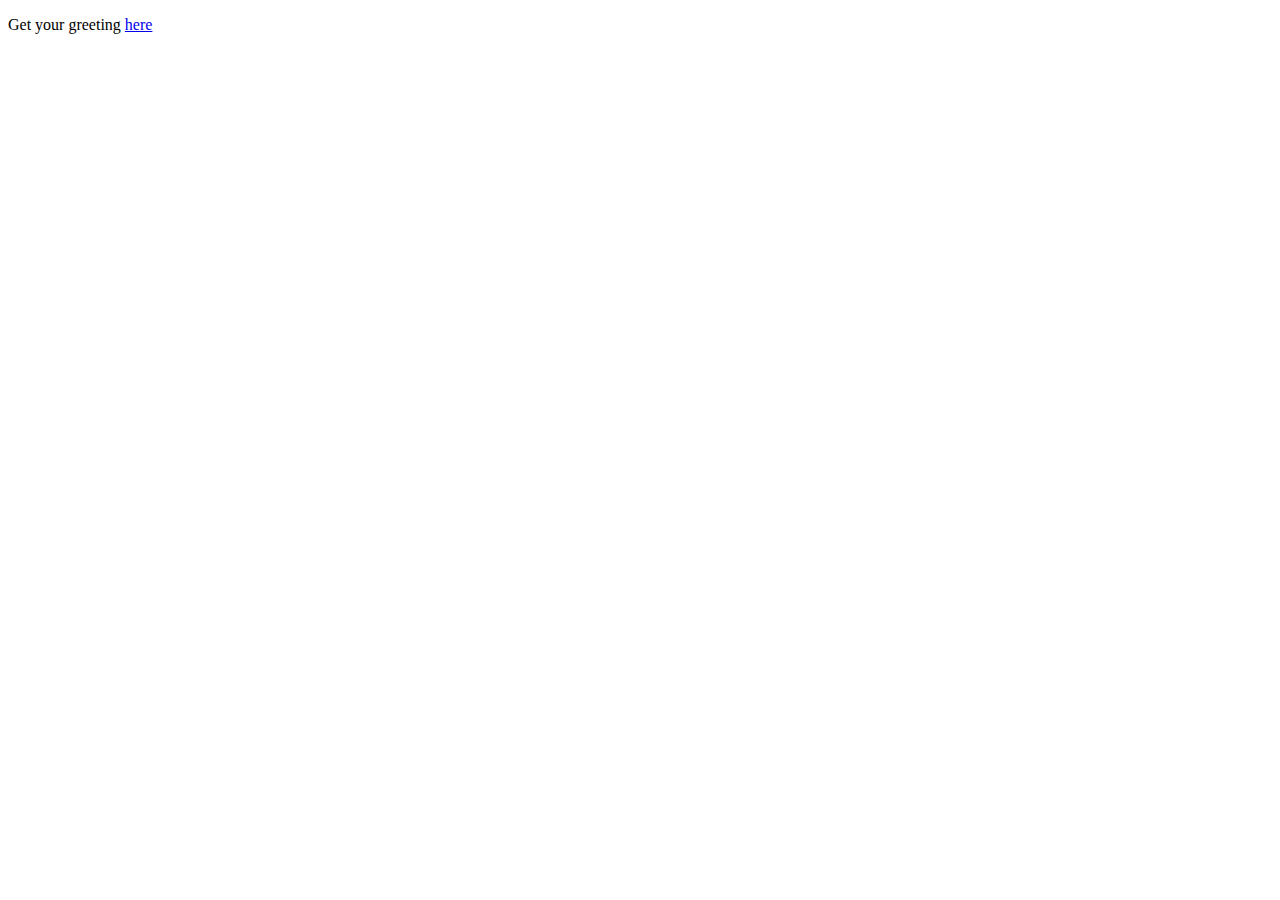
==== src/main/resources/static/index.html @ f2038336 "init" ====
<!DOCTYPE HTML>
<html>
<head>
    <title>Getting Started: Serving Web Content</title>
    <meta http-equiv="Content-Type" content="text/html; charset=UTF-8" />
</head>
<body>
<p>Get your greeting <a href="/greeting">here</a></p>
</body>
</html>
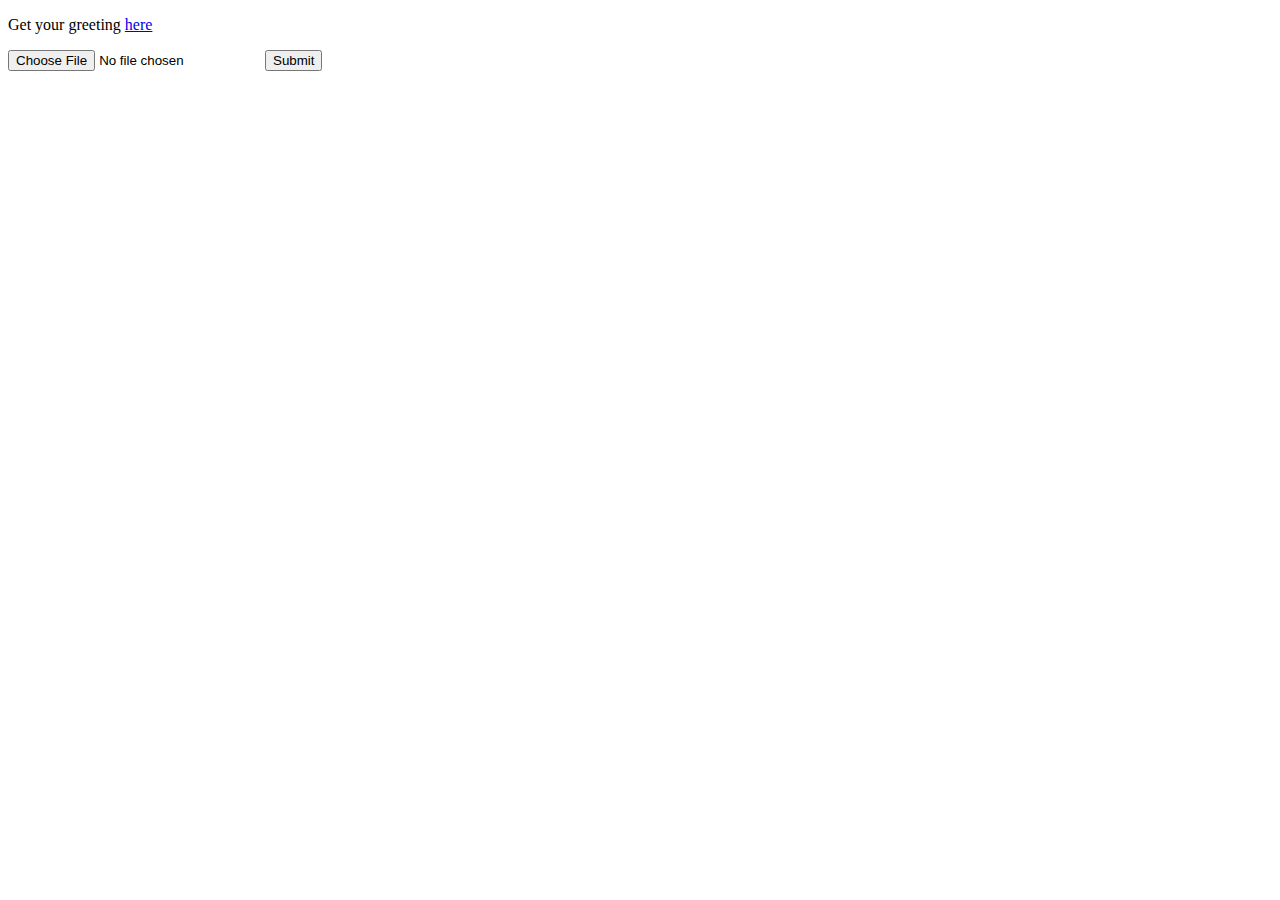
==== commit f9bb0df9: "new function commit" ====
--- a/src/main/resources/static/index.html
+++ b/src/main/resources/static/index.html
@@ -6,5 +6,11 @@
 </head>
 <body>
 <p>Get your greeting <a href="/greeting">here</a></p>
+
+<form method="post" action="/order/import" enctype="multipart/form-data">
+    <input type="file" name="file" />
+    <input type="submit" />
+</form>
+
 </body>
 </html>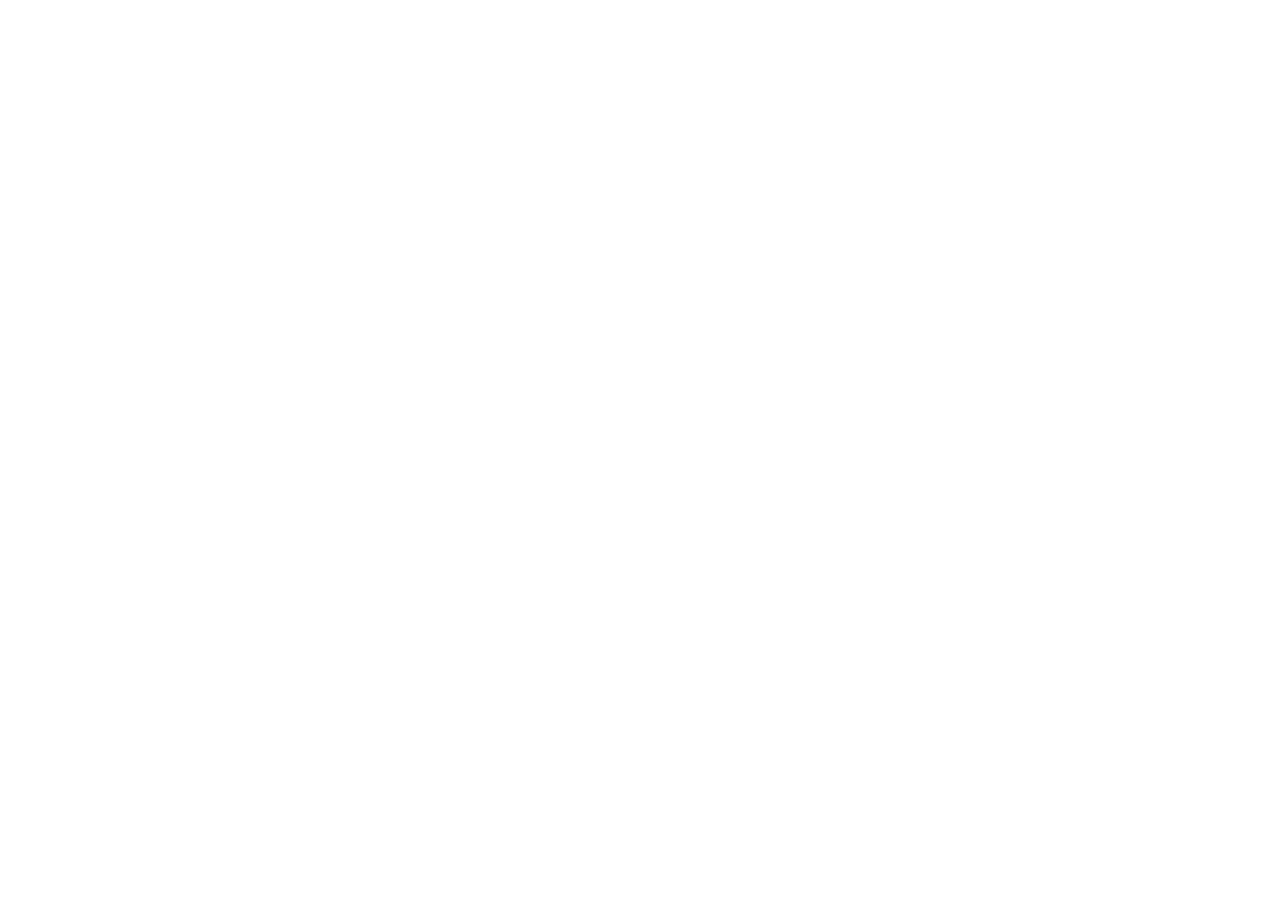
==== commit 1b5c47ec: "web" ====
--- a/src/main/resources/static/index.html
+++ b/src/main/resources/static/index.html
@@ -1,16 +1,17 @@
-<!DOCTYPE HTML>
+<!DOCTYPE html>
 <html>
+
 <head>
-    <title>Getting Started: Serving Web Content</title>
-    <meta http-equiv="Content-Type" content="text/html; charset=UTF-8" />
+    <meta charset="UTF-8">
+    <title>物流信息模板</title>
+    <link rel="stylesheet" href="./animate.min.css" />
+    <link rel="stylesheet" href="./main.css" />
 </head>
+
 <body>
-<p>Get your greeting <a href="/greeting">here</a></p>
+    <div id="app"></div>
+    <script src="./vendor.js"></script>
+    <script src="./main.js"></script>
+</body>
 
-<form method="post" action="/order/import" enctype="multipart/form-data">
-    <input type="file" name="file" />
-    <input type="submit" />
-</form>
-
-</body>
-</html>+</html>
--- a/src/main/resources/static/main.css
+++ b/src/main/resources/static/main.css
@@ -0,0 +1 @@
+body,div,h5,h6,html,li,p,ul{margin:0;padding:0}#app #rightWrap,#app .right-box{box-sizing:border-box;padding:20px 20px 0;position:absolute;right:0;bottom:0;overflow-y:auto}#app{height:100%}#app .login-box{height:100%;display:-ms-flexbox;display:flex;-ms-flex-align:center;align-items:center;-ms-flex-pack:center;justify-content:center}#app #leftMenu{position:absolute;top:0;left:0;bottom:0;background:#333;width:200px;box-sizing:border-box}#app #logo{display:block;margin:20px auto;transition:all 1s}#app #logo:hover{transform:rotate(360deg)}#app #rightWrap{top:0;left:200px}#app .right-box{top:73px;left:0}#app #rightWrap .ant-menu-submenu{float:right}#app .chart-box{margin-top:30px}#app .ege{display:inline-block;margin-top:10px}#app .ege a{color:#009688;font-size:16px}#app .lastPic{display:block;margin:16% auto 0}#app .ani-box{text-align:center;font-size:20px}#app .doclist{line-height:40px}#app .progress-wrap{width:600px;margin:0 auto}#app .carousel-wrap,#app .carousel-wrap img{width:350px;height:220px}#app .progress-wrap .ant-progress-line{margin:10px 0}#app .progress-wrap .ant-progress-circle{margin:60px 30px}#app .carousel-wrap{margin:0 auto}/*! normalize.css v7.0.0 | MIT License | github.com/necolas/normalize.css */button,hr,input{overflow:visible}audio,canvas,progress,video{display:inline-block}*,:after,:before,legend{box-sizing:border-box}a:focus,abbr[title]{text-decoration:underline}a,a:active,a:hover{outline:0;text-decoration:none}.anticon,progress,sub,sup{vertical-align:baseline}.anticon,button,select{text-transform:none}html{line-height:1.15;-ms-text-size-adjust:100%;-webkit-text-size-adjust:100%}article,aside,details,figcaption,figure,footer,header,main,menu,nav,section{display:block}h1{font-size:2em}hr{box-sizing:content-box;height:0}code,kbd,pre,samp{font-size:1em}a{-webkit-text-decoration-skip:objects;color:#108ee9;background:0 0;cursor:pointer;transition:color .3s ease}abbr[title]{border-bottom:none;text-decoration:underline dotted}b,strong{font-weight:bolder}dfn{font-style:italic}mark{background-color:#ff0;color:#000}small{font-size:80%}sub,sup{font-size:75%;line-height:0;position:relative}sub{bottom:-.25em}sup{top:-.5em}audio:not([controls]){display:none;height:0}img{border-style:none}svg:not(:root){overflow:hidden}button,input,optgroup,select,textarea{font-family:sans-serif;font-size:100%;line-height:1.15;margin:0}[type=reset],[type=submit],button,html [type=button]{-webkit-appearance:button}[type=button]::-moz-focus-inner,[type=reset]::-moz-focus-inner,[type=submit]::-moz-focus-inner,button::-moz-focus-inner{border-style:none;padding:0}[type=button]:-moz-focusring,[type=reset]:-moz-focusring,[type=submit]:-moz-focusring,button:-moz-focusring{outline:ButtonText dotted 1px}legend{color:inherit;display:table;max-width:100%;white-space:normal}textarea{overflow:auto}[type=checkbox],[type=radio]{box-sizing:border-box;padding:0}[type=number]::-webkit-inner-spin-button,[type=number]::-webkit-outer-spin-button{height:auto}[type=search]{-webkit-appearance:textfield;outline-offset:-2px}[type=search]::-webkit-search-cancel-button,[type=search]::-webkit-search-decoration{-webkit-appearance:none}::-webkit-file-upload-button{-webkit-appearance:button;font:inherit}summary{display:list-item}[hidden],template{display:none}@font-face{font-family:"Helvetica Neue For Number";src:local("Helvetica Neue");unicode-range:U+30-39}*{-webkit-tap-highlight-color:transparent}body,html{width:100%;height:100%}body{font-family:"Helvetica Neue For Number",-apple-system,BlinkMacSystemFont,"Segoe UI",Roboto,"PingFang SC","Hiragino Sans GB","Microsoft YaHei","Helvetica Neue",Helvetica,Arial,sans-serif;font-size:12px;line-height:1.5;color:rgba(0,0,0,.65);background-color:#fff}article,aside,blockquote,body,button,code,dd,details,div,dl,dt,fieldset,figcaption,figure,footer,form,h1,h2,h3,h4,h5,h6,header,hgroup,hr,input,legend,li,menu,nav,ol,p,pre,section,td,textarea,th,ul{margin:0;padding:0}button,input,select,textarea{font-family:inherit;font-size:inherit;line-height:inherit;color:inherit}input[type=text],textarea{-webkit-appearance:none}ol,ul{list-style:none}input::-ms-clear,input::-ms-reveal{display:none}::-moz-selection{background:#108ee9;color:#fff}::selection{background:#108ee9;color:#fff}h1,h2,h3,h4,h5,h6{color:rgba(0,0,0,.85);font-weight:500}a:focus{-webkit-text-decoration-skip:ink;text-decoration-skip:ink}a:hover{color:#49a9ee}a:active{color:#0e77ca}a[disabled]{color:rgba(0,0,0,.25);cursor:not-allowed;pointer-events:none}.ant-divider{margin:0 6px;display:inline-block;height:8px;width:1px;background:#ccc}code,kbd,pre,samp{font-family:Consolas,Menlo,Courier,monospace}.clearfix{zoom:1}.clearfix:after,.clearfix:before{content:" ";display:table}.clearfix:after{clear:both;visibility:hidden;font-size:0;height:0}@font-face{font-family:anticon;src:url('https://at.alicdn.com/t/font_zck90zmlh7hf47vi.eot');src:url('https://at.alicdn.com/t/font_zck90zmlh7hf47vi.eot?#iefix') format('embedded-opentype'),url('https://at.alicdn.com/t/font_zck90zmlh7hf47vi.woff') format('woff'),url('https://at.alicdn.com/t/font_zck90zmlh7hf47vi.ttf') format('truetype'),url('https://at.alicdn.com/t/font_zck90zmlh7hf47vi.svg#iconfont') format('svg')}.anticon{display:inline-block;font-style:normal;text-align:center;line-height:1;text-rendering:optimizeLegibility;-webkit-font-smoothing:antialiased;-moz-osx-font-smoothing:grayscale}.anticon:before{display:block;font-family:anticon!important}.anticon-step-forward:before{content:"\e600"}.anticon-step-backward:before{content:"\e601"}.anticon-forward:before{content:"\e602"}.anticon-backward:before{content:"\e603"}.anticon-caret-right:before{content:"\e604"}.anticon-caret-left:before{content:"\e605"}.anticon-caret-down:before{content:"\e606"}.anticon-caret-up:before{content:"\e607"}.anticon-caret-circle-right:before,.anticon-circle-right:before,.anticon-right-circle:before{content:"\e608"}.anticon-caret-circle-left:before,.anticon-circle-left:before,.anticon-left-circle:before{content:"\e609"}.anticon-caret-circle-up:before,.anticon-circle-up:before,.anticon-up-circle:before{content:"\e60a"}.anticon-caret-circle-down:before,.anticon-circle-down:before,.anticon-down-circle:before{content:"\e60b"}.anticon-right-circle-o:before{content:"\e60c"}.anticon-circle-o-right:before{content:"\e60c"}.anticon-caret-circle-o-right:before{content:"\e60c"}.anticon-left-circle-o:before{content:"\e60d"}.anticon-circle-o-left:before{content:"\e60d"}.anticon-caret-circle-o-left:before{content:"\e60d"}.anticon-up-circle-o:before{content:"\e60e"}.anticon-circle-o-up:before{content:"\e60e"}.anticon-caret-circle-o-up:before{content:"\e60e"}.anticon-down-circle-o:before{content:"\e60f"}.anticon-circle-o-down:before{content:"\e60f"}.anticon-caret-circle-o-down:before{content:"\e60f"}.anticon-verticle-left:before{content:"\e610"}.anticon-verticle-right:before{content:"\e611"}.anticon-rollback:before{content:"\e612"}.anticon-retweet:before{content:"\e613"}.anticon-shrink:before{content:"\e614"}.anticon-arrow-salt:before,.anticon-arrows-alt:before{content:"\e615"}.anticon-reload:before{content:"\e616"}.anticon-double-right:before{content:"\e617"}.anticon-double-left:before{content:"\e618"}.anticon-arrow-down:before{content:"\e619"}.anticon-arrow-up:before{content:"\e61a"}.anticon-arrow-right:before{content:"\e61b"}.anticon-arrow-left:before{content:"\e61c"}.anticon-down:before{content:"\e61d"}.anticon-up:before{content:"\e61e"}.anticon-right:before{content:"\e61f"}.anticon-left:before{content:"\e620"}.anticon-minus-square-o:before{content:"\e621"}.anticon-minus-circle:before{content:"\e622"}.anticon-minus-circle-o:before{content:"\e623"}.anticon-minus:before{content:"\e624"}.anticon-plus-circle-o:before{content:"\e625"}.anticon-plus-circle:before{content:"\e626"}.anticon-plus:before{content:"\e627"}.anticon-info-circle:before{content:"\e628"}.anticon-info-circle-o:before{content:"\e629"}.anticon-info:before{content:"\e62a"}.anticon-exclamation:before{content:"\e62b"}.anticon-exclamation-circle:before{content:"\e62c"}.anticon-exclamation-circle-o:before{content:"\e62d"}.anticon-close-circle:before,.anticon-cross-circle:before{content:"\e62e"}.anticon-close-circle-o:before,.anticon-cross-circle-o:before{content:"\e62f"}.anticon-check-circle:before{content:"\e630"}.anticon-check-circle-o:before{content:"\e631"}.anticon-check:before{content:"\e632"}.anticon-close:before,.anticon-cross:before{content:"\e633"}.anticon-customer-service:before,.anticon-customerservice:before{content:"\e634"}.anticon-credit-card:before{content:"\e635"}.anticon-code-o:before{content:"\e636"}.anticon-book:before{content:"\e637"}.anticon-bars:before{content:"\e639"}.anticon-question:before{content:"\e63a"}.anticon-question-circle:before{content:"\e63b"}.anticon-question-circle-o:before{content:"\e63c"}.anticon-pause:before{content:"\e63d"}.anticon-pause-circle:before{content:"\e63e"}.anticon-pause-circle-o:before{content:"\e63f"}.anticon-clock-circle:before{content:"\e640"}.anticon-clock-circle-o:before{content:"\e641"}.anticon-swap:before{content:"\e642"}.anticon-swap-left:before{content:"\e643"}.anticon-swap-right:before{content:"\e644"}.anticon-plus-square-o:before{content:"\e645"}.anticon-frown-circle:before,.anticon-frown:before{content:"\e646"}.anticon-ellipsis:before{content:"\e647"}.anticon-copy:before{content:"\e648"}.anticon-menu-fold:before{content:"\e658"}.anticon-mail:before{content:"\e659"}.anticon-logout:before{content:"\e65a"}.anticon-link:before{content:"\e65b"}.anticon-area-chart:before{content:"\e65c"}.anticon-line-chart:before{content:"\e65d"}.anticon-home:before{content:"\e65e"}.anticon-laptop:before{content:"\e65f"}.anticon-star:before{content:"\e660"}.anticon-star-o:before{content:"\e661"}.anticon-folder:before{content:"\e662"}.anticon-filter:before{content:"\e663"}.anticon-file:before{content:"\e664"}.anticon-exception:before{content:"\e665"}.anticon-meh-circle:before,.anticon-meh:before{content:"\e666"}.anticon-meh-o:before{content:"\e667"}.anticon-shopping-cart:before{content:"\e668"}.anticon-save:before{content:"\e669"}.anticon-user:before{content:"\e66a"}.anticon-video-camera:before{content:"\e66b"}.anticon-to-top:before{content:"\e66c"}.anticon-team:before{content:"\e66d"}.anticon-tablet:before{content:"\e66e"}.anticon-solution:before{content:"\e66f"}.anticon-search:before{content:"\e670"}.anticon-share-alt:before{content:"\e671"}.anticon-setting:before{content:"\e672"}.anticon-poweroff:before{content:"\e6d5"}.anticon-picture:before{content:"\e674"}.anticon-phone:before{content:"\e675"}.anticon-paper-clip:before{content:"\e676"}.anticon-notification:before{content:"\e677"}.anticon-mobile:before{content:"\e678"}.anticon-menu-unfold:before{content:"\e679"}.anticon-inbox:before{content:"\e67a"}.anticon-lock:before{content:"\e67b"}.anticon-qrcode:before{content:"\e67c"}.anticon-play-circle:before{content:"\e6d0"}.anticon-play-circle-o:before{content:"\e6d1"}.anticon-tag:before{content:"\e6d2"}.anticon-tag-o:before{content:"\e6d3"}.anticon-tags:before{content:"\e67d"}.anticon-tags-o:before{content:"\e67e"}.anticon-cloud-o:before{content:"\e67f"}.anticon-cloud:before{content:"\e680"}.anticon-cloud-upload:before{content:"\e681"}.anticon-cloud-download:before{content:"\e682"}.anticon-cloud-download-o:before{content:"\e683"}.anticon-cloud-upload-o:before{content:"\e684"}.anticon-environment:before{content:"\e685"}.anticon-environment-o:before{content:"\e686"}.anticon-eye:before{content:"\e687"}.anticon-eye-o:before{content:"\e688"}.anticon-camera:before{content:"\e689"}.anticon-camera-o:before{content:"\e68a"}.anticon-windows:before{content:"\e68b"}.anticon-apple:before{content:"\e68c"}.anticon-apple-o:before{content:"\e6d4"}.anticon-android:before{content:"\e938"}.anticon-android-o:before{content:"\e68d"}.anticon-aliwangwang:before{content:"\e68e"}.anticon-aliwangwang-o:before{content:"\e68f"}.anticon-export:before{content:"\e691"}.anticon-edit:before{content:"\e692"}.anticon-circle-down-o:before{content:"\e693"}.anticon-circle-down-:before{content:"\e694"}.anticon-appstore-o:before{content:"\e695"}.anticon-appstore:before{content:"\e696"}.anticon-scan:before{content:"\e697"}.anticon-file-text:before{content:"\e698"}.anticon-folder-open:before{content:"\e699"}.anticon-hdd:before{content:"\e69a"}.anticon-ie:before{content:"\e69b"}.anticon-file-jpg:before{content:"\e69c"}.anticon-like:before{content:"\e64c"}.anticon-like-o:before{content:"\e69d"}.anticon-dislike:before{content:"\e64b"}.anticon-dislike-o:before{content:"\e69e"}.anticon-delete:before{content:"\e69f"}.anticon-enter:before{content:"\e6a0"}.anticon-pushpin-o:before{content:"\e6a1"}.anticon-pushpin:before{content:"\e6a2"}.anticon-heart:before{content:"\e6a3"}.anticon-heart-o:before{content:"\e6a4"}.anticon-pay-circle:before{content:"\e6a5"}.anticon-pay-circle-o:before{content:"\e6a6"}.anticon-smile-circle:before,.anticon-smile:before{content:"\e6a7"}.anticon-smile-o:before{content:"\e6a8"}.anticon-frown-o:before{content:"\e6a9"}.anticon-calculator:before{content:"\e6aa"}.anticon-message:before{content:"\e6ab"}.anticon-chrome:before{content:"\e6ac"}.anticon-github:before{content:"\e6ad"}.anticon-file-unknown:before{content:"\e6af"}.anticon-file-excel:before{content:"\e6b0"}.anticon-file-ppt:before{content:"\e6b1"}.anticon-file-word:before{content:"\e6b2"}.anticon-file-pdf:before{content:"\e6b3"}.anticon-desktop:before{content:"\e6b4"}.anticon-upload:before{content:"\e6b6"}.anticon-download:before{content:"\e6b7"}.anticon-pie-chart:before{content:"\e6b8"}.anticon-unlock:before{content:"\e6ba"}.anticon-calendar:before{content:"\e6bb"}.anticon-windows-o:before{content:"\e6bc"}.anticon-dot-chart:before{content:"\e6bd"}.anticon-bar-chart:before{content:"\e6be"}.anticon-code:before{content:"\e6bf"}.anticon-api:before{content:"\e951"}.anticon-plus-square:before{content:"\e6c0"}.anticon-minus-square:before{content:"\e6c1"}.anticon-close-square:before{content:"\e6c2"}.anticon-close-square-o:before{content:"\e6c3"}.anticon-check-square:before{content:"\e6c4"}.anticon-check-square-o:before{content:"\e6c5"}.anticon-fast-backward:before{content:"\e6c6"}.anticon-fast-forward:before{content:"\e6c7"}.anticon-up-square:before{content:"\e6c8"}.anticon-down-square:before{content:"\e6c9"}.anticon-left-square:before{content:"\e6ca"}.anticon-right-square:before{content:"\e6cb"}.anticon-right-square-o:before{content:"\e6cc"}.anticon-left-square-o:before{content:"\e6cd"}.anticon-down-square-o:before{content:"\e6ce"}.anticon-up-square-o:before{content:"\e6cf"}.anticon-loading:before{content:"\e64d"}.anticon-loading-3-quarters:before{content:"\e6ae"}.anticon-bulb:before{content:"\e649"}.anticon-select:before{content:"\e64a"}.anticon-addfile:before,.anticon-file-add:before{content:"\e910"}.anticon-addfolder:before,.anticon-folder-add:before{content:"\e914"}.anticon-switcher:before{content:"\e913"}.anticon-rocket:before{content:"\e90f"}.anticon-dingding:before{content:"\e923"}.anticon-dingding-o:before{content:"\e925"}.anticon-bell:before{content:"\e64e"}.anticon-disconnect:before{content:"\e64f"}.anticon-database:before{content:"\e650"}.anticon-compass:before{content:"\e6db"}.anticon-barcode:before{content:"\e652"}.anticon-hourglass:before{content:"\e653"}.anticon-key:before{content:"\e654"}.anticon-flag:before{content:"\e655"}.anticon-layout:before{content:"\e656"}.anticon-login:before{content:"\e657"}.anticon-printer:before{content:"\e673"}.anticon-sound:before{content:"\e6e9"}.anticon-usb:before{content:"\e6d7"}.anticon-skin:before{content:"\e6d8"}.anticon-tool:before{content:"\e6d9"}.anticon-sync:before{content:"\e6da"}.anticon-wifi:before{content:"\e6d6"}.anticon-car:before{content:"\e6dc"}.anticon-copyright:before{content:"\e6de"}.anticon-schedule:before{content:"\e6df"}.anticon-user-add:before{content:"\e6ed"}.anticon-user-delete:before{content:"\e6e0"}.anticon-usergroup-add:before{content:"\e6dd"}.anticon-usergroup-delete:before{content:"\e6e1"}.anticon-man:before{content:"\e6e2"}.anticon-woman:before{content:"\e6ec"}.anticon-shop:before{content:"\e6e3"}.anticon-gift:before{content:"\e6e4"}.anticon-idcard:before{content:"\e6e5"}.anticon-medicine-box:before{content:"\e6e6"}.anticon-red-envelope:before{content:"\e6e7"}.anticon-coffee:before{content:"\e6e8"}.anticon-trademark:before{content:"\e651"}.anticon-safety:before{content:"\e6ea"}.anticon-wallet:before{content:"\e6eb"}.anticon-bank:before{content:"\e6ee"}.anticon-trophy:before{content:"\e6ef"}.anticon-contacts:before{content:"\e6f0"}.anticon-global:before{content:"\e6f1"}.anticon-shake:before{content:"\e94f"}.anticon-fork:before{content:"\e6f2"}.anticon-spin:before{display:inline-block;animation:loadingCircle 1s infinite linear}.fade-appear,.fade-enter,.fade-leave{animation-timing-function:linear;animation-duration:.2s;animation-fill-mode:both;animation-play-state:paused}.fade-appear.fade-appear-active,.fade-enter.fade-enter-active{animation-name:antFadeIn;animation-play-state:running}.fade-leave.fade-leave-active{animation-name:antFadeOut;animation-play-state:running;pointer-events:none}.fade-appear,.fade-enter{opacity:0}@keyframes antFadeIn{0%{opacity:0}100%{opacity:1}}@keyframes antFadeOut{0%{opacity:1}100%{opacity:0}}.move-up-appear,.move-up-enter,.move-up-leave{animation-duration:.2s;animation-fill-mode:both;animation-play-state:paused}.move-up-appear.move-up-appear-active,.move-up-enter.move-up-enter-active{animation-name:antMoveUpIn;animation-play-state:running}.move-up-leave.move-up-leave-active{animation-name:antMoveUpOut;animation-play-state:running;pointer-events:none}.move-up-appear,.move-up-enter{opacity:0;animation-timing-function:cubic-bezier(.08,.82,.17,1)}.move-up-leave{animation-timing-function:cubic-bezier(.6,.04,.98,.34)}.move-down-appear,.move-down-enter,.move-down-leave{animation-duration:.2s;animation-fill-mode:both;animation-play-state:paused}.move-down-appear.move-down-appear-active,.move-down-enter.move-down-enter-active{animation-name:antMoveDownIn;animation-play-state:running}.move-down-leave.move-down-leave-active{animation-name:antMoveDownOut;animation-play-state:running;pointer-events:none}.move-down-appear,.move-down-enter{opacity:0;animation-timing-function:cubic-bezier(.08,.82,.17,1)}.move-down-leave{animation-timing-function:cubic-bezier(.6,.04,.98,.34)}.move-left-appear,.move-left-enter,.move-left-leave{animation-duration:.2s;animation-fill-mode:both;animation-play-state:paused}.move-left-appear.move-left-appear-active,.move-left-enter.move-left-enter-active{animation-name:antMoveLeftIn;animation-play-state:running}.move-left-leave.move-left-leave-active{animation-name:antMoveLeftOut;animation-play-state:running;pointer-events:none}.move-left-appear,.move-left-enter{opacity:0;animation-timing-function:cubic-bezier(.08,.82,.17,1)}.move-left-leave{animation-timing-function:cubic-bezier(.6,.04,.98,.34)}.move-right-appear,.move-right-enter,.move-right-leave{animation-duration:.2s;animation-fill-mode:both;animation-play-state:paused}.move-right-appear.move-right-appear-active,.move-right-enter.move-right-enter-active{animation-name:antMoveRightIn;animation-play-state:running}.move-right-leave.move-right-leave-active{animation-name:antMoveRightOut;animation-play-state:running;pointer-events:none}.move-right-appear,.move-right-enter{opacity:0;animation-timing-function:cubic-bezier(.08,.82,.17,1)}.move-right-leave{animation-timing-function:cubic-bezier(.6,.04,.98,.34)}@keyframes antMoveDownIn{0%{transform-origin:0 0;transform:translateY(100%);opacity:0}100%{transform-origin:0 0;transform:translateY(0);opacity:1}}@keyframes antMoveDownOut{0%{transform-origin:0 0;transform:translateY(0);opacity:1}100%{transform-origin:0 0;transform:translateY(100%);opacity:0}}@keyframes antMoveLeftIn{0%{transform-origin:0 0;transform:translateX(-100%);opacity:0}100%{transform-origin:0 0;transform:translateX(0);opacity:1}}@keyframes antMoveLeftOut{0%{transform-origin:0 0;transform:translateX(0);opacity:1}100%{transform-origin:0 0;transform:translateX(-100%);opacity:0}}@keyframes antMoveRightIn{0%{opacity:0;transform-origin:0 0;transform:translateX(100%)}100%{opacity:1;transform-origin:0 0;transform:translateX(0)}}@keyframes antMoveRightOut{0%{transform-origin:0 0;transform:translateX(0);opacity:1}100%{transform-origin:0 0;transform:translateX(100%);opacity:0}}@keyframes antMoveUpIn{0%{transform-origin:0 0;transform:translateY(-100%);opacity:0}100%{transform-origin:0 0;transform:translateY(0);opacity:1}}@keyframes antMoveUpOut{0%{transform-origin:0 0;transform:translateY(0);opacity:1}100%{transform-origin:0 0;transform:translateY(-100%);opacity:0}}@keyframes loadingCircle{0%{transform-origin:50% 50%;transform:rotate(0)}100%{transform-origin:50% 50%;transform:rotate(360deg)}}.slide-up-appear,.slide-up-enter,.slide-up-leave{animation-duration:.2s;animation-fill-mode:both;animation-play-state:paused}.slide-up-appear.slide-up-appear-active,.slide-up-enter.slide-up-enter-active{animation-name:antSlideUpIn;animation-play-state:running}.slide-up-leave.slide-up-leave-active{animation-name:antSlideUpOut;animation-play-state:running;pointer-events:none}.slide-up-appear,.slide-up-enter{opacity:0;animation-timing-function:cubic-bezier(.23,1,.32,1)}.slide-up-leave{animation-timing-function:cubic-bezier(.755,.05,.855,.06)}.slide-down-appear,.slide-down-enter,.slide-down-leave{animation-duration:.2s;animation-fill-mode:both;animation-play-state:paused}.slide-down-appear.slide-down-appear-active,.slide-down-enter.slide-down-enter-active{animation-name:antSlideDownIn;animation-play-state:running}.slide-down-leave.slide-down-leave-active{animation-name:antSlideDownOut;animation-play-state:running;pointer-events:none}.slide-down-appear,.slide-down-enter{opacity:0;animation-timing-function:cubic-bezier(.23,1,.32,1)}.slide-down-leave{animation-timing-function:cubic-bezier(.755,.05,.855,.06)}.slide-left-appear,.slide-left-enter,.slide-left-leave{animation-duration:.2s;animation-fill-mode:both;animation-play-state:paused}.slide-left-appear.slide-left-appear-active,.slide-left-enter.slide-left-enter-active{animation-name:antSlideLeftIn;animation-play-state:running}.slide-left-leave.slide-left-leave-active{animation-name:antSlideLeftOut;animation-play-state:running;pointer-events:none}.slide-left-appear,.slide-left-enter{opacity:0;animation-timing-function:cubic-bezier(.23,1,.32,1)}.slide-left-leave{animation-timing-function:cubic-bezier(.755,.05,.855,.06)}.slide-right-appear,.slide-right-enter,.slide-right-leave{animation-duration:.2s;animation-fill-mode:both;animation-play-state:paused}.slide-right-appear.slide-right-appear-active,.slide-right-enter.slide-right-enter-active{animation-name:antSlideRightIn;animation-play-state:running}.slide-right-leave.slide-right-leave-active{animation-name:antSlideRightOut;animation-play-state:running;pointer-events:none}.slide-right-appear,.slide-right-enter{opacity:0;animation-timing-function:cubic-bezier(.23,1,.32,1)}.slide-right-leave{animation-timing-function:cubic-bezier(.755,.05,.855,.06)}@keyframes antSlideUpIn{0%{opacity:0;transform-origin:0 0;transform:scaleY(.8)}100%{opacity:1;transform-origin:0 0;transform:scaleY(1)}}@keyframes antSlideUpOut{0%{opacity:1;transform-origin:0 0;transform:scaleY(1)}100%{opacity:0;transform-origin:0 0;transform:scaleY(.8)}}@keyframes antSlideDownIn{0%{opacity:0;transform-origin:100% 100%;transform:scaleY(.8)}100%{opacity:1;transform-origin:100% 100%;transform:scaleY(1)}}@keyframes antSlideDownOut{0%{opacity:1;transform-origin:100% 100%;transform:scaleY(1)}100%{opacity:0;transform-origin:100% 100%;transform:scaleY(.8)}}@keyframes antSlideLeftIn{0%{opacity:0;transform-origin:0 0;transform:scaleX(.8)}100%{opacity:1;transform-origin:0 0;transform:scaleX(1)}}@keyframes antSlideLeftOut{0%{opacity:1;transform-origin:0 0;transform:scaleX(1)}100%{opacity:0;transform-origin:0 0;transform:scaleX(.8)}}@keyframes antSlideRightIn{0%{opacity:0;transform-origin:100% 0;transform:scaleX(.8)}100%{opacity:1;transform-origin:100% 0;transform:scaleX(1)}}@keyframes antSlideRightOut{0%{opacity:1;transform-origin:100% 0;transform:scaleX(1)}100%{opacity:0;transform-origin:100% 0;transform:scaleX(.8)}}.swing-appear,.swing-enter{animation-duration:.2s;animation-fill-mode:both;animation-play-state:paused}.swing-appear.swing-appear-active,.swing-enter.swing-enter-active{animation-name:antSwingIn;animation-play-state:running}@keyframes antSwingIn{0%,100%{transform:translateX(0)}20%{transform:translateX(-10px)}40%{transform:translateX(10px)}60%{transform:translateX(-5px)}80%{transform:translateX(5px)}}.zoom-appear,.zoom-enter,.zoom-leave{animation-duration:.2s;animation-fill-mode:both;animation-play-state:paused}.zoom-appear.zoom-appear-active,.zoom-enter.zoom-enter-active{animation-name:antZoomIn;animation-play-state:running}.zoom-leave.zoom-leave-active{animation-name:antZoomOut;animation-play-state:running;pointer-events:none}.zoom-appear,.zoom-enter{transform:scale(0);animation-timing-function:cubic-bezier(.08,.82,.17,1)}.zoom-leave{animation-timing-function:cubic-bezier(.78,.14,.15,.86)}.zoom-big-appear,.zoom-big-enter,.zoom-big-leave{animation-duration:.2s;animation-fill-mode:both;animation-play-state:paused}.zoom-big-appear.zoom-big-appear-active,.zoom-big-enter.zoom-big-enter-active{animation-name:antZoomBigIn;animation-play-state:running}.zoom-big-leave.zoom-big-leave-active{animation-name:antZoomBigOut;animation-play-state:running;pointer-events:none}.zoom-big-appear,.zoom-big-enter{transform:scale(0);animation-timing-function:cubic-bezier(.08,.82,.17,1)}.zoom-big-leave{animation-timing-function:cubic-bezier(.78,.14,.15,.86)}.zoom-big-fast-appear,.zoom-big-fast-enter,.zoom-big-fast-leave{animation-duration:.1s;animation-fill-mode:both;animation-play-state:paused}.zoom-big-fast-appear.zoom-big-fast-appear-active,.zoom-big-fast-enter.zoom-big-fast-enter-active{animation-name:antZoomBigIn;animation-play-state:running}.zoom-big-fast-leave.zoom-big-fast-leave-active{animation-name:antZoomBigOut;animation-play-state:running;pointer-events:none}.zoom-big-fast-appear,.zoom-big-fast-enter{transform:scale(0);animation-timing-function:cubic-bezier(.08,.82,.17,1)}.zoom-big-fast-leave{animation-timing-function:cubic-bezier(.78,.14,.15,.86)}.zoom-up-appear,.zoom-up-enter,.zoom-up-leave{animation-duration:.2s;animation-fill-mode:both;animation-play-state:paused}.zoom-up-appear.zoom-up-appear-active,.zoom-up-enter.zoom-up-enter-active{animation-name:antZoomUpIn;animation-play-state:running}.zoom-up-leave.zoom-up-leave-active{animation-name:antZoomUpOut;animation-play-state:running;pointer-events:none}.zoom-up-appear,.zoom-up-enter{transform:scale(0);animation-timing-function:cubic-bezier(.08,.82,.17,1)}.zoom-up-leave{animation-timing-function:cubic-bezier(.78,.14,.15,.86)}.zoom-down-appear,.zoom-down-enter,.zoom-down-leave{animation-duration:.2s;animation-fill-mode:both;animation-play-state:paused}.zoom-down-appear.zoom-down-appear-active,.zoom-down-enter.zoom-down-enter-active{animation-name:antZoomDownIn;animation-play-state:running}.zoom-down-leave.zoom-down-leave-active{animation-name:antZoomDownOut;animation-play-state:running;pointer-events:none}.zoom-down-appear,.zoom-down-enter{transform:scale(0);animation-timing-function:cubic-bezier(.08,.82,.17,1)}.zoom-down-leave{animation-timing-function:cubic-bezier(.78,.14,.15,.86)}.zoom-left-appear,.zoom-left-enter,.zoom-left-leave{animation-duration:.2s;animation-fill-mode:both;animation-play-state:paused}.zoom-left-appear.zoom-left-appear-active,.zoom-left-enter.zoom-left-enter-active{animation-name:antZoomLeftIn;animation-play-state:running}.zoom-left-leave.zoom-left-leave-active{animation-name:antZoomLeftOut;animation-play-state:running;pointer-events:none}.zoom-left-appear,.zoom-left-enter{transform:scale(0);animation-timing-function:cubic-bezier(.08,.82,.17,1)}.zoom-left-leave{animation-timing-function:cubic-bezier(.78,.14,.15,.86)}.zoom-right-appear,.zoom-right-enter,.zoom-right-leave{animation-duration:.2s;animation-fill-mode:both;animation-play-state:paused}.zoom-right-appear.zoom-right-appear-active,.zoom-right-enter.zoom-right-enter-active{animation-name:antZoomRightIn;animation-play-state:running}.zoom-right-leave.zoom-right-leave-active{animation-name:antZoomRightOut;animation-play-state:running;pointer-events:none}.zoom-right-appear,.zoom-right-enter{transform:scale(0);animation-timing-function:cubic-bezier(.08,.82,.17,1)}.zoom-right-leave{animation-timing-function:cubic-bezier(.78,.14,.15,.86)}@keyframes antZoomIn{0%{opacity:0;transform:scale(.2)}100%{opacity:1;transform:scale(1)}}@keyframes antZoomOut{0%{transform:scale(1)}100%{opacity:0;transform:scale(.2)}}@keyframes antZoomBigIn{0%{opacity:0;transform:scale(.8)}100%{transform:scale(1)}}@keyframes antZoomBigOut{0%{transform:scale(1)}100%{opacity:0;transform:scale(.8)}}@keyframes antZoomUpIn{0%{opacity:0;transform-origin:50% 0;transform:scale(.8)}100%{transform-origin:50% 0;transform:scale(1)}}@keyframes antZoomUpOut{0%{transform-origin:50% 0;transform:scale(1)}100%{opacity:0;transform-origin:50% 0;transform:scale(.8)}}@keyframes antZoomLeftIn{0%{opacity:0;transform-origin:0 50%;transform:scale(.8)}100%{transform-origin:0 50%;transform:scale(1)}}@keyframes antZoomLeftOut{0%{transform-origin:0 50%;transform:scale(1)}100%{opacity:0;transform-origin:0 50%;transform:scale(.8)}}@keyframes antZoomRightIn{0%{opacity:0;transform-origin:100% 50%;transform:scale(.8)}100%{transform-origin:100% 50%;transform:scale(1)}}@keyframes antZoomRightOut{0%{transform-origin:100% 50%;transform:scale(1)}100%{opacity:0;transform-origin:100% 50%;transform:scale(.8)}}@keyframes antZoomDownIn{0%{opacity:0;transform-origin:50% 100%;transform:scale(.8)}100%{transform-origin:50% 100%;transform:scale(1)}}@keyframes antZoomDownOut{0%{transform-origin:50% 100%;transform:scale(1)}100%{opacity:0;transform-origin:50% 100%;transform:scale(.8)}}.ant-motion-collapse{overflow:hidden}.ant-motion-collapse-active{transition:height .15s cubic-bezier(.645,.045,.355,1),opacity .15s cubic-bezier(.645,.045,.355,1)!important}.ant-menu,.ant-menu:not(.ant-menu-inline) .ant-menu-submenu-open{z-index:1050}.ant-menu{outline:0;margin-bottom:0;padding-left:0;list-style:none;box-shadow:0 1px 6px rgba(0,0,0,.2);color:rgba(0,0,0,.65);background:#fff;line-height:46px;transition:background .3s,width .2s}.ant-menu-hidden{display:none}.ant-menu-item-group-list{margin:0;padding:0}.ant-menu-item-group-title{color:rgba(0,0,0,.43);font-size:12px;line-height:1.5;padding:8px 16px;transition:all .3s}.ant-menu-item,.ant-menu-submenu,.ant-menu-submenu-title{cursor:pointer}.ant-menu-submenu,.ant-menu-submenu-inline{transition:border-color .3s cubic-bezier(.645,.045,.355,1),background .3s cubic-bezier(.645,.045,.355,1),padding .15s cubic-bezier(.645,.045,.355,1)}.ant-menu-item,.ant-menu-submenu-title{transition:color .3s cubic-bezier(.645,.045,.355,1),border-color .3s cubic-bezier(.645,.045,.355,1),background .3s cubic-bezier(.645,.045,.355,1),padding .15s cubic-bezier(.645,.045,.355,1)}.ant-menu-item:active,.ant-menu-submenu-title:active{background:#ecf6fd}.ant-menu-submenu .ant-menu-sub{cursor:initial;transition:background .3s cubic-bezier(.645,.045,.355,1),padding .3s cubic-bezier(.645,.045,.355,1)}.ant-menu-item-disabled,.ant-menu-item-disabled>.ant-menu-submenu-title,.ant-menu-submenu-disabled,.ant-menu-submenu-disabled>.ant-menu-submenu-title{cursor:not-allowed;color:rgba(0,0,0,.25)!important}.ant-menu-item>a{display:block;color:rgba(0,0,0,.65)}.ant-menu-item-active,.ant-menu-item-selected,.ant-menu-item-selected>a,.ant-menu-item-selected>a:hover,.ant-menu-item:hover,.ant-menu-item>a:hover,.ant-menu-submenu-active,.ant-menu-submenu-title:hover,.ant-menu-vertical .ant-menu-submenu-selected,.ant-menu-vertical .ant-menu-submenu-selected>a,.ant-menu:not(.ant-menu-inline) .ant-menu-submenu-open{color:#108ee9}.ant-menu-item>a:focus{text-decoration:none}.ant-menu-item>a:before{position:absolute;background-color:transparent;width:100%;height:100%;top:0;left:0;bottom:0;right:0;content:''}.ant-menu-item-divider{height:1px;overflow:hidden;background-color:#e9e9e9;line-height:0}.ant-menu-horizontal .ant-menu-item,.ant-menu-horizontal .ant-menu-submenu{margin-top:-1px}.ant-menu-horizontal>.ant-menu-item-active,.ant-menu-horizontal>.ant-menu-item:hover,.ant-menu-horizontal>.ant-menu-submenu .ant-menu-submenu-title:hover{background-color:transparent}.ant-menu:not(.ant-menu-horizontal) .ant-menu-item-selected{background-color:#ecf6fd}.ant-menu-horizontal,.ant-menu-inline,.ant-menu-vertical{z-index:auto}.ant-menu-inline,.ant-menu-vertical{border-right:1px solid #e9e9e9}.ant-menu-inline .ant-menu-item,.ant-menu-vertical .ant-menu-item{margin-left:-1px;left:1px;position:relative;z-index:1}.ant-menu-inline .ant-menu-item:after,.ant-menu-vertical .ant-menu-item:after{content:"";position:absolute;right:0;top:0;bottom:0;border-right:3px solid #108ee9;transform:scaleY(.0001);opacity:0;transition:transform .15s cubic-bezier(.215,.61,.355,1),opacity .15s cubic-bezier(.215,.61,.355,1)}.ant-menu-vertical.ant-menu-sub .ant-menu-item{border-right:0;margin-left:0;left:0}.ant-menu-vertical.ant-menu-sub .ant-menu-item:after{border-right:0}.ant-menu-vertical.ant-menu-sub>.ant-menu-item:first-child{border-radius:4px 4px 0 0}.ant-menu-vertical.ant-menu-sub>.ant-menu-item-group:last-child>.ant-menu-item-group-list:last-child>.ant-menu-item:last-child,.ant-menu-vertical.ant-menu-sub>.ant-menu-item:last-child{border-radius:0 0 4px 4px}.ant-menu-vertical.ant-menu-sub>.ant-menu-item:only-child{border-radius:4px}.ant-menu-inline{width:100%}.ant-menu-inline .ant-menu-item-selected:after,.ant-menu-inline .ant-menu-selected:after{transition:transform .15s cubic-bezier(.645,.045,.355,1),opacity .15s cubic-bezier(.645,.045,.355,1);opacity:1;transform:scaleY(1)}.ant-menu-submenu-horizontal>.ant-menu{top:100%;left:0;position:absolute;min-width:100%;margin-top:7px;z-index:1050}.ant-menu-submenu-vertical{z-index:1}.ant-menu-submenu-vertical>.ant-menu{top:0;left:100%;position:absolute;min-width:160px;margin-left:4px;z-index:1050}.ant-menu-item,.ant-menu-submenu-title{margin:0;padding:0 20px;position:relative;display:block;white-space:nowrap}.ant-menu-item .anticon,.ant-menu-submenu-title .anticon{min-width:14px;margin-right:8px;transition:font-size .15s cubic-bezier(.215,.61,.355,1),margin .3s cubic-bezier(.645,.045,.355,1)}.ant-menu-item .anticon+span,.ant-menu-submenu-title .anticon+span{transition:opacity .3s cubic-bezier(.645,.045,.355,1),width .3s cubic-bezier(.645,.045,.355,1);opacity:1}.ant-menu>.ant-menu-item-divider{height:1px;margin:1px 0;overflow:hidden;padding:0;line-height:0;background-color:#e9e9e9}.ant-menu-submenu{position:relative}.ant-menu-submenu-inline>.ant-menu-submenu-title:after,.ant-menu-submenu-vertical>.ant-menu-submenu-title:after{font-family:anticon!important;font-style:normal;vertical-align:baseline;text-align:center;text-transform:none;text-rendering:auto;position:absolute;content:"\e61d";right:16px}.ant-menu-submenu>.ant-menu{background-color:#fff;border-radius:4px}.ant-menu-submenu>.ant-menu-submenu-title:after{transition:transform .3s cubic-bezier(.645,.045,.355,1)}.ant-menu-submenu-vertical>.ant-menu-submenu-title:after{-ms-filter:"progid:DXImageTransform.Microsoft.BasicImage(rotation=3)";transform:rotate(270deg) scale(.75)}.ant-menu-submenu-inline>.ant-menu-submenu-title:after{top:0;display:inline-block;font-size:12px;font-size:8px\9;transform:scale(.66666667) rotate(0);-ms-filter:"progid:DXImageTransform.Microsoft.Matrix(sizingMethod='auto expand', M11=1, M12=0, M21=0, M22=1)";zoom:1}:root .ant-menu-submenu-inline>.ant-menu-submenu-title:after{-webkit-filter:none;filter:none;font-size:12px}.ant-menu-submenu-open.ant-menu-submenu-inline>.ant-menu-submenu-title:after{-ms-filter:"progid:DXImageTransform.Microsoft.BasicImage(rotation=1)";transform:rotate(180deg) scale(.75)}.ant-menu-horizontal{border:0;border-bottom:1px solid #e9e9e9;box-shadow:none;z-index:0}.ant-menu-horizontal>.ant-menu-item,.ant-menu-horizontal>.ant-menu-submenu{position:relative;top:1px;float:left;border-bottom:2px solid transparent}.ant-menu-horizontal>.ant-menu-item-active,.ant-menu-horizontal>.ant-menu-item-open,.ant-menu-horizontal>.ant-menu-item-selected,.ant-menu-horizontal>.ant-menu-item:hover,.ant-menu-horizontal>.ant-menu-submenu-active,.ant-menu-horizontal>.ant-menu-submenu-open,.ant-menu-horizontal>.ant-menu-submenu-selected,.ant-menu-horizontal>.ant-menu-submenu:hover{border-bottom:2px solid #108ee9;color:#108ee9}.ant-menu-horizontal>.ant-menu-item>a,.ant-menu-horizontal>.ant-menu-submenu>a{display:block;color:rgba(0,0,0,.65)}.ant-menu-horizontal>.ant-menu-item>a:hover,.ant-menu-horizontal>.ant-menu-submenu>a:hover{color:#108ee9}.ant-menu-horizontal:after{content:"\20";display:block;height:0;clear:both}.ant-menu-inline .ant-menu-item,.ant-menu-inline .ant-menu-submenu-title,.ant-menu-vertical .ant-menu-item,.ant-menu-vertical .ant-menu-submenu-title{padding:0 16px;font-size:12px;line-height:42px;height:42px;overflow:hidden;text-overflow:ellipsis}.ant-menu-inline-collapsed{width:64px}.ant-menu-inline-collapsed>.ant-menu-item,.ant-menu-inline-collapsed>.ant-menu-item-group>.ant-menu-item-group-list>.ant-menu-item,.ant-menu-inline-collapsed>.ant-menu-submenu>.ant-menu-submenu-title{left:0;text-overflow:clip;padding:0 24px!important}.ant-menu-inline-collapsed>.ant-menu-item-group>.ant-menu-item-group-list>.ant-menu-item:after,.ant-menu-inline-collapsed>.ant-menu-item:after,.ant-menu-inline-collapsed>.ant-menu-submenu>.ant-menu-submenu-title:after{display:none}.ant-menu-inline-collapsed>.ant-menu-item .anticon,.ant-menu-inline-collapsed>.ant-menu-item-group>.ant-menu-item-group-list>.ant-menu-item .anticon,.ant-menu-inline-collapsed>.ant-menu-submenu>.ant-menu-submenu-title .anticon{font-size:16px;line-height:42px;margin:0}.ant-menu-inline-collapsed>.ant-menu-item .anticon+span,.ant-menu-inline-collapsed>.ant-menu-item-group>.ant-menu-item-group-list>.ant-menu-item .anticon+span,.ant-menu-inline-collapsed>.ant-menu-submenu>.ant-menu-submenu-title .anticon+span{max-width:0;display:inline-block;opacity:0}.ant-menu-inline-collapsed-tooltip{pointer-events:none}.ant-menu-inline-collapsed-tooltip .anticon{display:none}.ant-menu-inline-collapsed-tooltip a{color:rgba(255,255,255,.91)}.ant-menu-inline-collapsed .ant-menu-item-group-title{overflow:hidden;white-space:nowrap;text-overflow:ellipsis;padding-left:4px;padding-right:4px}.ant-menu-item-group-list .ant-menu-item,.ant-menu-item-group-list .ant-menu-submenu-title{padding:0 16px 0 28px}.ant-menu-vertical.ant-menu-sub{border-right:0;padding:0;transform-origin:0 0}.ant-menu-vertical.ant-menu-sub>.ant-menu-item,.ant-menu-vertical.ant-menu-sub>.ant-menu-submenu{transform-origin:0 0}.ant-menu-root.ant-menu-inline,.ant-menu-root.ant-menu-vertical{box-shadow:none}.ant-menu-sub.ant-menu-inline{padding:0;border:0;box-shadow:none;border-radius:0}.ant-menu-sub.ant-menu-inline>.ant-menu-item,.ant-menu-sub.ant-menu-inline>.ant-menu-submenu>.ant-menu-submenu-title{line-height:42px;height:42px;list-style-type:disc;list-style-position:inside}.ant-menu-sub.ant-menu-inline .ant-menu-item-group-title{padding-left:32px}.ant-menu-item-disabled,.ant-menu-submenu-disabled{background:0 0;border-color:transparent!important}.ant-menu-item-disabled>a,.ant-menu-submenu-disabled>a{color:rgba(0,0,0,.25)!important;pointer-events:none}.ant-menu-dark,.ant-menu-dark .ant-menu-sub{color:rgba(255,255,255,.67);background:#404040}.ant-menu-dark .ant-menu-inline.ant-menu-sub{background:#333}.ant-menu-dark.ant-menu-horizontal{border-bottom-color:#404040}.ant-menu-dark.ant-menu-horizontal>.ant-menu-item,.ant-menu-dark.ant-menu-horizontal>.ant-menu-submenu{border-color:#404040;border-bottom:0}.ant-menu-dark .ant-menu-item-selected,.ant-menu-dark .ant-menu-item-selected:after,.ant-menu-dark.ant-menu-inline,.ant-menu-dark.ant-menu-inline .ant-menu-item:after,.ant-menu-dark.ant-menu-vertical,.ant-menu-dark.ant-menu-vertical .ant-menu-item:after{border-right:0}.ant-menu-dark .ant-menu-item,.ant-menu-dark .ant-menu-item-group-title,.ant-menu-dark .ant-menu-item>a{color:rgba(255,255,255,.67)}.ant-menu-dark.ant-menu-inline .ant-menu-item,.ant-menu-dark.ant-menu-vertical .ant-menu-item{border-right:0;margin-left:0;left:0}.ant-menu-dark .ant-menu-item-active,.ant-menu-dark .ant-menu-item:hover,.ant-menu-dark .ant-menu-submenu-active,.ant-menu-dark .ant-menu-submenu-selected,.ant-menu-dark .ant-menu-submenu-title:hover,.ant-menu-dark:not(.ant-menu-inline) .ant-menu-submenu-open{background-color:transparent;color:#fff}.ant-menu-dark .ant-menu-item-active>a,.ant-menu-dark .ant-menu-item-selected,.ant-menu-dark .ant-menu-item:hover>a,.ant-menu-dark .ant-menu-submenu-active>a,.ant-menu-dark .ant-menu-submenu-selected>a,.ant-menu-dark .ant-menu-submenu-title:hover>a,.ant-menu-dark:not(.ant-menu-inline) .ant-menu-submenu-open>a{color:#fff}.ant-menu-dark .ant-menu-item-selected>a,.ant-menu-dark .ant-menu-item-selected>a:hover{color:#fff}.ant-menu.ant-menu-dark .ant-menu-item-selected{background-color:#108ee9}.ant-menu-dark .ant-menu-item-disabled,.ant-menu-dark .ant-menu-item-disabled>a,.ant-menu-dark .ant-menu-submenu-disabled,.ant-menu-dark .ant-menu-submenu-disabled>a{opacity:.8;color:rgba(255,255,255,.35)!important}.ant-menu-dark .ant-menu-item-disabled>.ant-menu-submenu-title,.ant-menu-dark .ant-menu-submenu-disabled>.ant-menu-submenu-title{color:rgba(255,255,255,.35)!important}.ant-tooltip{position:absolute;z-index:1060;display:block;visibility:visible;font-size:12px;line-height:1.5}.ant-tooltip-hidden{display:none}.ant-tooltip-placement-top,.ant-tooltip-placement-topLeft,.ant-tooltip-placement-topRight{padding-bottom:8px}.ant-tooltip-placement-right,.ant-tooltip-placement-rightBottom,.ant-tooltip-placement-rightTop{padding-left:8px}.ant-tooltip-placement-bottom,.ant-tooltip-placement-bottomLeft,.ant-tooltip-placement-bottomRight{padding-top:8px}.ant-tooltip-placement-left,.ant-tooltip-placement-leftBottom,.ant-tooltip-placement-leftTop{padding-right:8px}.ant-tooltip-inner{max-width:250px;padding:8px 10px;color:#fff;text-align:left;text-decoration:none;background-color:rgba(0,0,0,.75);border-radius:4px;box-shadow:0 1px 6px rgba(0,0,0,.2);min-height:34px}.ant-tooltip-arrow{position:absolute;width:0;height:0;border-color:transparent;border-style:solid}.ant-tooltip-placement-top .ant-tooltip-arrow,.ant-tooltip-placement-topLeft .ant-tooltip-arrow,.ant-tooltip-placement-topRight .ant-tooltip-arrow{bottom:3px;border-width:5px 5px 0;border-top-color:rgba(0,0,0,.75)}.ant-tooltip-placement-leftBottom .ant-tooltip-arrow,.ant-tooltip-placement-rightBottom .ant-tooltip-arrow{bottom:8px}.ant-tooltip-placement-top .ant-tooltip-arrow{left:50%;margin-left:-5px}.ant-tooltip-placement-topLeft .ant-tooltip-arrow{left:16px}.ant-tooltip-placement-topRight .ant-tooltip-arrow{right:16px}.ant-tooltip-placement-right .ant-tooltip-arrow,.ant-tooltip-placement-rightBottom .ant-tooltip-arrow,.ant-tooltip-placement-rightTop .ant-tooltip-arrow{left:3px;border-width:5px 5px 5px 0;border-right-color:rgba(0,0,0,.75)}.ant-tooltip-placement-right .ant-tooltip-arrow{top:50%;margin-top:-5px}.ant-tooltip-placement-rightTop .ant-tooltip-arrow{top:8px}.ant-tooltip-placement-left .ant-tooltip-arrow,.ant-tooltip-placement-leftBottom .ant-tooltip-arrow,.ant-tooltip-placement-leftTop .ant-tooltip-arrow{right:3px;border-width:5px 0 5px 5px;border-left-color:rgba(0,0,0,.75)}.ant-tooltip-placement-left .ant-tooltip-arrow{top:50%;margin-top:-5px}.ant-tooltip-placement-leftTop .ant-tooltip-arrow{top:8px}.ant-tooltip-placement-bottom .ant-tooltip-arrow,.ant-tooltip-placement-bottomLeft .ant-tooltip-arrow,.ant-tooltip-placement-bottomRight .ant-tooltip-arrow{top:3px;border-width:0 5px 5px;border-bottom-color:rgba(0,0,0,.75)}.ant-tooltip-placement-bottom .ant-tooltip-arrow{left:50%;margin-left:-5px}.ant-tooltip-placement-bottomLeft .ant-tooltip-arrow{left:16px}.ant-tooltip-placement-bottomRight .ant-tooltip-arrow{right:16px}.ant-upload{font-size:12px;outline:0}.ant-upload-btn{display:block;width:100%;outline:0}.ant-upload input[type=file]{cursor:pointer}.ant-upload.ant-upload-select{display:inline-block}.ant-upload.ant-upload-select-picture-card{border:1px dashed #d9d9d9;width:96px;height:96px;border-radius:4px;background-color:#fbfbfb;text-align:center;cursor:pointer;transition:border-color .3s ease;display:inline-block;vertical-align:top;margin-right:8px;margin-bottom:8px}.ant-upload.ant-upload-select-picture-card>.ant-upload{display:block;width:100%;height:100%;padding:20px 0}.ant-upload.ant-upload-select-picture-card:hover{border-color:#108ee9}.ant-upload.ant-upload-drag{border:1px dashed #d9d9d9;transition:border-color .3s ease;cursor:pointer;border-radius:4px;text-align:center;width:100%;height:100%;position:relative}.ant-upload.ant-upload-drag.ant-upload-drag-hover:not(.ant-upload-disabled){border:2px dashed #49a9ee}.ant-upload.ant-upload-drag.ant-upload-disabled{cursor:not-allowed}.ant-upload.ant-upload-drag .ant-upload-btn{display:table;height:100%}.ant-upload.ant-upload-drag .ant-upload-drag-container{display:table-cell;vertical-align:middle}.ant-upload.ant-upload-drag:not(.ant-upload-disabled):hover{border-color:#49a9ee}.ant-upload.ant-upload-drag p.ant-upload-drag-icon{height:60px;margin-bottom:24px}.ant-upload.ant-upload-drag p.ant-upload-drag-icon .anticon{font-size:80px;margin-top:-5px;color:#49a9ee}.ant-upload.ant-upload-drag p.ant-upload-text{font-size:14px}.ant-upload.ant-upload-drag p.ant-upload-hint{font-size:12px;color:rgba(0,0,0,.43)}.ant-upload.ant-upload-drag .anticon-plus{font-size:30px;transition:all .3s ease;color:rgba(0,0,0,.25)}.ant-upload.ant-upload-drag .anticon-plus:hover,.ant-upload.ant-upload-drag:hover .anticon-plus{color:rgba(0,0,0,.43)}.ant-upload-list{overflow:hidden}.ant-upload-list-item{overflow:hidden;margin-top:8px;font-size:12px;position:relative;height:24px}.ant-upload-list-item-name{overflow:hidden;text-overflow:ellipsis;white-space:nowrap;padding-left:16px;width:100%;display:inline-block}.ant-upload-list-item-info{line-height:24px;padding:0 12px 0 4px;transition:background-color .3s}.ant-upload-list-item-info .anticon-loading,.ant-upload-list-item-info .anticon-paper-clip{margin-right:4px;font-size:12px;color:rgba(0,0,0,.43);position:absolute;top:5.5px}.ant-upload-list-item .anticon-cross{display:inline-block;font-size:12px;font-size:10px\9;transform:scale(.83333333) rotate(0);-ms-filter:"progid:DXImageTransform.Microsoft.Matrix(sizingMethod='auto expand', M11=1, M12=0, M21=0, M22=1)";zoom:1;transition:all .3s;opacity:0;cursor:pointer;position:absolute;top:0;right:4px;color:rgba(0,0,0,.43);line-height:24px}:root .ant-upload-list-item .anticon-cross{-webkit-filter:none;filter:none;font-size:12px}.ant-upload-list-item .anticon-cross:hover{color:rgba(0,0,0,.65)}.ant-upload-list-item:hover .ant-upload-list-item-info{background-color:#ecf6fd}.ant-upload-list-picture .ant-upload-list-item:hover,.ant-upload-list-picture .ant-upload-list-item:hover .ant-upload-list-item-info,.ant-upload-list-picture-card .ant-upload-list-item:hover,.ant-upload-list-picture-card .ant-upload-list-item:hover .ant-upload-list-item-info{background:0 0}.ant-upload-list-item:hover .anticon-cross{opacity:1}.ant-upload-list-item-error,.ant-upload-list-item-error .ant-upload-list-item-name,.ant-upload-list-item-error .anticon-paper-clip{color:#f04134}.ant-upload-list-item-error .anticon-cross{opacity:1;color:#f04134!important}.ant-upload-list-item-progress{line-height:0;font-size:12px;position:absolute;width:100%;bottom:0}.ant-upload-list-picture .ant-upload-list-item,.ant-upload-list-picture-card .ant-upload-list-item{padding:8px;border-radius:4px;border:1px solid #d9d9d9;height:66px;position:relative}.ant-upload-list-picture .ant-upload-list-item-error,.ant-upload-list-picture-card .ant-upload-list-item-error{border-color:#f04134}.ant-upload-list-picture .ant-upload-list-item-info,.ant-upload-list-picture-card .ant-upload-list-item-info{padding:0}.ant-upload-list-picture .ant-upload-list-item-uploading,.ant-upload-list-picture-card .ant-upload-list-item-uploading{border-style:dashed}.ant-upload-list-picture .ant-upload-list-item-thumbnail,.ant-upload-list-picture-card .ant-upload-list-item-thumbnail{width:48px;height:48px;position:absolute;top:8px;left:8px}.ant-upload-list-picture .ant-upload-list-item-thumbnail img,.ant-upload-list-picture-card .ant-upload-list-item-thumbnail img{width:48px;height:48px;display:block;overflow:hidden;border-radius:4px}.ant-upload-list-picture .ant-upload-list-item-thumbnail.anticon:before,.ant-upload-list-picture-card .ant-upload-list-item-thumbnail.anticon:before{line-height:48px;font-size:24px;color:rgba(0,0,0,.43)}.ant-upload-list-picture .ant-upload-list-item-name,.ant-upload-list-picture-card .ant-upload-list-item-name{overflow:hidden;text-overflow:ellipsis;white-space:nowrap;margin:0 0 0 8px;line-height:44px;transition:all .3s;padding-left:48px;padding-right:8px;max-width:100%;display:inline-block;box-sizing:border-box}.ant-upload-list-picture .ant-upload-list-item-uploading .ant-upload-list-item-name,.ant-upload-list-picture-card .ant-upload-list-item-uploading .ant-upload-list-item-name{line-height:28px}.ant-upload-list-picture .ant-upload-list-item-progress,.ant-upload-list-picture-card .ant-upload-list-item-progress{padding-left:56px;margin-top:0;bottom:24px;width:calc(100% - 24px)}.ant-upload-list-picture .anticon-cross,.ant-upload-list-picture-card .anticon-cross{position:absolute;right:8px;top:8px;line-height:1}.ant-upload-list-picture-card{display:inline}.ant-upload-list-picture-card .ant-upload-list-item{float:left;width:96px;height:96px;margin:0 8px 8px 0}.ant-upload-list-picture-card .ant-upload-list-item-info{height:100%;position:relative;overflow:hidden}.ant-upload-list-picture-card .ant-upload-list-item-info:before{content:' ';position:absolute;z-index:1;background-color:rgba(0,0,0,.5);transition:all .3s;width:100%;height:100%;opacity:0}.ant-upload-list-picture-card .ant-upload-list-item:hover .ant-upload-list-item-info:before{opacity:1}.ant-upload-list-picture-card .ant-upload-list-item-actions{position:absolute;left:50%;top:50%;transform:translate(-50%,-50%);z-index:10;white-space:nowrap;opacity:0;transition:all .3s}.ant-upload-list-picture-card .ant-upload-list-item-actions .anticon-delete,.ant-upload-list-picture-card .ant-upload-list-item-actions .anticon-eye-o{z-index:10;transition:all .3s;cursor:pointer;font-size:16px;width:16px;color:rgba(255,255,255,.91);margin:0 4px}.ant-upload-list-picture-card .ant-upload-list-item-actions .anticon-delete:hover,.ant-upload-list-picture-card .ant-upload-list-item-actions .anticon-eye-o:hover{color:#fff}.ant-upload-list-picture-card .ant-upload-list-item-actions:hover,.ant-upload-list-picture-card .ant-upload-list-item-info:hover+.ant-upload-list-item-actions{opacity:1}.ant-upload-list-picture-card .ant-upload-list-item-thumbnail,.ant-upload-list-picture-card .ant-upload-list-item-thumbnail img{display:block;width:100%;height:100%;position:static}.ant-upload-list-picture-card .ant-upload-list-item-name,.ant-upload-list-picture-card .ant-upload-list-item-uploading .ant-upload-list-item-info .anticon-delete,.ant-upload-list-picture-card .ant-upload-list-item-uploading .ant-upload-list-item-info .anticon-eye-o,.ant-upload-list-picture-card .ant-upload-list-item-uploading .ant-upload-list-item-info:before{display:none}.ant-upload-list-picture-card .ant-upload-list-item-uploading.ant-upload-list-item{background-color:#fbfbfb}.ant-upload-list-picture-card .ant-upload-list-item-uploading .ant-upload-list-item-info{height:auto}.ant-upload-list-picture-card .ant-upload-list-item-uploading-text{margin-top:18px;color:rgba(0,0,0,.43)}.ant-upload-list-picture-card .ant-upload-list-item-progress{padding-left:0;bottom:32px}.ant-upload-list .ant-upload-success-icon{color:#00a854;font-weight:700}.ant-upload-list .ant-upload-animate-enter,.ant-upload-list .ant-upload-animate-inline-enter,.ant-upload-list .ant-upload-animate-inline-leave,.ant-upload-list .ant-upload-animate-leave{animation-duration:.3s;animation-fill-mode:cubic-bezier(.78,.14,.15,.86)}.ant-upload-list .ant-upload-animate-enter{animation-name:uploadAnimateIn}.ant-upload-list .ant-upload-animate-leave{animation-name:uploadAnimateOut}.ant-upload-list .ant-upload-animate-inline-enter{animation-name:uploadAnimateInlineIn}.ant-upload-list .ant-upload-animate-inline-leave{animation-name:uploadAnimateInlineOut}@keyframes uploadAnimateIn{from{height:0;margin:0;opacity:0;padding:0}}@keyframes uploadAnimateOut{to{height:0;margin:0;padding:0;opacity:0}}@keyframes uploadAnimateInlineIn{from{width:0;height:0;margin:0;opacity:0;padding:0}}@keyframes uploadAnimateInlineOut{to{width:0;height:0;margin:0;padding:0;opacity:0}}.ant-progress-inner,.ant-progress-text{vertical-align:middle;display:inline-block}.ant-progress,.ant-progress-inner,.ant-progress-outer,.ant-progress-text{display:inline-block}.ant-progress-line{width:100%;font-size:12px;position:relative}.ant-progress-outer{width:100%;margin-right:0;padding-right:0}.ant-progress-show-info .ant-progress-outer{padding-right:2.75em;margin-right:-2.75em}.ant-progress-inner{width:100%;background-color:#f7f7f7;border-radius:100px}.ant-progress-circle-trail{stroke:#f7f7f7}.ant-progress-circle-path{stroke:#108ee9;animation:ant-progress-appear .3s}.ant-progress-bg{border-radius:100px;background-color:#108ee9;transition:all .4s cubic-bezier(.08,.82,.17,1) 0s;position:relative}.ant-progress-text{word-break:normal;width:2em;text-align:left;font-size:1em;margin-left:.75em}.ant-progress-text .anticon{font-size:12px}.ant-progress-status-active .ant-progress-bg:before{content:"";opacity:0;position:absolute;top:0;left:0;right:0;bottom:0;background:#fff;border-radius:10px;animation:ant-progress-active 2.4s cubic-bezier(.23,1,.32,1) infinite}.ant-progress-status-exception .ant-progress-bg{background-color:#f04134}.ant-progress-status-exception .ant-progress-text{color:#f04134}.ant-progress-status-exception .ant-progress-circle-path{stroke:#f04134}.ant-progress-status-success .ant-progress-bg{background-color:#00a854}.ant-progress-status-success .ant-progress-text{color:#00a854}.ant-progress-status-success .ant-progress-circle-path{stroke:#00a854}.ant-progress-circle .ant-progress-inner{position:relative;line-height:1;background-color:transparent}.ant-progress-circle .ant-progress-text{display:block;position:absolute;width:100%;text-align:center;line-height:1;top:50%;transform:translateY(-50%);left:0;font-family:tahoma;margin:0}.ant-progress-circle .ant-progress-text .anticon{font-size:1.16666667em}.ant-progress-circle .ant-progress-status-exception .ant-progress-text{color:#f04134}.ant-progress-circle .ant-progress-status-success .ant-progress-text{color:#00a854}@keyframes ant-progress-appear{0%{opacity:0}100%{opacity:1}}@keyframes ant-progress-active{0%{opacity:.1;width:0}20%{opacity:.5;width:0}100%{opacity:0;width:100%}}.ant-btn{display:inline-block;margin-bottom:0;font-weight:500;text-align:center;-ms-touch-action:manipulation;touch-action:manipulation;cursor:pointer;background-image:none;border:1px solid #d9d9d9;white-space:nowrap;line-height:1.15;padding:0 15px;font-size:12px;border-radius:4px;height:28px;-webkit-user-select:none;-moz-user-select:none;-ms-user-select:none;user-select:none;transition:all .3s cubic-bezier(.645,.045,.355,1);position:relative;color:rgba(0,0,0,.65);background-color:#fff}.ant-btn>.anticon{line-height:1}.ant-btn,.ant-btn:active,.ant-btn:focus{outline:0}.ant-btn:not([disabled]):hover{text-decoration:none}.ant-btn:not([disabled]):active{outline:0;transition:none}.ant-btn.disabled,.ant-btn[disabled]{cursor:not-allowed}.ant-btn.disabled>*,.ant-btn[disabled]>*{pointer-events:none}.ant-btn-lg{padding:0 15px;font-size:14px;border-radius:4px;height:32px}.ant-btn-sm{padding:0 7px;font-size:12px;border-radius:4px;height:22px}.ant-btn>a:only-child{color:currentColor}.ant-btn>a:only-child:after{content:'';position:absolute;top:0;left:0;bottom:0;right:0;background:0 0}.ant-btn:focus,.ant-btn:hover{color:#108ee9;background-color:#fff;border-color:#108ee9}.ant-btn:focus>a:only-child,.ant-btn:hover>a:only-child{color:currentColor}.ant-btn:focus>a:only-child:after,.ant-btn:hover>a:only-child:after{content:'';position:absolute;top:0;left:0;bottom:0;right:0;background:0 0}.ant-btn.active,.ant-btn:active{color:#0e77ca;background-color:#fff;border-color:#0e77ca}.ant-btn.active>a:only-child,.ant-btn:active>a:only-child{color:currentColor}.ant-btn.active>a:only-child:after,.ant-btn:active>a:only-child:after{content:'';position:absolute;top:0;left:0;bottom:0;right:0;background:0 0}.ant-btn.disabled,.ant-btn.disabled.active,.ant-btn.disabled:active,.ant-btn.disabled:focus,.ant-btn.disabled:hover,.ant-btn[disabled],.ant-btn[disabled].active,.ant-btn[disabled]:active,.ant-btn[disabled]:focus,.ant-btn[disabled]:hover{color:rgba(0,0,0,.25);background-color:#f7f7f7;border-color:#d9d9d9}.ant-btn.disabled.active>a:only-child,.ant-btn.disabled:active>a:only-child,.ant-btn.disabled:focus>a:only-child,.ant-btn.disabled:hover>a:only-child,.ant-btn.disabled>a:only-child,.ant-btn[disabled].active>a:only-child,.ant-btn[disabled]:active>a:only-child,.ant-btn[disabled]:focus>a:only-child,.ant-btn[disabled]:hover>a:only-child,.ant-btn[disabled]>a:only-child{color:currentColor}.ant-btn.disabled.active>a:only-child:after,.ant-btn.disabled:active>a:only-child:after,.ant-btn.disabled:focus>a:only-child:after,.ant-btn.disabled:hover>a:only-child:after,.ant-btn.disabled>a:only-child:after,.ant-btn[disabled].active>a:only-child:after,.ant-btn[disabled]:active>a:only-child:after,.ant-btn[disabled]:focus>a:only-child:after,.ant-btn[disabled]:hover>a:only-child:after,.ant-btn[disabled]>a:only-child:after{content:'';position:absolute;top:0;left:0;bottom:0;right:0;background:0 0}.ant-btn.active,.ant-btn:active,.ant-btn:focus,.ant-btn:hover{background:#fff}.ant-btn>i,.ant-btn>span{pointer-events:none}.ant-btn-primary{color:#fff;background-color:#108ee9;border-color:#108ee9}.ant-btn-primary>a:only-child{color:currentColor}.ant-btn-primary>a:only-child:after{content:'';position:absolute;top:0;left:0;bottom:0;right:0;background:0 0}.ant-btn-primary:focus,.ant-btn-primary:hover{color:#fff;background-color:#49a9ee;border-color:#49a9ee}.ant-btn-primary:focus>a:only-child,.ant-btn-primary:hover>a:only-child{color:currentColor}.ant-btn-primary:focus>a:only-child:after,.ant-btn-primary:hover>a:only-child:after{content:'';position:absolute;top:0;left:0;bottom:0;right:0;background:0 0}.ant-btn-primary.active,.ant-btn-primary:active{color:#fff;background-color:#0e77ca;border-color:#0e77ca}.ant-btn-primary.active>a:only-child,.ant-btn-primary:active>a:only-child{color:currentColor}.ant-btn-primary.active>a:only-child:after,.ant-btn-primary:active>a:only-child:after{content:'';position:absolute;top:0;left:0;bottom:0;right:0;background:0 0}.ant-btn-primary.disabled,.ant-btn-primary.disabled.active,.ant-btn-primary.disabled:active,.ant-btn-primary.disabled:focus,.ant-btn-primary.disabled:hover,.ant-btn-primary[disabled],.ant-btn-primary[disabled].active,.ant-btn-primary[disabled]:active,.ant-btn-primary[disabled]:focus,.ant-btn-primary[disabled]:hover{color:rgba(0,0,0,.25);background-color:#f7f7f7;border-color:#d9d9d9}.ant-btn-primary.disabled.active>a:only-child,.ant-btn-primary.disabled:active>a:only-child,.ant-btn-primary.disabled:focus>a:only-child,.ant-btn-primary.disabled:hover>a:only-child,.ant-btn-primary.disabled>a:only-child,.ant-btn-primary[disabled].active>a:only-child,.ant-btn-primary[disabled]:active>a:only-child,.ant-btn-primary[disabled]:focus>a:only-child,.ant-btn-primary[disabled]:hover>a:only-child,.ant-btn-primary[disabled]>a:only-child{color:currentColor}.ant-btn-primary.disabled.active>a:only-child:after,.ant-btn-primary.disabled:active>a:only-child:after,.ant-btn-primary.disabled:focus>a:only-child:after,.ant-btn-primary.disabled:hover>a:only-child:after,.ant-btn-primary.disabled>a:only-child:after,.ant-btn-primary[disabled].active>a:only-child:after,.ant-btn-primary[disabled]:active>a:only-child:after,.ant-btn-primary[disabled]:focus>a:only-child:after,.ant-btn-primary[disabled]:hover>a:only-child:after,.ant-btn-primary[disabled]>a:only-child:after{content:'';position:absolute;top:0;left:0;bottom:0;right:0;background:0 0}.ant-btn-group .ant-btn-primary:not(:first-child):not(:last-child){border-right-color:#0e77ca;border-left-color:#0e77ca}.ant-btn-group .ant-btn-primary:not(:first-child):not(:last-child):disabled{border-color:#d9d9d9}.ant-btn-group .ant-btn-primary:first-child:not(:last-child){border-right-color:#0e77ca}.ant-btn-group .ant-btn-primary:first-child:not(:last-child)[disabled]{border-right-color:#d9d9d9}.ant-btn-group .ant-btn-primary+.ant-btn-primary,.ant-btn-group .ant-btn-primary:last-child:not(:first-child){border-left-color:#0e77ca}.ant-btn-group .ant-btn-primary+.ant-btn-primary[disabled],.ant-btn-group .ant-btn-primary:last-child:not(:first-child)[disabled]{border-left-color:#d9d9d9}.ant-btn-ghost{color:rgba(0,0,0,.65);background-color:transparent;border-color:#d9d9d9}.ant-btn-ghost>a:only-child{color:currentColor}.ant-btn-ghost>a:only-child:after{content:'';position:absolute;top:0;left:0;bottom:0;right:0;background:0 0}.ant-btn-ghost:focus,.ant-btn-ghost:hover{color:#108ee9;background-color:transparent;border-color:#108ee9}.ant-btn-ghost:focus>a:only-child,.ant-btn-ghost:hover>a:only-child{color:currentColor}.ant-btn-ghost:focus>a:only-child:after,.ant-btn-ghost:hover>a:only-child:after{content:'';position:absolute;top:0;left:0;bottom:0;right:0;background:0 0}.ant-btn-ghost.active,.ant-btn-ghost:active{color:#0e77ca;background-color:transparent;border-color:#0e77ca}.ant-btn-ghost.active>a:only-child,.ant-btn-ghost:active>a:only-child{color:currentColor}.ant-btn-ghost.active>a:only-child:after,.ant-btn-ghost:active>a:only-child:after{content:'';position:absolute;top:0;left:0;bottom:0;right:0;background:0 0}.ant-btn-ghost.disabled,.ant-btn-ghost.disabled.active,.ant-btn-ghost.disabled:active,.ant-btn-ghost.disabled:focus,.ant-btn-ghost.disabled:hover,.ant-btn-ghost[disabled],.ant-btn-ghost[disabled].active,.ant-btn-ghost[disabled]:active,.ant-btn-ghost[disabled]:focus,.ant-btn-ghost[disabled]:hover{color:rgba(0,0,0,.25);background-color:#f7f7f7;border-color:#d9d9d9}.ant-btn-ghost.disabled.active>a:only-child,.ant-btn-ghost.disabled:active>a:only-child,.ant-btn-ghost.disabled:focus>a:only-child,.ant-btn-ghost.disabled:hover>a:only-child,.ant-btn-ghost.disabled>a:only-child,.ant-btn-ghost[disabled].active>a:only-child,.ant-btn-ghost[disabled]:active>a:only-child,.ant-btn-ghost[disabled]:focus>a:only-child,.ant-btn-ghost[disabled]:hover>a:only-child,.ant-btn-ghost[disabled]>a:only-child{color:currentColor}.ant-btn-ghost.disabled.active>a:only-child:after,.ant-btn-ghost.disabled:active>a:only-child:after,.ant-btn-ghost.disabled:focus>a:only-child:after,.ant-btn-ghost.disabled:hover>a:only-child:after,.ant-btn-ghost.disabled>a:only-child:after,.ant-btn-ghost[disabled].active>a:only-child:after,.ant-btn-ghost[disabled]:active>a:only-child:after,.ant-btn-ghost[disabled]:focus>a:only-child:after,.ant-btn-ghost[disabled]:hover>a:only-child:after,.ant-btn-ghost[disabled]>a:only-child:after{content:'';position:absolute;top:0;left:0;bottom:0;right:0;background:0 0}.ant-btn-dashed{color:rgba(0,0,0,.65);background-color:#fff;border-color:#d9d9d9;border-style:dashed}.ant-btn-dashed>a:only-child{color:currentColor}.ant-btn-dashed>a:only-child:after{content:'';position:absolute;top:0;left:0;bottom:0;right:0;background:0 0}.ant-btn-dashed:focus,.ant-btn-dashed:hover{color:#108ee9;background-color:#fff;border-color:#108ee9}.ant-btn-dashed:focus>a:only-child,.ant-btn-dashed:hover>a:only-child{color:currentColor}.ant-btn-dashed:focus>a:only-child:after,.ant-btn-dashed:hover>a:only-child:after{content:'';position:absolute;top:0;left:0;bottom:0;right:0;background:0 0}.ant-btn-dashed.active,.ant-btn-dashed:active{color:#0e77ca;background-color:#fff;border-color:#0e77ca}.ant-btn-dashed.active>a:only-child,.ant-btn-dashed:active>a:only-child{color:currentColor}.ant-btn-dashed.active>a:only-child:after,.ant-btn-dashed:active>a:only-child:after{content:'';position:absolute;top:0;left:0;bottom:0;right:0;background:0 0}.ant-btn-dashed.disabled,.ant-btn-dashed.disabled.active,.ant-btn-dashed.disabled:active,.ant-btn-dashed.disabled:focus,.ant-btn-dashed.disabled:hover,.ant-btn-dashed[disabled],.ant-btn-dashed[disabled].active,.ant-btn-dashed[disabled]:active,.ant-btn-dashed[disabled]:focus,.ant-btn-dashed[disabled]:hover{color:rgba(0,0,0,.25);background-color:#f7f7f7;border-color:#d9d9d9}.ant-btn-dashed.disabled.active>a:only-child,.ant-btn-dashed.disabled:active>a:only-child,.ant-btn-dashed.disabled:focus>a:only-child,.ant-btn-dashed.disabled:hover>a:only-child,.ant-btn-dashed.disabled>a:only-child,.ant-btn-dashed[disabled].active>a:only-child,.ant-btn-dashed[disabled]:active>a:only-child,.ant-btn-dashed[disabled]:focus>a:only-child,.ant-btn-dashed[disabled]:hover>a:only-child,.ant-btn-dashed[disabled]>a:only-child{color:currentColor}.ant-btn-dashed.disabled.active>a:only-child:after,.ant-btn-dashed.disabled:active>a:only-child:after,.ant-btn-dashed.disabled:focus>a:only-child:after,.ant-btn-dashed.disabled:hover>a:only-child:after,.ant-btn-dashed.disabled>a:only-child:after,.ant-btn-dashed[disabled].active>a:only-child:after,.ant-btn-dashed[disabled]:active>a:only-child:after,.ant-btn-dashed[disabled]:focus>a:only-child:after,.ant-btn-dashed[disabled]:hover>a:only-child:after,.ant-btn-dashed[disabled]>a:only-child:after{content:'';position:absolute;top:0;left:0;bottom:0;right:0;background:0 0}.ant-btn-danger{color:#f04134;background-color:#f7f7f7;border-color:#d9d9d9}.ant-btn-danger>a:only-child{color:currentColor}.ant-btn-danger>a:only-child:after{content:'';position:absolute;top:0;left:0;bottom:0;right:0;background:0 0}.ant-btn-danger:focus,.ant-btn-danger:hover{color:#fff;background-color:#f04134;border-color:#f04134}.ant-btn-danger:focus>a:only-child,.ant-btn-danger:hover>a:only-child{color:currentColor}.ant-btn-danger:focus>a:only-child:after,.ant-btn-danger:hover>a:only-child:after{content:'';position:absolute;top:0;left:0;bottom:0;right:0;background:0 0}.ant-btn-danger.active,.ant-btn-danger:active{color:#fff;background-color:#d73435;border-color:#d73435}.ant-btn-danger.active>a:only-child,.ant-btn-danger:active>a:only-child{color:currentColor}.ant-btn-danger.active>a:only-child:after,.ant-btn-danger:active>a:only-child:after{content:'';position:absolute;top:0;left:0;bottom:0;right:0;background:0 0}.ant-btn-danger.disabled,.ant-btn-danger.disabled.active,.ant-btn-danger.disabled:active,.ant-btn-danger.disabled:focus,.ant-btn-danger.disabled:hover,.ant-btn-danger[disabled],.ant-btn-danger[disabled].active,.ant-btn-danger[disabled]:active,.ant-btn-danger[disabled]:focus,.ant-btn-danger[disabled]:hover{color:rgba(0,0,0,.25);background-color:#f7f7f7;border-color:#d9d9d9}.ant-btn-danger.disabled.active>a:only-child,.ant-btn-danger.disabled:active>a:only-child,.ant-btn-danger.disabled:focus>a:only-child,.ant-btn-danger.disabled:hover>a:only-child,.ant-btn-danger.disabled>a:only-child,.ant-btn-danger[disabled].active>a:only-child,.ant-btn-danger[disabled]:active>a:only-child,.ant-btn-danger[disabled]:focus>a:only-child,.ant-btn-danger[disabled]:hover>a:only-child,.ant-btn-danger[disabled]>a:only-child{color:currentColor}.ant-btn-danger.disabled.active>a:only-child:after,.ant-btn-danger.disabled:active>a:only-child:after,.ant-btn-danger.disabled:focus>a:only-child:after,.ant-btn-danger.disabled:hover>a:only-child:after,.ant-btn-danger.disabled>a:only-child:after,.ant-btn-danger[disabled].active>a:only-child:after,.ant-btn-danger[disabled]:active>a:only-child:after,.ant-btn-danger[disabled]:focus>a:only-child:after,.ant-btn-danger[disabled]:hover>a:only-child:after,.ant-btn-danger[disabled]>a:only-child:after{content:'';position:absolute;top:0;left:0;bottom:0;right:0;background:0 0}.ant-btn-clicked:after,.ant-btn:before{top:-1px;left:-1px;bottom:-1px;right:-1px;content:''}.ant-btn-circle,.ant-btn-circle-outline{width:28px;padding:0;font-size:14px;border-radius:50%;height:28px}.ant-btn-circle-outline.ant-btn-lg,.ant-btn-circle.ant-btn-lg{width:32px;padding:0;font-size:16px;border-radius:50%;height:32px}.ant-btn-circle-outline.ant-btn-sm,.ant-btn-circle.ant-btn-sm{width:22px;padding:0;font-size:12px;border-radius:50%;height:22px}.ant-btn:before{position:absolute;background:#fff;opacity:.35;border-radius:inherit;z-index:1;transition:opacity .2s;pointer-events:none;display:none}.ant-btn .anticon{transition:margin-left .3s cubic-bezier(.645,.045,.355,1)}.ant-btn.ant-btn-loading:before{display:block}.ant-btn.ant-btn-loading:not(.ant-btn-circle):not(.ant-btn-circle-outline):not(.ant-btn-icon-only){padding-left:29px;pointer-events:none;position:relative}.ant-btn.ant-btn-loading:not(.ant-btn-circle):not(.ant-btn-circle-outline):not(.ant-btn-icon-only) .anticon{margin-left:-14px}.ant-btn-sm.ant-btn-loading:not(.ant-btn-circle):not(.ant-btn-circle-outline):not(.ant-btn-icon-only){padding-left:24px}.ant-btn-sm.ant-btn-loading:not(.ant-btn-circle):not(.ant-btn-circle-outline):not(.ant-btn-icon-only) .anticon{margin-left:-17px}.ant-btn-group{position:relative;display:inline-block}.ant-btn-group>.ant-btn{position:relative;z-index:1}.ant-btn-group>.ant-btn.active,.ant-btn-group>.ant-btn:active,.ant-btn-group>.ant-btn:focus,.ant-btn-group>.ant-btn:hover{z-index:2}.ant-btn-group>.ant-btn:disabled{z-index:0}.ant-btn-group-lg>.ant-btn{padding:0 15px;font-size:14px;border-radius:4px;height:32px}.ant-btn-group-sm>.ant-btn{padding:0 7px;font-size:12px;border-radius:4px;height:22px}.ant-btn-group>.ant-btn-group:first-child:not(:last-child)>.ant-btn:last-child,.ant-btn-group>.ant-btn:first-child:not(:last-child){border-bottom-right-radius:0;border-top-right-radius:0;padding-right:8px}.ant-btn-group>.ant-btn-group:last-child:not(:first-child)>.ant-btn:first-child,.ant-btn-group>.ant-btn:last-child:not(:first-child){border-bottom-left-radius:0;border-top-left-radius:0;padding-left:8px}.ant-btn-group-sm>.ant-btn>.anticon{font-size:12px}.ant-btn+.ant-btn-group,.ant-btn-group .ant-btn+.ant-btn,.ant-btn-group+.ant-btn,.ant-btn-group+.ant-btn-group{margin-left:-1px}.ant-btn-group .ant-btn:not(:first-child):not(:last-child){border-radius:0;padding-left:8px;padding-right:8px}.ant-btn-group>.ant-btn:first-child{margin-left:0}.ant-btn-group>.ant-btn-group{float:left}.ant-btn-group>.ant-btn-group:not(:first-child):not(:last-child)>.ant-btn{border-radius:0}.ant-btn:not(.ant-btn-circle):not(.ant-btn-circle-outline).ant-btn-icon-only{padding-left:8px;padding-right:8px}.ant-btn:active>span,.ant-btn:focus>span{position:relative}.ant-btn>.anticon+span,.ant-btn>span+.anticon{margin-left:.5em}.ant-btn-clicked:after{position:absolute;border-radius:inherit;border:0 solid #108ee9;opacity:.4;animation:buttonEffect .4s;display:block}.ant-btn-danger.ant-btn-clicked:after{border-color:#f04134}.ant-btn-background-ghost{background:0 0!important;border-color:#fff;color:#fff}.ant-btn-background-ghost.ant-btn-primary{color:#108ee9;background-color:transparent;border-color:#108ee9}.ant-btn-background-ghost.ant-btn-primary>a:only-child{color:currentColor}.ant-btn-background-ghost.ant-btn-primary>a:only-child:after{content:'';position:absolute;top:0;left:0;bottom:0;right:0;background:0 0}.ant-btn-background-ghost.ant-btn-primary:focus,.ant-btn-background-ghost.ant-btn-primary:hover{color:#49a9ee;background-color:transparent;border-color:#49a9ee}.ant-btn-background-ghost.ant-btn-primary:focus>a:only-child,.ant-btn-background-ghost.ant-btn-primary:hover>a:only-child{color:currentColor}.ant-btn-background-ghost.ant-btn-primary:focus>a:only-child:after,.ant-btn-background-ghost.ant-btn-primary:hover>a:only-child:after{content:'';position:absolute;top:0;left:0;bottom:0;right:0;background:0 0}.ant-btn-background-ghost.ant-btn-primary.active,.ant-btn-background-ghost.ant-btn-primary:active{color:#0e77ca;background-color:transparent;border-color:#0e77ca}.ant-btn-background-ghost.ant-btn-primary.active>a:only-child,.ant-btn-background-ghost.ant-btn-primary:active>a:only-child{color:currentColor}.ant-btn-background-ghost.ant-btn-primary.active>a:only-child:after,.ant-btn-background-ghost.ant-btn-primary:active>a:only-child:after{content:'';position:absolute;top:0;left:0;bottom:0;right:0;background:0 0}.ant-btn-background-ghost.ant-btn-primary.disabled,.ant-btn-background-ghost.ant-btn-primary.disabled.active,.ant-btn-background-ghost.ant-btn-primary.disabled:active,.ant-btn-background-ghost.ant-btn-primary.disabled:focus,.ant-btn-background-ghost.ant-btn-primary.disabled:hover,.ant-btn-background-ghost.ant-btn-primary[disabled],.ant-btn-background-ghost.ant-btn-primary[disabled].active,.ant-btn-background-ghost.ant-btn-primary[disabled]:active,.ant-btn-background-ghost.ant-btn-primary[disabled]:focus,.ant-btn-background-ghost.ant-btn-primary[disabled]:hover{color:rgba(0,0,0,.25);background-color:#f7f7f7;border-color:#d9d9d9}.ant-btn-background-ghost.ant-btn-primary.disabled.active>a:only-child,.ant-btn-background-ghost.ant-btn-primary.disabled:active>a:only-child,.ant-btn-background-ghost.ant-btn-primary.disabled:focus>a:only-child,.ant-btn-background-ghost.ant-btn-primary.disabled:hover>a:only-child,.ant-btn-background-ghost.ant-btn-primary.disabled>a:only-child,.ant-btn-background-ghost.ant-btn-primary[disabled].active>a:only-child,.ant-btn-background-ghost.ant-btn-primary[disabled]:active>a:only-child,.ant-btn-background-ghost.ant-btn-primary[disabled]:focus>a:only-child,.ant-btn-background-ghost.ant-btn-primary[disabled]:hover>a:only-child,.ant-btn-background-ghost.ant-btn-primary[disabled]>a:only-child{color:currentColor}.ant-btn-background-ghost.ant-btn-primary.disabled.active>a:only-child:after,.ant-btn-background-ghost.ant-btn-primary.disabled:active>a:only-child:after,.ant-btn-background-ghost.ant-btn-primary.disabled:focus>a:only-child:after,.ant-btn-background-ghost.ant-btn-primary.disabled:hover>a:only-child:after,.ant-btn-background-ghost.ant-btn-primary.disabled>a:only-child:after,.ant-btn-background-ghost.ant-btn-primary[disabled].active>a:only-child:after,.ant-btn-background-ghost.ant-btn-primary[disabled]:active>a:only-child:after,.ant-btn-background-ghost.ant-btn-primary[disabled]:focus>a:only-child:after,.ant-btn-background-ghost.ant-btn-primary[disabled]:hover>a:only-child:after,.ant-btn-background-ghost.ant-btn-primary[disabled]>a:only-child:after{content:'';position:absolute;top:0;left:0;bottom:0;right:0;background:0 0}.ant-btn-background-ghost.ant-btn-danger{color:#f04134;background-color:transparent;border-color:#f04134}.ant-btn-background-ghost.ant-btn-danger>a:only-child{color:currentColor}.ant-btn-background-ghost.ant-btn-danger>a:only-child:after{content:'';position:absolute;top:0;left:0;bottom:0;right:0;background:0 0}.ant-btn-background-ghost.ant-btn-danger:focus,.ant-btn-background-ghost.ant-btn-danger:hover{color:#f46e65;background-color:transparent;border-color:#f46e65}.ant-btn-background-ghost.ant-btn-danger:focus>a:only-child,.ant-btn-background-ghost.ant-btn-danger:hover>a:only-child{color:currentColor}.ant-btn-background-ghost.ant-btn-danger:focus>a:only-child:after,.ant-btn-background-ghost.ant-btn-danger:hover>a:only-child:after{content:'';position:absolute;top:0;left:0;bottom:0;right:0;background:0 0}.ant-btn-background-ghost.ant-btn-danger.active,.ant-btn-background-ghost.ant-btn-danger:active{color:#d73435;background-color:transparent;border-color:#d73435}.ant-btn-background-ghost.ant-btn-danger.active>a:only-child,.ant-btn-background-ghost.ant-btn-danger:active>a:only-child{color:currentColor}.ant-btn-background-ghost.ant-btn-danger.active>a:only-child:after,.ant-btn-background-ghost.ant-btn-danger:active>a:only-child:after{content:'';position:absolute;top:0;left:0;bottom:0;right:0;background:0 0}.ant-btn-background-ghost.ant-btn-danger.disabled,.ant-btn-background-ghost.ant-btn-danger.disabled.active,.ant-btn-background-ghost.ant-btn-danger.disabled:active,.ant-btn-background-ghost.ant-btn-danger.disabled:focus,.ant-btn-background-ghost.ant-btn-danger.disabled:hover,.ant-btn-background-ghost.ant-btn-danger[disabled],.ant-btn-background-ghost.ant-btn-danger[disabled].active,.ant-btn-background-ghost.ant-btn-danger[disabled]:active,.ant-btn-background-ghost.ant-btn-danger[disabled]:focus,.ant-btn-background-ghost.ant-btn-danger[disabled]:hover{color:rgba(0,0,0,.25);background-color:#f7f7f7;border-color:#d9d9d9}.ant-btn-background-ghost.ant-btn-danger.disabled.active>a:only-child,.ant-btn-background-ghost.ant-btn-danger.disabled:active>a:only-child,.ant-btn-background-ghost.ant-btn-danger.disabled:focus>a:only-child,.ant-btn-background-ghost.ant-btn-danger.disabled:hover>a:only-child,.ant-btn-background-ghost.ant-btn-danger.disabled>a:only-child,.ant-btn-background-ghost.ant-btn-danger[disabled].active>a:only-child,.ant-btn-background-ghost.ant-btn-danger[disabled]:active>a:only-child,.ant-btn-background-ghost.ant-btn-danger[disabled]:focus>a:only-child,.ant-btn-background-ghost.ant-btn-danger[disabled]:hover>a:only-child,.ant-btn-background-ghost.ant-btn-danger[disabled]>a:only-child{color:currentColor}.ant-btn-background-ghost.ant-btn-danger.disabled.active>a:only-child:after,.ant-btn-background-ghost.ant-btn-danger.disabled:active>a:only-child:after,.ant-btn-background-ghost.ant-btn-danger.disabled:focus>a:only-child:after,.ant-btn-background-ghost.ant-btn-danger.disabled:hover>a:only-child:after,.ant-btn-background-ghost.ant-btn-danger.disabled>a:only-child:after,.ant-btn-background-ghost.ant-btn-danger[disabled].active>a:only-child:after,.ant-btn-background-ghost.ant-btn-danger[disabled]:active>a:only-child:after,.ant-btn-background-ghost.ant-btn-danger[disabled]:focus>a:only-child:after,.ant-btn-background-ghost.ant-btn-danger[disabled]:hover>a:only-child:after,.ant-btn-background-ghost.ant-btn-danger[disabled]>a:only-child:after{content:'';position:absolute;top:0;left:0;bottom:0;right:0;background:0 0}@keyframes buttonEffect{to{opacity:0;top:-6px;left:-6px;bottom:-6px;right:-6px;border-width:6px}}.ant-table,.ant-table table{border-radius:4px 4px 0 0;overflow:hidden}.ant-table-wrapper{zoom:1}.ant-table-wrapper:after,.ant-table-wrapper:before{content:" ";display:table}.ant-table-wrapper:after{clear:both;visibility:hidden;font-size:0;height:0}.ant-table{font-size:12px;color:rgba(0,0,0,.65);position:relative}.ant-table-body{transition:opacity .3s ease}.ant-table table{width:100%;border-collapse:separate;border-spacing:0;text-align:left}.ant-table-thead>tr>th{background:#f7f7f7;font-weight:500;transition:background .3s ease;text-align:left;color:rgba(0,0,0,.85)}.ant-table-thead>tr>th[colspan]{text-align:center}.ant-table-thead>tr>th .ant-table-filter-icon,.ant-table-thead>tr>th .anticon-filter{position:relative;margin-left:4px;font-size:12px;cursor:pointer;color:#999;transition:all .3s;width:14px}.ant-table-thead>tr>th .ant-table-filter-icon:hover,.ant-table-thead>tr>th .anticon-filter:hover{color:rgba(0,0,0,.65)}.ant-table-thead>tr>th .ant-table-filter-icon:after,.ant-table-thead>tr>th .anticon-filter:after{content:'';position:absolute;width:14px;height:50px;left:0;top:-19px}.ant-table-thead>tr>th .ant-table-filter-selected.anticon-filter{color:#108ee9}.ant-table-tbody>tr>td{border-bottom:1px solid #e9e9e9;transition:all .3s}.ant-table-tbody>tr,.ant-table-thead>tr{transition:all .3s}.ant-table-tbody>tr.ant-table-row-hover>td,.ant-table-tbody>tr:hover>td,.ant-table-thead>tr.ant-table-row-hover>td,.ant-table-thead>tr:hover>td{background:#ecf6fd}.ant-table-thead>tr:hover{background:0 0}.ant-table-footer{padding:16px 8px;background:#f7f7f7;border-radius:0 0 4px 4px;position:relative}.ant-table-footer:before{content:'';height:1px;background:#f7f7f7;position:absolute;top:-1px;width:100%;left:0}.ant-table-loading,.ant-table-title{position:relative}.ant-table.ant-table-bordered .ant-table-footer{border:1px solid #e9e9e9}.ant-table-title{padding:16px 0;top:1px;border-radius:4px 4px 0 0}.ant-table.ant-table-bordered .ant-table-title{border:1px solid #e9e9e9;padding-left:8px;padding-right:8px}.ant-table-title+.ant-table-content{position:relative;border-radius:4px 4px 0 0;overflow:hidden}.ant-table-bordered .ant-table-title+.ant-table-content,.ant-table-bordered .ant-table-title+.ant-table-content table,.ant-table-without-column-header .ant-table-title+.ant-table-content,.ant-table-without-column-header table{border-radius:0}.ant-table-tbody>tr.ant-table-row-selected{background:#fafafa}.ant-table-thead>tr>th.ant-table-column-sort{background:#eee}.ant-table-tbody>tr>td,.ant-table-thead>tr>th{padding:16px 8px;word-break:break-all}.ant-table-thead>tr>th.ant-table-selection-column-custom{padding-left:16px;padding-right:0}.ant-table-tbody>tr>td.ant-table-selection-column,.ant-table-thead>tr>th.ant-table-selection-column{text-align:center;min-width:62px;width:62px}.ant-table-tbody>tr>td.ant-table-selection-column .ant-radio-wrapper,.ant-table-thead>tr>th.ant-table-selection-column .ant-radio-wrapper{margin-right:0}.ant-table-expand-icon-th,.ant-table-row-expand-icon-cell{text-align:center;min-width:50px;width:50px}.ant-table-header{background:#f7f7f7;overflow:hidden}.ant-table-header table{border-radius:4px 4px 0 0}.ant-table-loading .ant-table-body{background:#fff;opacity:.5}.ant-table-loading .ant-table-spin-holder{height:20px;line-height:20px;left:50%;top:50%;margin-left:-30px;position:absolute}.ant-table-loading .ant-table-with-pagination{margin-top:-20px}.ant-table-loading .ant-table-without-pagination{margin-top:10px}.ant-table-middle .ant-table-footer,.ant-table-middle .ant-table-tbody>tr>td,.ant-table-middle .ant-table-thead>tr>th,.ant-table-middle .ant-table-title{padding:10px 8px}.ant-table-middle .ant-table-column-sorter-up:after{top:-13px;height:13px}.ant-table-middle .ant-table-column-sorter-down:after{bottom:-11px;height:13px}.ant-table-middle .ant-table-thead>tr>th .ant-table-filter-icon:after,.ant-table-middle .ant-table-thead>tr>th .anticon-filter:after{height:38px;top:-13px}.ant-table-small{border:1px solid #e9e9e9;border-radius:4px}.ant-table-small .ant-table-body>table,.ant-table-small .ant-table-header>table{border:0;padding:0 8px}.ant-table-small .ant-table-thead>tr>th{background:#fff;border-bottom:1px solid #e9e9e9}.ant-table-small .ant-table-tbody>tr>td{padding:6px 8px}.ant-table-small .ant-table-footer,.ant-table-small .ant-table-thead>tr>th,.ant-table-small .ant-table-title{padding:10px 8px}.ant-table-small .ant-table-title{border-bottom:1px solid #e9e9e9;top:0}.ant-table-small .ant-table-header{background:#fff}.ant-table-small .ant-table-placeholder,.ant-table-small .ant-table-row:last-child td{border-bottom:0}.ant-table-small .ant-table-column-sorter-up:after{top:-14px;height:13px}.ant-table-small .ant-table-column-sorter-down:after{bottom:-11px;height:13px}.ant-table-small .ant-table-thead>tr>th .ant-table-filter-icon:after,.ant-table-small .ant-table-thead>tr>th .anticon-filter:after{height:39px;top:-14px}.ant-table-column-sorter{position:relative;margin-left:4px;display:inline-block;width:14px;vertical-align:middle;text-align:center}.ant-table-column-sorter-down,.ant-table-column-sorter-up{line-height:4px;display:block;width:14px;height:6px;cursor:pointer}.ant-table-column-sorter-down:hover .anticon,.ant-table-column-sorter-up:hover .anticon{color:rgba(0,0,0,.65)}.ant-table-column-sorter-down.on .anticon-caret-down,.ant-table-column-sorter-down.on .anticon-caret-up,.ant-table-column-sorter-up.on .anticon-caret-down,.ant-table-column-sorter-up.on .anticon-caret-up{color:#108ee9}.ant-table-column-sorter-down:after,.ant-table-column-sorter-up:after{position:absolute;content:'';height:20px;width:14px;left:0}.ant-table-column-sorter-up:after{top:-19px}.ant-table-column-sorter-down:after{bottom:-17px}.ant-table-column-sorter .anticon-caret-down,.ant-table-column-sorter .anticon-caret-up{display:inline-block;font-size:12px;font-size:8px\9;transform:scale(.66666667) rotate(0);-ms-filter:"progid:DXImageTransform.Microsoft.Matrix(sizingMethod='auto expand', M11=1, M12=0, M21=0, M22=1)";zoom:1;line-height:4px;height:4px;color:#999;transition:all .3s}:root .ant-table-column-sorter .anticon-caret-down,:root .ant-table-column-sorter .anticon-caret-up{-webkit-filter:none;filter:none;font-size:12px}.ant-table-bordered .ant-table-body>table,.ant-table-bordered .ant-table-fixed-left table,.ant-table-bordered .ant-table-fixed-right table,.ant-table-bordered .ant-table-header>table{border:1px solid #e9e9e9;border-right:0;border-bottom:0}.ant-table-bordered.ant-table-empty .ant-table-placeholder{border-left:1px solid #e9e9e9;border-right:1px solid #e9e9e9}.ant-table-bordered.ant-table-fixed-header .ant-table-header>table{border-bottom:0}.ant-table-bordered.ant-table-fixed-header .ant-table-body>table{border-top:0;border-top-left-radius:0;border-top-right-radius:0}.ant-table-bordered.ant-table-fixed-header .ant-table-body-inner>table{border-top:0}.ant-table-bordered.ant-table-fixed-header .ant-table-placeholder{border:0}.ant-table-bordered .ant-table-thead>tr>th{border-bottom:1px solid #e9e9e9}.ant-table-bordered .ant-table-tbody>tr>td,.ant-table-bordered .ant-table-thead>tr>th{border-right:1px solid #e9e9e9}.ant-table-bordered.ant-table-small{border-right:0}.ant-table-bordered.ant-table-small .ant-table-body>table,.ant-table-bordered.ant-table-small .ant-table-fixed-left table,.ant-table-bordered.ant-table-small .ant-table-fixed-right table,.ant-table-bordered.ant-table-small .ant-table-header>table{border:0;padding:0}.ant-table-bordered.ant-table-small .ant-table-title{border:0;border-bottom:1px solid #e9e9e9;border-right:1px solid #e9e9e9}.ant-table-bordered.ant-table-small .ant-table-footer{border:0;border-top:1px solid #e9e9e9;border-right:1px solid #e9e9e9}.ant-table-bordered.ant-table-small .ant-table-footer:before{display:none}.ant-table-bordered.ant-table-small .ant-table-placeholder{border-left:0;border-bottom:0}.ant-table-placeholder{position:relative;padding:16px 8px;background:#fff;border-bottom:1px solid #e9e9e9;text-align:center;font-size:12px;color:rgba(0,0,0,.43);z-index:1}.ant-table-placeholder .anticon{margin-right:4px}.ant-table-pagination.ant-pagination{margin:16px 0;float:right}.ant-table-filter-dropdown{min-width:96px;margin-left:-8px;background:#fff;border-radius:4px;box-shadow:0 1px 6px rgba(0,0,0,.2)}.ant-table-filter-dropdown .ant-dropdown-menu{border:0;box-shadow:none;border-radius:4px 4px 0 0}.ant-table-filter-dropdown .ant-dropdown-menu-without-submenu{max-height:400px;overflow-x:hidden}.ant-table-filter-dropdown .ant-dropdown-menu-item>label+span{padding-right:0}.ant-table-filter-dropdown .ant-dropdown-menu-sub{border-radius:4px;box-shadow:0 1px 6px rgba(0,0,0,.2)}.ant-table-filter-dropdown .ant-dropdown-menu .ant-dropdown-submenu-contain-selected .ant-dropdown-menu-submenu-title:after{color:#108ee9;font-weight:700;text-shadow:0 0 2px #d2eafb}.ant-table-filter-dropdown .ant-dropdown-menu-item{overflow:hidden}.ant-table-filter-dropdown>.ant-dropdown-menu>.ant-dropdown-menu-item:last-child,.ant-table-filter-dropdown>.ant-dropdown-menu>.ant-dropdown-menu-submenu:last-child .ant-dropdown-menu-submenu-title{border-radius:0}.ant-table-filter-dropdown-btns{overflow:hidden;padding:7px 8px;border-top:1px solid #e9e9e9}.ant-table-filter-dropdown-link{color:#108ee9}.ant-table-filter-dropdown-link:hover{color:#49a9ee}.ant-table-filter-dropdown-link:active{color:#0e77ca}.ant-table-filter-dropdown-link.confirm{float:left}.ant-table-filter-dropdown-link.clear{float:right}.ant-table-selection-select-all-custom{margin-right:4px!important}.ant-table-selection .anticon-down{color:#999;transition:all .3s}.ant-table-selection-menu{min-width:96px;margin-top:5px;margin-left:-30px;background:#fff;border-radius:4px;box-shadow:0 1px 6px rgba(0,0,0,.2)}.ant-table-selection-menu .ant-action-down{color:#999}.ant-table-selection-down{cursor:pointer;padding:0;display:inline-block;line-height:1}.ant-table-selection-down:hover .anticon-down{color:#666}.ant-table-row-expand-icon{cursor:pointer;display:inline-block;width:17px;height:17px;text-align:center;line-height:14px;border:1px solid #e9e9e9;-webkit-user-select:none;-moz-user-select:none;-ms-user-select:none;user-select:none;background:#fff}.ant-table-row-expanded:after{content:'-'}.ant-table-row-collapsed:after{content:'+'}.ant-table-row-spaced{visibility:hidden}.ant-table-row-spaced:after{content:'.'}.ant-table-row[class*=ant-table-row-level-0] .ant-table-selection-column>span{display:inline-block}tr.ant-table-expanded-row,tr.ant-table-expanded-row:hover{background:#fbfbfb}.ant-table .ant-table-row-indent+.ant-table-row-expand-icon{margin-right:8px}.ant-table-scroll{overflow:auto;overflow-x:hidden}.ant-table-scroll table{width:auto;min-width:100%}.ant-table-body-inner{height:100%}.ant-table-fixed-header>.ant-table-content>.ant-table-scroll>.ant-table-body{position:relative;background:#fff}.ant-table-fixed-header .ant-table-body-inner{overflow:scroll}.ant-table-fixed-header .ant-table-scroll .ant-table-header{overflow:scroll;padding-bottom:20px;margin-bottom:-20px}.ant-table-fixed-left,.ant-table-fixed-right{position:absolute;top:0;overflow:hidden;transition:box-shadow .3s ease}.ant-table-fixed-left table,.ant-table-fixed-right table{width:auto;background:#fff}.ant-table-fixed-header .ant-table-fixed-left .ant-table-body-outer .ant-table-fixed,.ant-table-fixed-header .ant-table-fixed-right .ant-table-body-outer .ant-table-fixed{border-radius:0}.ant-table-fixed-left{left:0;box-shadow:6px 0 6px -4px rgba(0,0,0,.2)}.ant-table-fixed-left .ant-table-header{overflow-y:hidden}.ant-table-fixed-left .ant-table-body-inner{margin-right:-20px;padding-right:20px}.ant-table-fixed-header .ant-table-fixed-left .ant-table-body-inner{padding-right:0}.ant-table-fixed-left,.ant-table-fixed-left table{border-radius:4px 0 0}.ant-table-fixed-right{right:0;box-shadow:-6px 0 6px -4px rgba(0,0,0,.2)}.ant-table-fixed-right,.ant-table-fixed-right table{border-radius:0 4px 0 0}.ant-table-fixed-right .ant-table-expanded-row{color:transparent;pointer-events:none}.ant-table.ant-table-scroll-position-left .ant-table-fixed-left,.ant-table.ant-table-scroll-position-right .ant-table-fixed-right{box-shadow:none}.ant-radio,.ant-radio-wrapper{white-space:nowrap;display:inline-block;position:relative;cursor:pointer}.ant-radio-group{display:inline-block;font-size:12px}.ant-radio-wrapper{font-size:12px;margin-right:8px}.ant-radio{outline:0;line-height:1;vertical-align:text-bottom}.ant-radio-focused .ant-radio-inner,.ant-radio-wrapper:hover .ant-radio .ant-radio-inner,.ant-radio:hover .ant-radio-inner{border-color:#108ee9}.ant-radio-checked:after{position:absolute;top:0;left:0;width:100%;height:100%;border-radius:50%;border:1px solid #108ee9;content:'';animation:antRadioEffect .36s ease-in-out;animation-fill-mode:both;visibility:hidden}.ant-radio-wrapper:hover .ant-radio:after,.ant-radio:hover:after{visibility:visible}.ant-radio-inner{position:relative;top:0;left:0;display:block;width:14px;height:14px;border-width:1px;border-style:solid;border-radius:14px;border-color:#d9d9d9;background-color:#fff;transition:all .3s}.ant-radio-inner:after{position:absolute;width:6px;height:6px;left:3px;top:3px;border-radius:4px;display:table;border-top:0;border-left:0;content:' ';background-color:#108ee9;opacity:0;transform:scale(0);transition:all .3s cubic-bezier(.78,.14,.15,.86)}.ant-radio-input{position:absolute;left:0;z-index:1;cursor:pointer;opacity:0;top:0;bottom:0;right:0}.ant-radio-checked .ant-radio-inner{border-color:#108ee9}.ant-radio-checked .ant-radio-inner:after{transform:scale(1);opacity:1;transition:all .3s cubic-bezier(.78,.14,.15,.86)}.ant-radio-disabled .ant-radio-inner{border-color:#d9d9d9!important;background-color:#f7f7f7}.ant-radio-disabled .ant-radio-inner:after{background-color:#ccc}.ant-radio-disabled .ant-radio-input{cursor:not-allowed}.ant-radio-disabled+span{color:rgba(0,0,0,.25);cursor:not-allowed}span.ant-radio+*{padding-left:8px;padding-right:8px}.ant-radio-button-wrapper{margin:0;height:28px;line-height:26px;color:rgba(0,0,0,.65);display:inline-block;transition:all .3s ease;cursor:pointer;border:1px solid #d9d9d9;border-left:0;background:#fff;padding:0 16px;position:relative}.ant-radio-button-wrapper a{color:rgba(0,0,0,.65)}.ant-radio-button-wrapper>.ant-radio-button{margin-left:0;display:block;width:0;height:0}.ant-radio-group-large .ant-radio-button-wrapper{height:32px;line-height:30px}.ant-radio-group-small .ant-radio-button-wrapper{height:22px;line-height:20px;padding:0 12px}.ant-radio-group-small .ant-radio-button-wrapper:first-child{border-radius:2px 0 0 2px}.ant-radio-group-small .ant-radio-button-wrapper:last-child{border-radius:0 2px 2px 0}.ant-radio-button-wrapper:not(:first-child)::before{content:"";display:block;top:0;left:-1px;width:1px;height:100%;position:absolute;background-color:#d9d9d9}.ant-radio-button-wrapper:first-child{border-radius:4px 0 0 4px;border-left:1px solid #d9d9d9}.ant-radio-button-wrapper:last-child{border-radius:0 4px 4px 0}.ant-radio-button-wrapper:first-child:last-child{border-radius:4px}.ant-radio-button-wrapper-focused,.ant-radio-button-wrapper:hover{color:#108ee9;position:relative}.ant-radio-button-wrapper .ant-radio-inner,.ant-radio-button-wrapper input[type=checkbox],.ant-radio-button-wrapper input[type=radio]{opacity:0;filter:alpha(opacity=0);width:0;height:0}.ant-radio-button-wrapper-checked{background:#fff;border-color:#108ee9;color:#108ee9;box-shadow:-1px 0 0 0 #108ee9;z-index:1}.ant-radio-button-wrapper-checked::before{background-color:#108ee9!important;opacity:.1}.ant-radio-button-wrapper-checked:first-child{border-color:#108ee9;box-shadow:none!important}.ant-radio-button-wrapper-checked:hover{border-color:#49a9ee;box-shadow:-1px 0 0 0 #49a9ee;color:#49a9ee}.ant-radio-button-wrapper-checked:active{border-color:#0e77ca;box-shadow:-1px 0 0 0 #0e77ca;color:#0e77ca}.ant-radio-button-wrapper-disabled,.ant-radio-button-wrapper-disabled:first-child,.ant-radio-button-wrapper-disabled:hover{background-color:#f7f7f7;color:rgba(0,0,0,.25);border-color:#d9d9d9}.ant-radio-button-wrapper-disabled{cursor:not-allowed}.ant-radio-button-wrapper-disabled:first-child{border-left-color:#d9d9d9}.ant-radio-button-wrapper-disabled.ant-radio-button-wrapper-checked{color:#fff;background-color:#e6e6e6;border-color:#d9d9d9;box-shadow:none}@keyframes antRadioEffect{0%{transform:scale(1);opacity:.5}100%{transform:scale(1.6);opacity:0}}@keyframes antCheckboxEffect{0%{transform:scale(1);opacity:.5}100%{transform:scale(1.6);opacity:0}}.ant-checkbox{white-space:nowrap;cursor:pointer;outline:0;display:inline-block;line-height:1;position:relative;vertical-align:text-bottom}.ant-checkbox-input:focus+.ant-checkbox-inner,.ant-checkbox-wrapper:hover .ant-checkbox-inner,.ant-checkbox:hover .ant-checkbox-inner{border-color:#108ee9}.ant-checkbox-checked:after{position:absolute;top:0;left:0;width:100%;height:100%;border-radius:2px;border:1px solid #108ee9;content:'';animation:antCheckboxEffect .36s ease-in-out;animation-fill-mode:both;visibility:hidden}.ant-checkbox-wrapper:hover .ant-checkbox:after,.ant-checkbox:hover:after{visibility:visible}.ant-checkbox-inner{position:relative;top:0;left:0;display:block;width:14px;height:14px;border:1px solid #d9d9d9;border-radius:2px;background-color:#fff;transition:all .3s}.ant-checkbox-inner:after{transform:rotate(45deg) scale(0);position:absolute;left:4px;top:1px;display:table;width:5px;height:8px;border:2px solid #fff;border-top:0;border-left:0;content:' ';transition:all .1s cubic-bezier(.71,-.46,.88,.6)}.ant-checkbox-input{position:absolute;left:0;z-index:1;cursor:pointer;opacity:0;filter:alpha(opacity=0);top:0;bottom:0;right:0;width:100%;height:100%}.ant-checkbox-disabled,.ant-checkbox-disabled .ant-checkbox-input{cursor:not-allowed}.ant-checkbox-indeterminate .ant-checkbox-inner:after{content:' ';transform:scale(1);position:absolute;left:2px;top:5px;width:8px;height:1px}.ant-checkbox-indeterminate.ant-checkbox-disabled .ant-checkbox-inner:after{border-color:rgba(0,0,0,.25)}.ant-checkbox-checked .ant-checkbox-inner:after{transform:rotate(45deg) scale(1);position:absolute;display:table;border:2px solid #fff;border-top:0;border-left:0;content:' ';transition:all .2s cubic-bezier(.12,.4,.29,1.46) .1s}.ant-checkbox-checked .ant-checkbox-inner,.ant-checkbox-indeterminate .ant-checkbox-inner{background-color:#108ee9;border-color:#108ee9}.ant-checkbox-disabled.ant-checkbox-checked .ant-checkbox-inner:after{animation-name:none;border-color:rgba(0,0,0,.25)}.ant-checkbox-disabled .ant-checkbox-inner{border-color:#d9d9d9!important;background-color:#f7f7f7}.ant-checkbox-disabled .ant-checkbox-inner:after{animation-name:none;border-color:#f7f7f7}.ant-checkbox-disabled+span{color:rgba(0,0,0,.25);cursor:not-allowed}.ant-checkbox-wrapper{cursor:pointer;font-size:12px;display:inline-block}.ant-checkbox-wrapper+.ant-checkbox-wrapper{margin-left:8px}.ant-checkbox+span,.ant-checkbox-wrapper+span{padding-left:8px;padding-right:8px}.ant-checkbox-group{font-size:12px}.ant-checkbox-group-item{display:inline-block;margin-right:8px}.ant-checkbox-group-item:last-child{margin-right:0}.ant-checkbox-group-item+.ant-checkbox-group-item{margin-left:0}@media \0screen{.ant-checkbox-checked .ant-checkbox-inner:after,.ant-checkbox-checked .ant-checkbox-inner:before{font-family:anticon;text-rendering:optimizeLegibility;-webkit-font-smoothing:antialiased;-moz-osx-font-smoothing:grayscale;content:"\e632";font-weight:700;font-size:8px;border:0;color:#fff;left:2px;top:3px;position:absolute}}.ant-dropdown{position:absolute;left:-9999px;top:-9999px;z-index:1050;display:block;font-size:12px;font-weight:400;line-height:1.5}.ant-dropdown-wrap{position:relative}.ant-dropdown-wrap .ant-btn>.anticon-down{display:inline-block;font-size:12px;font-size:10px\9;transform:scale(.83333333) rotate(0);-ms-filter:"progid:DXImageTransform.Microsoft.Matrix(sizingMethod='auto expand', M11=1, M12=0, M21=0, M22=1)";zoom:1}:root .ant-dropdown-wrap .ant-btn>.anticon-down{-webkit-filter:none;filter:none;font-size:12px}.ant-dropdown-wrap .anticon-down:before{transition:transform .2s ease}.ant-dropdown-wrap-open .anticon-down:before{transform:rotate(180deg)}.ant-dropdown-hidden,.ant-dropdown-menu-hidden{display:none}.ant-dropdown-menu{outline:0;position:relative;list-style-type:none;padding:0;margin:0;text-align:left;background-color:#fff;border-radius:4px;box-shadow:0 1px 6px rgba(0,0,0,.2);background-clip:padding-box}.ant-dropdown-menu-item-group-title{color:rgba(0,0,0,.43);padding:6px 8px;transition:all .3s}.ant-dropdown-menu-item,.ant-dropdown-menu-submenu-title{padding:7px 8px;margin:0;clear:both;font-size:12px;font-weight:400;color:rgba(0,0,0,.65);white-space:nowrap;cursor:pointer;transition:all .3s}.ant-dropdown-menu-item>a,.ant-dropdown-menu-submenu-title>a{color:rgba(0,0,0,.65);display:block;padding:7px 8px;margin:-7px -8px;transition:all .3s}.ant-dropdown-menu-item>a:focus,.ant-dropdown-menu-submenu-title>a:focus{text-decoration:none}.ant-dropdown-menu-item-selected,.ant-dropdown-menu-item-selected>a,.ant-dropdown-menu-submenu-title-selected,.ant-dropdown-menu-submenu-title-selected>a{color:#108ee9;background-color:#ecf6fd}.ant-dropdown-menu-item:hover,.ant-dropdown-menu-submenu-title:hover{background-color:#ecf6fd}.ant-dropdown-menu-item-disabled,.ant-dropdown-menu-submenu-title-disabled{color:rgba(0,0,0,.25);cursor:not-allowed}.ant-dropdown-menu-item-disabled:hover,.ant-dropdown-menu-submenu-title-disabled:hover{color:rgba(0,0,0,.25);background-color:#fff;cursor:not-allowed}.ant-dropdown-menu-item:first-child,.ant-dropdown-menu-item:first-child>a,.ant-dropdown-menu-submenu-title:first-child,.ant-dropdown-menu-submenu-title:first-child>a{border-radius:4px 4px 0 0}.ant-dropdown-menu-item:last-child,.ant-dropdown-menu-item:last-child>a,.ant-dropdown-menu-submenu-title:last-child,.ant-dropdown-menu-submenu-title:last-child>a{border-radius:0 0 4px 4px}.ant-dropdown-menu-item:only-child,.ant-dropdown-menu-item:only-child>a,.ant-dropdown-menu-submenu-title:only-child,.ant-dropdown-menu-submenu-title:only-child>a{border-radius:4px}.ant-dropdown-menu-item-divider,.ant-dropdown-menu-submenu-title-divider{height:1px;overflow:hidden;background-color:#e9e9e9;line-height:0}.ant-dropdown-menu-submenu-title:after{font-family:anticon!important;position:absolute;content:"\e61f";right:8px;color:rgba(0,0,0,.43);display:inline-block;font-size:12px;font-size:10px\9;transform:scale(.83333333) rotate(0);-ms-filter:"progid:DXImageTransform.Microsoft.Matrix(sizingMethod='auto expand', M11=1, M12=0, M21=0, M22=1)";zoom:1}:root .ant-dropdown-menu-submenu-title:after{-webkit-filter:none;filter:none;font-size:12px}.ant-dropdown-menu-submenu-vertical{position:relative}.ant-dropdown-menu-submenu-vertical>.ant-dropdown-menu{top:0;left:100%;position:absolute;min-width:100%;margin-left:4px;transform-origin:0 0}.ant-dropdown-menu-submenu.ant-dropdown-menu-submenu-disabled .ant-dropdown-menu-submenu-title,.ant-dropdown-menu-submenu.ant-dropdown-menu-submenu-disabled .ant-dropdown-menu-submenu-title:after{color:rgba(0,0,0,.25)}.ant-dropdown-menu-submenu:first-child .ant-dropdown-menu-submenu-title{border-radius:4px 4px 0 0}.ant-dropdown-menu-submenu:last-child .ant-dropdown-menu-submenu-title{border-radius:0 0 4px 4px}.ant-dropdown.slide-down-appear.slide-down-appear-active.ant-dropdown-placement-bottomCenter,.ant-dropdown.slide-down-appear.slide-down-appear-active.ant-dropdown-placement-bottomLeft,.ant-dropdown.slide-down-appear.slide-down-appear-active.ant-dropdown-placement-bottomRight,.ant-dropdown.slide-down-enter.slide-down-enter-active.ant-dropdown-placement-bottomCenter,.ant-dropdown.slide-down-enter.slide-down-enter-active.ant-dropdown-placement-bottomLeft,.ant-dropdown.slide-down-enter.slide-down-enter-active.ant-dropdown-placement-bottomRight{animation-name:antSlideUpIn}.ant-dropdown.slide-up-appear.slide-up-appear-active.ant-dropdown-placement-topCenter,.ant-dropdown.slide-up-appear.slide-up-appear-active.ant-dropdown-placement-topLeft,.ant-dropdown.slide-up-appear.slide-up-appear-active.ant-dropdown-placement-topRight,.ant-dropdown.slide-up-enter.slide-up-enter-active.ant-dropdown-placement-topCenter,.ant-dropdown.slide-up-enter.slide-up-enter-active.ant-dropdown-placement-topLeft,.ant-dropdown.slide-up-enter.slide-up-enter-active.ant-dropdown-placement-topRight{animation-name:antSlideDownIn}.ant-dropdown.slide-down-leave.slide-down-leave-active.ant-dropdown-placement-bottomCenter,.ant-dropdown.slide-down-leave.slide-down-leave-active.ant-dropdown-placement-bottomLeft,.ant-dropdown.slide-down-leave.slide-down-leave-active.ant-dropdown-placement-bottomRight{animation-name:antSlideUpOut}.ant-dropdown.slide-up-leave.slide-up-leave-active.ant-dropdown-placement-topCenter,.ant-dropdown.slide-up-leave.slide-up-leave-active.ant-dropdown-placement-topLeft,.ant-dropdown.slide-up-leave.slide-up-leave-active.ant-dropdown-placement-topRight{animation-name:antSlideDownOut}.ant-dropdown-link .anticon-down,.ant-dropdown-trigger .anticon-down{display:inline-block;font-size:12px;font-size:10px\9;transform:scale(.83333333) rotate(0);-ms-filter:"progid:DXImageTransform.Microsoft.Matrix(sizingMethod='auto expand', M11=1, M12=0, M21=0, M22=1)";zoom:1}:root .ant-dropdown-link .anticon-down,:root .ant-dropdown-trigger .anticon-down{-webkit-filter:none;filter:none;font-size:12px}.ant-dropdown-button{white-space:nowrap}.ant-dropdown-button.ant-btn-group>.ant-btn:last-child:not(:first-child){padding-right:8px}.ant-dropdown-button .anticon-down{display:inline-block;font-size:12px;font-size:10px\9;transform:scale(.83333333) rotate(0);-ms-filter:"progid:DXImageTransform.Microsoft.Matrix(sizingMethod='auto expand', M11=1, M12=0, M21=0, M22=1)";zoom:1}:root .ant-dropdown-button .anticon-down{-webkit-filter:none;filter:none;font-size:12px}.ant-dropdown-menu-dark,.ant-dropdown-menu-dark .ant-dropdown-menu{background:#404040}.ant-dropdown-menu-dark .ant-dropdown-menu-item,.ant-dropdown-menu-dark .ant-dropdown-menu-item:after,.ant-dropdown-menu-dark .ant-dropdown-menu-item>a,.ant-dropdown-menu-dark .ant-dropdown-menu-item>a:after,.ant-dropdown-menu-dark .ant-dropdown-menu-submenu-title,.ant-dropdown-menu-dark .ant-dropdown-menu-submenu-title:after{color:rgba(255,255,255,.67)}.ant-dropdown-menu-dark .ant-dropdown-menu-item:hover,.ant-dropdown-menu-dark .ant-dropdown-menu-item>a:hover,.ant-dropdown-menu-dark .ant-dropdown-menu-submenu-title:hover{color:#fff;background:0 0}.ant-dropdown-menu-dark .ant-dropdown-menu-item-selected,.ant-dropdown-menu-dark .ant-dropdown-menu-item-selected:hover,.ant-dropdown-menu-dark .ant-dropdown-menu-item-selected>a{background:#108ee9;color:#fff}.ant-spin{color:#108ee9;vertical-align:middle;text-align:center;opacity:0;position:absolute;transition:transform .3s cubic-bezier(.78,.14,.15,.86);font-size:12px;display:none}.ant-spin-spinning{opacity:1;position:static;display:inline-block}.ant-spin-nested-loading{position:relative}.ant-spin-nested-loading>div>.ant-spin{position:absolute;height:100%;max-height:320px;width:100%;z-index:4}.ant-spin-nested-loading>div>.ant-spin .ant-spin-dot{position:absolute;top:50%;left:50%;margin:-10px}.ant-spin-nested-loading>div>.ant-spin .ant-spin-text{position:absolute;top:50%;width:100%;padding-top:6px}.ant-spin-nested-loading>div>.ant-spin.ant-spin-show-text .ant-spin-dot{margin-top:-20px}.ant-spin-nested-loading>div>.ant-spin-sm .ant-spin-dot{margin:-7px}.ant-spin-nested-loading>div>.ant-spin-sm .ant-spin-text{padding-top:3px}.ant-spin-nested-loading>div>.ant-spin-sm.ant-spin-show-text .ant-spin-dot{margin-top:-17px}.ant-spin-nested-loading>div>.ant-spin-lg .ant-spin-dot{margin:-16px}.ant-spin-nested-loading>div>.ant-spin-lg .ant-spin-text{padding-top:12px}.ant-spin-nested-loading>div>.ant-spin-lg.ant-spin-show-text .ant-spin-dot{margin-top:-26px}.ant-spin-container{position:relative}.ant-spin-blur{overflow:hidden;opacity:.7;-webkit-filter:blur(.5px);filter:blur(.5px);filter:progid\:DXImageTransform\.Microsoft\.Blur(PixelRadius\=1, MakeShadow\=false);-webkit-transform:translateZ(0)}.ant-spin-blur:after{content:'';position:absolute;left:0;right:0;top:0;bottom:0;background:#fff;opacity:.3;transition:all .3s;z-index:10}.ant-spin-tip{color:rgba(0,0,0,.43)}.ant-spin-dot{position:relative;display:inline-block;width:20px;height:20px;transform:rotate(45deg);animation:antRotate 1.2s infinite linear}.ant-spin-dot i{width:9px;height:9px;border-radius:100%;background-color:#108ee9;transform:scale(.75);display:block;position:absolute;opacity:.3;animation:antSpinMove 1s infinite linear alternate;transform-origin:50% 50%}.ant-spin-dot i:nth-child(1){left:0;top:0}.ant-spin-dot i:nth-child(2){right:0;top:0;animation-delay:.4s}.ant-spin-dot i:nth-child(3){right:0;bottom:0;animation-delay:.8s}.ant-spin-dot i:nth-child(4){left:0;bottom:0;animation-delay:1.2s}.ant-spin-sm .ant-spin-dot{width:14px;height:14px}.ant-spin-sm .ant-spin-dot i{width:6px;height:6px}.ant-spin-lg .ant-spin-dot{width:32px;height:32px}.ant-spin-lg .ant-spin-dot i{width:14px;height:14px}.ant-spin.ant-spin-show-text .ant-spin-text{display:block}@media all and (-ms-high-contrast:none),(-ms-high-contrast:active){.ant-spin-blur{background:#fff;opacity:.5}}@keyframes antSpinMove{to{opacity:1}}@keyframes antRotate{to{transform:rotate(405deg)}}.ant-pagination{font-size:12px}.ant-pagination:after{content:" ";display:block;height:0;clear:both;overflow:hidden;visibility:hidden}.ant-pagination-item,.ant-pagination-total-text{display:inline-block;margin-right:8px;height:28px;line-height:28px;vertical-align:middle}.ant-pagination-item{cursor:pointer;border-radius:4px;-webkit-user-select:none;-moz-user-select:none;-ms-user-select:none;user-select:none;min-width:28px;text-align:center;list-style:none;border:1px solid #d9d9d9;background-color:#fff;font-family:Arial;outline:0}.ant-pagination-item a{text-decoration:none;color:rgba(0,0,0,.65);transition:none;margin:0 6px}.ant-pagination-item:focus,.ant-pagination-item:hover{transition:all .3s;border-color:#108ee9}.ant-pagination-item:focus a,.ant-pagination-item:hover a{color:#108ee9}.ant-pagination-item-active{background-color:#108ee9;border-color:#108ee9}.ant-pagination-item-active:focus,.ant-pagination-item-active:hover{background-color:#49a9ee;border-color:#49a9ee}.ant-pagination-item-active a,.ant-pagination-item-active:focus a,.ant-pagination-item-active:hover a{color:#fff}.ant-pagination-jump-next,.ant-pagination-jump-prev{outline:0}.ant-pagination-jump-next:after,.ant-pagination-jump-prev:after{content:"鈥⑩�⑩��";display:block;letter-spacing:2px;color:rgba(0,0,0,.25);text-align:center}.ant-pagination-jump-next:focus:after,.ant-pagination-jump-next:hover:after,.ant-pagination-jump-prev:focus:after,.ant-pagination-jump-prev:hover:after{color:#108ee9;display:inline-block;font-size:12px;font-size:8px\9;transform:scale(.66666667) rotate(0);-ms-filter:"progid:DXImageTransform.Microsoft.Matrix(sizingMethod='auto expand', M11=1, M12=0, M21=0, M22=1)";zoom:1;letter-spacing:-1px;font-family:anticon}:root .ant-pagination-jump-next:focus:after,:root .ant-pagination-jump-next:hover:after,:root .ant-pagination-jump-prev:focus:after,:root .ant-pagination-jump-prev:hover:after{-webkit-filter:none;filter:none;font-size:12px}.ant-pagination-jump-prev:focus:after,.ant-pagination-jump-prev:hover:after{content:"\e620\e620"}.ant-pagination-jump-next:focus:after,.ant-pagination-jump-next:hover:after{content:"\e61f\e61f"}.ant-pagination-jump-next,.ant-pagination-jump-prev,.ant-pagination-prev{margin-right:8px}.ant-pagination-jump-next,.ant-pagination-jump-prev,.ant-pagination-next,.ant-pagination-prev{font-family:Arial;cursor:pointer;color:rgba(0,0,0,.65);border-radius:4px;list-style:none;min-width:28px;height:28px;line-height:28px;text-align:center;transition:all .3s;display:inline-block;vertical-align:middle}.ant-pagination-next,.ant-pagination-prev{outline:0}.ant-pagination-next a,.ant-pagination-prev a{color:rgba(0,0,0,.65);-webkit-user-select:none;-moz-user-select:none;-ms-user-select:none;user-select:none}.ant-pagination-next:hover a,.ant-pagination-prev:hover a{color:#108ee9}.ant-pagination-next .ant-pagination-item-link,.ant-pagination-prev .ant-pagination-item-link{border:1px solid #d9d9d9;background-color:#fff;border-radius:4px;outline:0;display:block;transition:all .3s}.ant-pagination-next .ant-pagination-item-link:after,.ant-pagination-prev .ant-pagination-item-link:after{font-size:12px;font-size:8px\9;transform:scale(.66666667) rotate(0);-ms-filter:"progid:DXImageTransform.Microsoft.Matrix(sizingMethod='auto expand', M11=1, M12=0, M21=0, M22=1)";zoom:1;height:26px;line-height:26px;font-family:anticon;text-align:center;font-weight:500}:root .ant-pagination-next .ant-pagination-item-link:after,:root .ant-pagination-prev .ant-pagination-item-link:after{-webkit-filter:none;filter:none;font-size:12px}.ant-pagination-next:focus .ant-pagination-item-link,.ant-pagination-next:hover .ant-pagination-item-link,.ant-pagination-prev:focus .ant-pagination-item-link,.ant-pagination-prev:hover .ant-pagination-item-link{border-color:#108ee9;color:#108ee9}.ant-pagination-prev .ant-pagination-item-link:after{content:"\e620";display:block}.ant-pagination-next .ant-pagination-item-link:after{content:"\e61f";display:block}.ant-pagination-disabled,.ant-pagination-disabled:focus,.ant-pagination-disabled:hover{cursor:not-allowed}.ant-pagination-disabled .ant-pagination-item-link,.ant-pagination-disabled a,.ant-pagination-disabled:focus .ant-pagination-item-link,.ant-pagination-disabled:focus a,.ant-pagination-disabled:hover .ant-pagination-item-link,.ant-pagination-disabled:hover a{border-color:#d9d9d9;color:rgba(0,0,0,.25);cursor:not-allowed}.ant-pagination-slash{margin:0 10px 0 5px}.ant-pagination-options{display:inline-block;vertical-align:middle;margin-left:16px}.ant-pagination-options-size-changer{display:inline-block;margin-right:8px}.ant-pagination-options-quick-jumper{display:inline-block;height:28px;line-height:28px}.ant-pagination-options-quick-jumper input{position:relative;display:inline-block;padding:4px 7px;height:28px;font-size:12px;line-height:1.5;color:rgba(0,0,0,.65);background-color:#fff;background-image:none;border:1px solid #d9d9d9;border-radius:4px;transition:all .3s;margin:0 8px;width:50px}.ant-pagination-options-quick-jumper input::-moz-placeholder{color:#bfbfbf;opacity:1}.ant-pagination-options-quick-jumper input:-ms-input-placeholder{color:#bfbfbf}.ant-pagination-options-quick-jumper input::-webkit-input-placeholder{color:#bfbfbf}.ant-pagination-options-quick-jumper input:hover{border-color:#49a9ee}.ant-pagination-options-quick-jumper input:focus{border-color:#49a9ee;outline:0;box-shadow:0 0 0 2px rgba(16,142,233,.2)}.ant-pagination-options-quick-jumper input-disabled{background-color:#f7f7f7;opacity:1;cursor:not-allowed;color:rgba(0,0,0,.25)}.ant-pagination-options-quick-jumper input-disabled:hover{border-color:#e2e2e2}textarea.ant-pagination-options-quick-jumper input{max-width:100%;height:auto;vertical-align:bottom;transition:all .3s,height 0s}.ant-pagination-options-quick-jumper input-lg{padding:6px 7px;height:32px}.ant-pagination-options-quick-jumper input-sm{padding:1px 7px;height:22px}.ant-pagination-simple .ant-pagination-next,.ant-pagination-simple .ant-pagination-prev{height:24px;line-height:24px;vertical-align:top}.ant-pagination-simple .ant-pagination-next .ant-pagination-item-link,.ant-pagination-simple .ant-pagination-prev .ant-pagination-item-link{border:0;height:24px}.ant-pagination-simple .ant-pagination-next .ant-pagination-item-link:after,.ant-pagination-simple .ant-pagination-prev .ant-pagination-item-link:after{line-height:24px}.ant-pagination-simple .ant-pagination-simple-pager{display:inline-block;margin-right:8px;height:24px}.ant-pagination-simple .ant-pagination-simple-pager input{margin-right:8px;box-sizing:border-box;background-color:#fff;border-radius:4px;border:1px solid #d9d9d9;outline:0;padding:0 6px;height:100%;text-align:center;transition:border-color .3s}.ant-pagination.mini .ant-pagination-item,.ant-pagination.mini .ant-pagination-jump-next,.ant-pagination.mini .ant-pagination-jump-prev,.ant-pagination.mini .ant-pagination-next .ant-pagination-item-link:after,.ant-pagination.mini .ant-pagination-options-quick-jumper,.ant-pagination.mini .ant-pagination-prev .ant-pagination-item-link:after,.ant-pagination.mini .ant-pagination-simple-pager,.ant-pagination.mini .ant-pagination-total-text{height:20px;line-height:20px}.ant-pagination-simple .ant-pagination-simple-pager input:hover{border-color:#108ee9}.ant-pagination.mini .ant-pagination-item{border:0;margin:0;min-width:20px}.ant-pagination.mini .ant-pagination-next,.ant-pagination.mini .ant-pagination-prev{margin:0;min-width:20px;height:20px;line-height:20px}.ant-pagination.mini .ant-pagination-next .ant-pagination-item-link,.ant-pagination.mini .ant-pagination-prev .ant-pagination-item-link{border:0}.ant-pagination.mini .ant-pagination-options{margin-left:8px}.ant-pagination.mini .ant-pagination-options-quick-jumper input{padding:1px 7px;height:22px;width:44px}@media only screen and (max-width:1024px){.ant-pagination-item-after-jump-prev,.ant-pagination-item-before-jump-next{display:none}}.ant-select,.ant-select-arrow{display:inline-block;font-size:12px}.ant-select{box-sizing:border-box;position:relative;color:rgba(0,0,0,.65)}.ant-select-arrow,.ant-select-selection__clear{text-align:center;position:absolute;right:8px;top:50%;margin-top:-6px;font-style:normal;vertical-align:baseline;text-transform:none}.ant-select>ul>li>a{padding:0;background-color:#fff}.ant-select-arrow{text-rendering:optimizeLegibility;-webkit-font-smoothing:antialiased;-moz-osx-font-smoothing:grayscale;line-height:1;color:rgba(0,0,0,.43);font-size:9px\9;transform:scale(.75) rotate(0);-ms-filter:"progid:DXImageTransform.Microsoft.Matrix(sizingMethod='auto expand', M11=1, M12=0, M21=0, M22=1)";zoom:1}.ant-select-arrow:before{display:block;font-family:anticon!important;content:'\e61d';transition:transform .2s ease}:root .ant-select-arrow{-webkit-filter:none;filter:none;font-size:12px}.ant-select-arrow *{display:none}.ant-select-selection{outline:0;-webkit-user-select:none;-moz-user-select:none;-ms-user-select:none;user-select:none;box-sizing:border-box;display:block;background-color:#fff;border-radius:4px;border:1px solid #d9d9d9;transition:all .3s cubic-bezier(.645,.045,.355,1)}.ant-select-selection:hover{border-color:#49a9ee}.ant-select-focused .ant-select-selection,.ant-select-selection:active,.ant-select-selection:focus{border-color:#49a9ee;outline:0;box-shadow:0 0 0 2px rgba(16,142,233,.2)}.ant-select-selection__clear{display:inline-block;text-rendering:auto;opacity:0;z-index:1;background:#fff;font-size:12px;color:rgba(0,0,0,.25);width:12px;height:12px;line-height:12px;cursor:pointer;transition:color .3s ease,opacity .15s ease}.ant-select-dropdown.ant-select-dropdown--multiple .ant-select-dropdown-menu-item:after,.ant-select-selection--multiple .ant-select-selection__choice__remove,.ant-select-selection__clear:before{text-rendering:optimizeLegibility;-webkit-font-smoothing:antialiased;-moz-osx-font-smoothing:grayscale}.ant-select-selection__clear:before{display:block;font-family:anticon;content:"\e62e"}.ant-select-selection__clear:hover{color:rgba(0,0,0,.43)}.ant-select-selection:hover .ant-select-selection__clear{opacity:1}.ant-select-selection-selected-value{float:left;overflow:hidden;text-overflow:ellipsis;white-space:nowrap;max-width:100%;padding-right:14px}.ant-select-disabled{color:rgba(0,0,0,.25)}.ant-select-disabled .ant-select-selection{background:#f7f7f7;cursor:not-allowed}.ant-select-disabled .ant-select-selection:active,.ant-select-disabled .ant-select-selection:focus,.ant-select-disabled .ant-select-selection:hover{border-color:#d9d9d9;box-shadow:none}.ant-select-disabled .ant-select-selection__clear{display:none;visibility:hidden;pointer-events:none}.ant-select-disabled .ant-select-selection--multiple .ant-select-selection__choice{background:#eee;color:#aaa;padding-right:10px}.ant-select-disabled .ant-select-selection--multiple .ant-select-selection__choice__remove{display:none}.ant-select-selection--single{height:28px;position:relative;cursor:pointer}.ant-select-selection__rendered{display:block;margin-left:7px;margin-right:7px;position:relative;line-height:26px}.ant-select-selection__rendered:after{content:'.';visibility:hidden;pointer-events:none;display:inline-block;width:0}.ant-select-lg .ant-select-selection--single{height:32px}.ant-select-lg .ant-select-selection__rendered{line-height:30px}.ant-select-lg .ant-select-selection--multiple{min-height:32px}.ant-select-lg .ant-select-selection--multiple .ant-select-selection__rendered li{height:24px;line-height:24px}.ant-select-lg .ant-select-selection--multiple .ant-select-selection__clear{top:16px}.ant-select-sm .ant-select-selection--single{height:22px}.ant-select-sm .ant-select-selection__rendered{line-height:20px}.ant-select-sm .ant-select-selection--multiple{min-height:22px}.ant-select-sm .ant-select-selection--multiple .ant-select-selection__rendered li{height:14px;line-height:14px}.ant-select-sm .ant-select-selection--multiple .ant-select-selection__clear{top:11px}.ant-select-disabled .ant-select-selection__choice__remove{color:rgba(0,0,0,.25);cursor:default}.ant-select-disabled .ant-select-selection__choice__remove:hover{color:rgba(0,0,0,.25)}.ant-select-search__field__wrap{display:inline-block;position:relative}.ant-select-search__field__placeholder,.ant-select-selection__placeholder{position:absolute;top:50%;left:0;right:9px;color:#bfbfbf;line-height:20px;height:20px;max-width:100%;margin-top:-10px;overflow:hidden;text-overflow:ellipsis;white-space:nowrap;text-align:left}.ant-select-search__field__placeholder{left:8px}.ant-select-search__field__mirror{position:absolute;top:0;left:-9999px;white-space:pre;pointer-events:none}.ant-select-search--inline{position:absolute;height:100%;width:100%}.ant-select-selection--multiple .ant-select-search--inline{float:left;position:static}.ant-select-search--inline .ant-select-search__field__wrap{width:100%;height:100%}.ant-select-search--inline .ant-select-search__field{border-width:0;font-size:100%;height:100%;width:100%;background:0 0;outline:0;border-radius:4px;line-height:1}.ant-select-search--inline>i{float:right}.ant-select-selection--multiple{min-height:28px;cursor:text;padding-bottom:3px;zoom:1}.ant-select-selection--multiple:after,.ant-select-selection--multiple:before{content:" ";display:table}.ant-select-selection--multiple:after{clear:both;visibility:hidden;font-size:0;height:0}.ant-select-selection--multiple .ant-select-search--inline{width:auto;padding:0;max-width:100%}.ant-select-selection--multiple .ant-select-search--inline .ant-select-search__field{max-width:100%;width:.75em}.ant-select-selection--multiple .ant-select-selection__rendered{margin-left:5px;margin-bottom:-3px;height:auto}.ant-select-selection--multiple .ant-select-selection__rendered>ul>li,.ant-select-selection--multiple>ul>li{margin-top:3px;height:20px;line-height:20px}.ant-select-selection--multiple .ant-select-selection__choice{color:rgba(0,0,0,.65);background-color:#f3f3f3;border-radius:4px;cursor:default;float:left;margin-right:4px;max-width:99%;position:relative;overflow:hidden;transition:padding .3s cubic-bezier(.645,.045,.355,1);padding:0 20px 0 10px}.ant-select-allow-clear .ant-select-selection--multiple .ant-select-selection__rendered,.ant-select-combobox.ant-select-allow-clear .ant-select-selection:hover .ant-select-selection__rendered{margin-right:20px}.ant-select-selection--multiple .ant-select-selection__choice__disabled{padding:0 10px}.ant-select-selection--multiple .ant-select-selection__choice__content{display:inline-block;white-space:nowrap;overflow:hidden;text-overflow:ellipsis;max-width:100%;transition:margin .3s cubic-bezier(.645,.045,.355,1)}.ant-select-selection--multiple .ant-select-selection__choice__remove{font-style:normal;vertical-align:baseline;text-align:center;text-transform:none;color:rgba(0,0,0,.43);line-height:inherit;cursor:pointer;font-weight:700;transition:all .3s cubic-bezier(.645,.045,.355,1);display:inline-block;font-size:12px;font-size:8px\9;transform:scale(.66666667) rotate(0);-ms-filter:"progid:DXImageTransform.Microsoft.Matrix(sizingMethod='auto expand', M11=1, M12=0, M21=0, M22=1)";zoom:1;position:absolute;right:4px;padding:0 0 0 8px}.ant-select-selection--multiple .ant-select-selection__choice__remove:before{display:block;font-family:anticon!important;content:"\e633"}.ant-select-combobox .ant-select-arrow,.ant-select-dropdown-hidden{display:none}:root .ant-select-selection--multiple .ant-select-selection__choice__remove{-webkit-filter:none;filter:none;font-size:12px}.ant-select-selection--multiple .ant-select-selection__choice__remove:hover{color:#404040}.ant-select-selection--multiple .ant-select-selection__clear{top:14px}.ant-select-open .ant-select-arrow{-ms-filter:"progid:DXImageTransform.Microsoft.BasicImage(rotation=2)";-ms-transform:rotate(180deg)}.ant-select-open .ant-select-arrow:before{transform:rotate(180deg)}.ant-select-open .ant-select-selection{border-color:#49a9ee;outline:0;box-shadow:0 0 0 2px rgba(16,142,233,.2)}.ant-select-combobox .ant-select-search--inline{height:100%;width:100%;float:none}.ant-select-combobox .ant-select-search__field__wrap{width:100%;height:100%}.ant-select-combobox .ant-select-search__field{width:100%;height:100%;position:relative;z-index:1;transition:all .3s cubic-bezier(.645,.045,.355,1);box-shadow:none}.ant-select-dropdown{background-color:#fff;box-shadow:0 1px 6px rgba(0,0,0,.2);border-radius:4px;box-sizing:border-box;z-index:1050;left:-9999px;top:-9999px;position:absolute;outline:0;overflow:hidden;font-size:12px}.ant-select-dropdown.slide-up-appear.slide-up-appear-active.ant-select-dropdown-placement-bottomLeft,.ant-select-dropdown.slide-up-enter.slide-up-enter-active.ant-select-dropdown-placement-bottomLeft{animation-name:antSlideUpIn}.ant-select-dropdown.slide-up-appear.slide-up-appear-active.ant-select-dropdown-placement-topLeft,.ant-select-dropdown.slide-up-enter.slide-up-enter-active.ant-select-dropdown-placement-topLeft{animation-name:antSlideDownIn}.ant-select-dropdown.slide-up-leave.slide-up-leave-active.ant-select-dropdown-placement-bottomLeft{animation-name:antSlideUpOut}.ant-select-dropdown.slide-up-leave.slide-up-leave-active.ant-select-dropdown-placement-topLeft{animation-name:antSlideDownOut}.ant-select-dropdown-menu{outline:0;margin-bottom:0;padding-left:0;list-style:none;max-height:250px;overflow:auto}.ant-select-dropdown-menu-item-group-list{margin:0;padding:0}.ant-select-dropdown-menu-item-group-list>.ant-select-dropdown-menu-item{padding-left:16px}.ant-select-dropdown-menu-item-group-title{color:rgba(0,0,0,.43);line-height:1.5;padding:8px}.ant-select-dropdown-menu-item{position:relative;display:block;padding:7px 8px;font-weight:400;color:rgba(0,0,0,.65);white-space:nowrap;cursor:pointer;overflow:hidden;text-overflow:ellipsis;transition:background .3s ease}.ant-select-dropdown-menu-item:hover{background-color:#ecf6fd}.ant-select-dropdown-menu-item-disabled{color:rgba(0,0,0,.25);cursor:not-allowed}.ant-select-dropdown-menu-item-disabled:hover{color:rgba(0,0,0,.25);background-color:#fff;cursor:not-allowed}.ant-select-dropdown-menu-item-selected,.ant-select-dropdown-menu-item-selected:hover{background-color:#f7f7f7;font-weight:600;color:rgba(0,0,0,.65)}.ant-select-dropdown-menu-item-active{background-color:#ecf6fd}.ant-select-dropdown-menu-item-divider{height:1px;margin:1px 0;overflow:hidden;background-color:#e5e5e5;line-height:0}.ant-select-dropdown.ant-select-dropdown--multiple .ant-select-dropdown-menu-item:after{font-family:anticon;content:"\e632";color:transparent;display:inline-block;font-size:12px;font-size:10px\9;transform:scale(.83333333) rotate(0);-ms-filter:"progid:DXImageTransform.Microsoft.Matrix(sizingMethod='auto expand', M11=1, M12=0, M21=0, M22=1)";zoom:1;transition:all .2s ease;position:absolute;top:50%;transform:translateY(-50%);right:8px;font-weight:700;text-shadow:0 .1px 0,.1px 0 0,0 -.1px 0,-.1px 0}:root .ant-select-dropdown.ant-select-dropdown--multiple .ant-select-dropdown-menu-item:after{-webkit-filter:none;filter:none;font-size:12px}.ant-select-dropdown.ant-select-dropdown--multiple .ant-select-dropdown-menu-item:hover:after{color:#ddd}.ant-select-dropdown.ant-select-dropdown--multiple .ant-select-dropdown-menu-item-disabled:after{display:none}.ant-select-dropdown.ant-select-dropdown--multiple .ant-select-dropdown-menu-item-selected:after,.ant-select-dropdown.ant-select-dropdown--multiple .ant-select-dropdown-menu-item-selected:hover:after{color:#108ee9;display:inline-block}.ant-select-dropdown-container-open .ant-select-dropdown,.ant-select-dropdown-open .ant-select-dropdown{display:block}.ant-input,.ant-input-group{width:100%;position:relative}.ant-input-search-icon{cursor:pointer;transition:all .3s;font-size:14px}.ant-input-search-icon:hover{color:#108ee9}.ant-search-input-wrapper{display:inline-block;vertical-align:middle}.ant-search-input.ant-input-group .ant-input:first-child,.ant-search-input.ant-input-group .ant-select:first-child{border-radius:4px;position:absolute;top:-1px;width:100%}.ant-search-input.ant-input-group .ant-input:first-child{padding-right:36px}.ant-search-input .ant-search-btn{color:rgba(0,0,0,.65);background-color:#fff;border-color:#d9d9d9;border-radius:0 3px 3px 0;left:-1px;position:relative;border-width:0 0 0 1px;z-index:2;padding-left:8px;padding-right:8px}.ant-search-input .ant-search-btn>a:only-child{color:currentColor}.ant-search-input .ant-search-btn>a:only-child:after{content:'';position:absolute;top:0;left:0;bottom:0;right:0;background:0 0}.ant-search-input .ant-search-btn:focus,.ant-search-input .ant-search-btn:hover{color:#108ee9;background-color:#fff;border-color:#108ee9}.ant-search-input .ant-search-btn:focus>a:only-child,.ant-search-input .ant-search-btn:hover>a:only-child{color:currentColor}.ant-search-input .ant-search-btn:focus>a:only-child:after,.ant-search-input .ant-search-btn:hover>a:only-child:after{content:'';position:absolute;top:0;left:0;bottom:0;right:0;background:0 0}.ant-search-input .ant-search-btn.active,.ant-search-input .ant-search-btn:active{color:#0e77ca;background-color:#fff;border-color:#0e77ca}.ant-search-input .ant-search-btn.active>a:only-child,.ant-search-input .ant-search-btn:active>a:only-child{color:currentColor}.ant-search-input .ant-search-btn.active>a:only-child:after,.ant-search-input .ant-search-btn:active>a:only-child:after{content:'';position:absolute;top:0;left:0;bottom:0;right:0;background:0 0}.ant-search-input .ant-search-btn.disabled,.ant-search-input .ant-search-btn.disabled.active,.ant-search-input .ant-search-btn.disabled:active,.ant-search-input .ant-search-btn.disabled:focus,.ant-search-input .ant-search-btn.disabled:hover,.ant-search-input .ant-search-btn[disabled],.ant-search-input .ant-search-btn[disabled].active,.ant-search-input .ant-search-btn[disabled]:active,.ant-search-input .ant-search-btn[disabled]:focus,.ant-search-input .ant-search-btn[disabled]:hover{color:rgba(0,0,0,.25);background-color:#f7f7f7;border-color:#d9d9d9}.ant-search-input .ant-search-btn.disabled.active>a:only-child,.ant-search-input .ant-search-btn.disabled:active>a:only-child,.ant-search-input .ant-search-btn.disabled:focus>a:only-child,.ant-search-input .ant-search-btn.disabled:hover>a:only-child,.ant-search-input .ant-search-btn.disabled>a:only-child,.ant-search-input .ant-search-btn[disabled].active>a:only-child,.ant-search-input .ant-search-btn[disabled]:active>a:only-child,.ant-search-input .ant-search-btn[disabled]:focus>a:only-child,.ant-search-input .ant-search-btn[disabled]:hover>a:only-child,.ant-search-input .ant-search-btn[disabled]>a:only-child{color:currentColor}.ant-search-input .ant-search-btn.disabled.active>a:only-child:after,.ant-search-input .ant-search-btn.disabled:active>a:only-child:after,.ant-search-input .ant-search-btn.disabled:focus>a:only-child:after,.ant-search-input .ant-search-btn.disabled:hover>a:only-child:after,.ant-search-input .ant-search-btn.disabled>a:only-child:after,.ant-search-input .ant-search-btn[disabled].active>a:only-child:after,.ant-search-input .ant-search-btn[disabled]:active>a:only-child:after,.ant-search-input .ant-search-btn[disabled]:focus>a:only-child:after,.ant-search-input .ant-search-btn[disabled]:hover>a:only-child:after,.ant-search-input .ant-search-btn[disabled]>a:only-child:after{content:'';position:absolute;top:0;left:0;bottom:0;right:0;background:0 0}.ant-search-input .ant-search-btn.active,.ant-search-input .ant-search-btn:active,.ant-search-input .ant-search-btn:focus,.ant-search-input .ant-search-btn:hover{background:#fff}.ant-search-input .ant-search-btn:hover{border-color:#d9d9d9}.ant-search-input.ant-search-input-focus .ant-search-btn-noempty,.ant-search-input:hover .ant-search-btn-noempty{color:#fff;background-color:#108ee9;border-color:#108ee9}.ant-search-input.ant-search-input-focus .ant-search-btn-noempty>a:only-child,.ant-search-input:hover .ant-search-btn-noempty>a:only-child{color:currentColor}.ant-search-input.ant-search-input-focus .ant-search-btn-noempty>a:only-child:after,.ant-search-input:hover .ant-search-btn-noempty>a:only-child:after{content:'';position:absolute;top:0;left:0;bottom:0;right:0;background:0 0}.ant-search-input.ant-search-input-focus .ant-search-btn-noempty:focus,.ant-search-input.ant-search-input-focus .ant-search-btn-noempty:hover,.ant-search-input:hover .ant-search-btn-noempty:focus,.ant-search-input:hover .ant-search-btn-noempty:hover{color:#fff;background-color:#49a9ee;border-color:#49a9ee}.ant-search-input.ant-search-input-focus .ant-search-btn-noempty:focus>a:only-child,.ant-search-input.ant-search-input-focus .ant-search-btn-noempty:hover>a:only-child,.ant-search-input:hover .ant-search-btn-noempty:focus>a:only-child,.ant-search-input:hover .ant-search-btn-noempty:hover>a:only-child{color:currentColor}.ant-search-input.ant-search-input-focus .ant-search-btn-noempty:focus>a:only-child:after,.ant-search-input.ant-search-input-focus .ant-search-btn-noempty:hover>a:only-child:after,.ant-search-input:hover .ant-search-btn-noempty:focus>a:only-child:after,.ant-search-input:hover .ant-search-btn-noempty:hover>a:only-child:after{content:'';position:absolute;top:0;left:0;bottom:0;right:0;background:0 0}.ant-search-input.ant-search-input-focus .ant-search-btn-noempty.active,.ant-search-input.ant-search-input-focus .ant-search-btn-noempty:active,.ant-search-input:hover .ant-search-btn-noempty.active,.ant-search-input:hover .ant-search-btn-noempty:active{color:#fff;background-color:#0e77ca;border-color:#0e77ca}.ant-search-input.ant-search-input-focus .ant-search-btn-noempty.active>a:only-child,.ant-search-input.ant-search-input-focus .ant-search-btn-noempty:active>a:only-child,.ant-search-input:hover .ant-search-btn-noempty.active>a:only-child,.ant-search-input:hover .ant-search-btn-noempty:active>a:only-child{color:currentColor}.ant-search-input.ant-search-input-focus .ant-search-btn-noempty.active>a:only-child:after,.ant-search-input.ant-search-input-focus .ant-search-btn-noempty:active>a:only-child:after,.ant-search-input:hover .ant-search-btn-noempty.active>a:only-child:after,.ant-search-input:hover .ant-search-btn-noempty:active>a:only-child:after{content:'';position:absolute;top:0;left:0;bottom:0;right:0;background:0 0}.ant-search-input.ant-search-input-focus .ant-search-btn-noempty.disabled,.ant-search-input.ant-search-input-focus .ant-search-btn-noempty.disabled.active,.ant-search-input.ant-search-input-focus .ant-search-btn-noempty.disabled:active,.ant-search-input.ant-search-input-focus .ant-search-btn-noempty.disabled:focus,.ant-search-input.ant-search-input-focus .ant-search-btn-noempty.disabled:hover,.ant-search-input.ant-search-input-focus .ant-search-btn-noempty[disabled],.ant-search-input.ant-search-input-focus .ant-search-btn-noempty[disabled].active,.ant-search-input.ant-search-input-focus .ant-search-btn-noempty[disabled]:active,.ant-search-input.ant-search-input-focus .ant-search-btn-noempty[disabled]:focus,.ant-search-input.ant-search-input-focus .ant-search-btn-noempty[disabled]:hover,.ant-search-input:hover .ant-search-btn-noempty.disabled,.ant-search-input:hover .ant-search-btn-noempty.disabled.active,.ant-search-input:hover .ant-search-btn-noempty.disabled:active,.ant-search-input:hover .ant-search-btn-noempty.disabled:focus,.ant-search-input:hover .ant-search-btn-noempty.disabled:hover,.ant-search-input:hover .ant-search-btn-noempty[disabled],.ant-search-input:hover .ant-search-btn-noempty[disabled].active,.ant-search-input:hover .ant-search-btn-noempty[disabled]:active,.ant-search-input:hover .ant-search-btn-noempty[disabled]:focus,.ant-search-input:hover .ant-search-btn-noempty[disabled]:hover{color:rgba(0,0,0,.25);background-color:#f7f7f7;border-color:#d9d9d9}.ant-search-input.ant-search-input-focus .ant-search-btn-noempty.disabled.active>a:only-child,.ant-search-input.ant-search-input-focus .ant-search-btn-noempty.disabled:active>a:only-child,.ant-search-input.ant-search-input-focus .ant-search-btn-noempty.disabled:focus>a:only-child,.ant-search-input.ant-search-input-focus .ant-search-btn-noempty.disabled:hover>a:only-child,.ant-search-input.ant-search-input-focus .ant-search-btn-noempty.disabled>a:only-child,.ant-search-input.ant-search-input-focus .ant-search-btn-noempty[disabled].active>a:only-child,.ant-search-input.ant-search-input-focus .ant-search-btn-noempty[disabled]:active>a:only-child,.ant-search-input.ant-search-input-focus .ant-search-btn-noempty[disabled]:focus>a:only-child,.ant-search-input.ant-search-input-focus .ant-search-btn-noempty[disabled]:hover>a:only-child,.ant-search-input.ant-search-input-focus .ant-search-btn-noempty[disabled]>a:only-child,.ant-search-input:hover .ant-search-btn-noempty.disabled.active>a:only-child,.ant-search-input:hover .ant-search-btn-noempty.disabled:active>a:only-child,.ant-search-input:hover .ant-search-btn-noempty.disabled:focus>a:only-child,.ant-search-input:hover .ant-search-btn-noempty.disabled:hover>a:only-child,.ant-search-input:hover .ant-search-btn-noempty.disabled>a:only-child,.ant-search-input:hover .ant-search-btn-noempty[disabled].active>a:only-child,.ant-search-input:hover .ant-search-btn-noempty[disabled]:active>a:only-child,.ant-search-input:hover .ant-search-btn-noempty[disabled]:focus>a:only-child,.ant-search-input:hover .ant-search-btn-noempty[disabled]:hover>a:only-child,.ant-search-input:hover .ant-search-btn-noempty[disabled]>a:only-child{color:currentColor}.ant-search-input.ant-search-input-focus .ant-search-btn-noempty.disabled.active>a:only-child:after,.ant-search-input.ant-search-input-focus .ant-search-btn-noempty.disabled:active>a:only-child:after,.ant-search-input.ant-search-input-focus .ant-search-btn-noempty.disabled:focus>a:only-child:after,.ant-search-input.ant-search-input-focus .ant-search-btn-noempty.disabled:hover>a:only-child:after,.ant-search-input.ant-search-input-focus .ant-search-btn-noempty.disabled>a:only-child:after,.ant-search-input.ant-search-input-focus .ant-search-btn-noempty[disabled].active>a:only-child:after,.ant-search-input.ant-search-input-focus .ant-search-btn-noempty[disabled]:active>a:only-child:after,.ant-search-input.ant-search-input-focus .ant-search-btn-noempty[disabled]:focus>a:only-child:after,.ant-search-input.ant-search-input-focus .ant-search-btn-noempty[disabled]:hover>a:only-child:after,.ant-search-input.ant-search-input-focus .ant-search-btn-noempty[disabled]>a:only-child:after,.ant-search-input:hover .ant-search-btn-noempty.disabled.active>a:only-child:after,.ant-search-input:hover .ant-search-btn-noempty.disabled:active>a:only-child:after,.ant-search-input:hover .ant-search-btn-noempty.disabled:focus>a:only-child:after,.ant-search-input:hover .ant-search-btn-noempty.disabled:hover>a:only-child:after,.ant-search-input:hover .ant-search-btn-noempty.disabled>a:only-child:after,.ant-search-input:hover .ant-search-btn-noempty[disabled].active>a:only-child:after,.ant-search-input:hover .ant-search-btn-noempty[disabled]:active>a:only-child:after,.ant-search-input:hover .ant-search-btn-noempty[disabled]:focus>a:only-child:after,.ant-search-input:hover .ant-search-btn-noempty[disabled]:hover>a:only-child:after,.ant-search-input:hover .ant-search-btn-noempty[disabled]>a:only-child:after{content:'';position:absolute;top:0;left:0;bottom:0;right:0;background:0 0}.ant-search-input .ant-select-combobox .ant-select-selection__rendered{margin-right:29px}.ant-input{display:inline-block;padding:4px 7px;height:28px;font-size:12px;line-height:1.5;color:rgba(0,0,0,.65);background-color:#fff;background-image:none;border:1px solid #d9d9d9;border-radius:4px;transition:all .3s}.ant-input:focus,.ant-input:hover{border-color:#49a9ee}.ant-input::-moz-placeholder{color:#bfbfbf;opacity:1}.ant-input:-ms-input-placeholder{color:#bfbfbf}.ant-input::-webkit-input-placeholder{color:#bfbfbf}.ant-input:focus{outline:0;box-shadow:0 0 0 2px rgba(16,142,233,.2)}.ant-input-disabled{background-color:#f7f7f7;opacity:1;cursor:not-allowed;color:rgba(0,0,0,.25)}.ant-input-disabled:hover{border-color:#e2e2e2}textarea.ant-input{max-width:100%;height:auto;vertical-align:bottom;transition:all .3s,height 0s}.ant-input-lg{padding:6px 7px;height:32px}.ant-input-sm{padding:1px 7px;height:22px}.ant-input-group{display:table;border-collapse:separate;border-spacing:0}.ant-input-group[class*=col-]{float:none;padding-left:0;padding-right:0}.ant-input-group>[class*=col-]{padding-right:8px}.ant-input-group>[class*=col-]:last-child{padding-right:0}.ant-input-group-addon,.ant-input-group-wrap,.ant-input-group>.ant-input{display:table-cell}.ant-input-group-addon:not(:first-child):not(:last-child),.ant-input-group-wrap:not(:first-child):not(:last-child),.ant-input-group>.ant-input:not(:first-child):not(:last-child){border-radius:0}.ant-input-group-addon,.ant-input-group-wrap{width:1px;white-space:nowrap;vertical-align:middle}.ant-input-group-wrap>*{display:block!important}.ant-input-group .ant-input{float:left;width:100%;margin-bottom:0}.ant-input-group .ant-input:focus{z-index:1}.ant-input-group-addon{padding:4px 7px;font-size:12px;font-weight:400;line-height:1;color:rgba(0,0,0,.65);text-align:center;background-color:#eee;border:1px solid #d9d9d9;border-radius:4px;position:relative;transition:all .3s}.ant-input-group-addon .ant-select{margin:-5px -7px}.ant-input-group-addon .ant-select .ant-select-selection{background-color:inherit;margin:-1px;border:1px solid transparent;box-shadow:none}.ant-input-group-addon:first-child,.ant-input-group-addon:first-child .ant-select .ant-select-selection,.ant-input-group>.ant-input-affix-wrapper:not(:last-child) .ant-input,.ant-input-group>.ant-input:first-child,.ant-input-group>.ant-input:first-child .ant-select .ant-select-selection{border-bottom-right-radius:0;border-top-right-radius:0}.ant-input-group-addon:last-child,.ant-input-group-addon:last-child .ant-select .ant-select-selection,.ant-input-group>.ant-input-affix-wrapper:not(:first-child) .ant-input,.ant-input-group>.ant-input:last-child,.ant-input-group>.ant-input:last-child .ant-select .ant-select-selection{border-bottom-left-radius:0;border-top-left-radius:0}.ant-input-group-addon .ant-select-focused .ant-select-selection,.ant-input-group-addon .ant-select-open .ant-select-selection{color:#108ee9}.ant-input-group-addon>i:only-child:after{position:absolute;content:'';top:0;left:0;right:0;bottom:0}.ant-input-group-addon:first-child{border-right:0}.ant-input-group-addon:last-child{border-left:0}.ant-input-group-lg .ant-input,.ant-input-group-lg>.ant-input-group-addon{padding:6px 7px;height:32px}.ant-input-group-sm .ant-input,.ant-input-group-sm>.ant-input-group-addon{padding:1px 7px;height:22px}.ant-input-group-lg .ant-select-selection--single{height:32px}.ant-input-group-sm .ant-select-selection--single{height:22px}.ant-input-group .ant-input-affix-wrapper{display:table-cell;width:100%;float:left}.ant-input-group.ant-input-group-compact{display:block;zoom:1}.ant-input-group.ant-input-group-compact:after,.ant-input-group.ant-input-group-compact:before{content:" ";display:table}.ant-input-group.ant-input-group-compact:after{clear:both;visibility:hidden;font-size:0;height:0}.ant-input-group.ant-input-group-compact>*{border-radius:0;border-right-width:0;vertical-align:top;float:none;display:inline-block}.ant-input-group.ant-input-group-compact .ant-input{float:none;z-index:auto}.ant-input-group.ant-input-group-compact>.ant-calendar-picker .ant-input,.ant-input-group.ant-input-group-compact>.ant-cascader-picker .ant-input,.ant-input-group.ant-input-group-compact>.ant-mention-wrapper .ant-mention-editor,.ant-input-group.ant-input-group-compact>.ant-select-auto-complete .ant-input,.ant-input-group.ant-input-group-compact>.ant-select>.ant-select-selection,.ant-input-group.ant-input-group-compact>.ant-time-picker .ant-time-picker-input{border-radius:0;border-right-width:0}.ant-input-group.ant-input-group-compact>.ant-calendar-picker:first-child .ant-input,.ant-input-group.ant-input-group-compact>.ant-cascader-picker:first-child .ant-input,.ant-input-group.ant-input-group-compact>.ant-mention-wrapper:first-child .ant-mention-editor,.ant-input-group.ant-input-group-compact>.ant-select-auto-complete:first-child .ant-input,.ant-input-group.ant-input-group-compact>.ant-select:first-child>.ant-select-selection,.ant-input-group.ant-input-group-compact>.ant-time-picker:first-child .ant-time-picker-input,.ant-input-group.ant-input-group-compact>:first-child{border-top-left-radius:4px;border-bottom-left-radius:4px}.ant-input-group.ant-input-group-compact>.ant-calendar-picker:last-child .ant-input,.ant-input-group.ant-input-group-compact>.ant-cascader-picker:last-child .ant-input,.ant-input-group.ant-input-group-compact>.ant-mention-wrapper:last-child .ant-mention-editor,.ant-input-group.ant-input-group-compact>.ant-select-auto-complete:last-child .ant-input,.ant-input-group.ant-input-group-compact>.ant-select:last-child>.ant-select-selection,.ant-input-group.ant-input-group-compact>.ant-time-picker:last-child .ant-time-picker-input,.ant-input-group.ant-input-group-compact>:last-child{border-top-right-radius:4px;border-bottom-right-radius:4px;border-right-width:1px}.ant-input-group-wrapper{display:inline-block;vertical-align:top;width:100%}.ant-input-affix-wrapper{position:relative;display:inline-block;width:100%}.ant-input-affix-wrapper .ant-input{z-index:1;min-height:100%}.ant-input-affix-wrapper:hover .ant-input:not(.ant-input-disabled){border-color:#49a9ee}.ant-input-affix-wrapper .ant-input-prefix,.ant-input-affix-wrapper .ant-input-suffix{position:absolute;top:50%;transform:translateY(-50%);z-index:2;line-height:0;color:rgba(0,0,0,.65)}.ant-input-affix-wrapper .ant-input-prefix{left:7px}.ant-input-affix-wrapper .ant-input-suffix{right:7px}.ant-input-affix-wrapper .ant-input:not(:first-child){padding-left:24px}.ant-input-affix-wrapper .ant-input:not(:last-child){padding-right:24px}.ant-popover-placement-bottomRight>.ant-popover-content>.ant-popover-arrow,.ant-popover-placement-topRight>.ant-popover-content>.ant-popover-arrow{right:16px}.ant-popover{position:absolute;top:0;left:0;z-index:1030;cursor:auto;-webkit-user-select:text;-moz-user-select:text;-ms-user-select:text;user-select:text;white-space:normal;font-size:12px;line-height:1.5;font-weight:400;text-align:left}.ant-popover:after{content:"";position:absolute;background:rgba(255,255,255,.01)}.ant-popover-hidden{display:none}.ant-popover-placement-top,.ant-popover-placement-topLeft,.ant-popover-placement-topRight{padding-bottom:8px}.ant-popover-placement-right,.ant-popover-placement-rightBottom,.ant-popover-placement-rightTop{padding-left:8px}.ant-popover-placement-bottom,.ant-popover-placement-bottomLeft,.ant-popover-placement-bottomRight{padding-top:8px}.ant-popover-placement-left,.ant-popover-placement-leftBottom,.ant-popover-placement-leftTop{padding-right:8px}.ant-popover-inner-content,.ant-popover-title{padding:8px 16px;color:rgba(0,0,0,.65)}.ant-popover-inner{background-color:#fff;background-clip:padding-box;border-radius:4px;box-shadow:0 1px 6px rgba(0,0,0,.2)}.ant-popover-title{min-width:177px;margin:0;min-height:32px;border-bottom:1px solid #e9e9e9;font-weight:500}.ant-popover-message{padding:8px 0 16px;font-size:12px;color:rgba(0,0,0,.65)}.ant-popover-message>.anticon{color:#ffbf00;line-height:17px;position:absolute}.ant-popover-message-title{padding-left:20px}.ant-popover-buttons{text-align:right;margin-bottom:8px}.ant-popover-buttons button{margin-left:8px}.ant-popover-arrow,.ant-popover-arrow:after{position:absolute;display:block;width:0;height:0;border-color:transparent;border-style:solid}.ant-popover-arrow{border-width:5px}.ant-popover-arrow:after{border-width:4px;content:""}.ant-popover-placement-top>.ant-popover-content>.ant-popover-arrow,.ant-popover-placement-topLeft>.ant-popover-content>.ant-popover-arrow,.ant-popover-placement-topRight>.ant-popover-content>.ant-popover-arrow{border-bottom-width:0;border-top-color:rgba(217,217,217,.7);bottom:3px}.ant-popover-placement-top>.ant-popover-content>.ant-popover-arrow:after,.ant-popover-placement-topLeft>.ant-popover-content>.ant-popover-arrow:after,.ant-popover-placement-topRight>.ant-popover-content>.ant-popover-arrow:after{content:" ";bottom:1px;margin-left:-4px;border-bottom-width:0;border-top-color:#fff}.ant-popover-placement-top>.ant-popover-content>.ant-popover-arrow{left:50%;margin-left:-5px}.ant-popover-placement-topLeft>.ant-popover-content>.ant-popover-arrow{left:16px}.ant-popover-placement-right>.ant-popover-content>.ant-popover-arrow,.ant-popover-placement-rightBottom>.ant-popover-content>.ant-popover-arrow,.ant-popover-placement-rightTop>.ant-popover-content>.ant-popover-arrow{left:3px;border-left-width:0;border-right-color:rgba(217,217,217,.7)}.ant-popover-placement-right>.ant-popover-content>.ant-popover-arrow:after,.ant-popover-placement-rightBottom>.ant-popover-content>.ant-popover-arrow:after,.ant-popover-placement-rightTop>.ant-popover-content>.ant-popover-arrow:after{content:" ";left:1px;bottom:-4px;border-left-width:0;border-right-color:#fff}.ant-popover-placement-right>.ant-popover-content>.ant-popover-arrow{top:50%;margin-top:-5px}.ant-popover-placement-rightTop>.ant-popover-content>.ant-popover-arrow{top:12px}.ant-popover-placement-rightBottom>.ant-popover-content>.ant-popover-arrow{bottom:12px}.ant-popover-placement-bottom>.ant-popover-content>.ant-popover-arrow,.ant-popover-placement-bottomLeft>.ant-popover-content>.ant-popover-arrow,.ant-popover-placement-bottomRight>.ant-popover-content>.ant-popover-arrow{border-top-width:0;border-bottom-color:rgba(217,217,217,.7);top:3px}.ant-popover-placement-bottom>.ant-popover-content>.ant-popover-arrow:after,.ant-popover-placement-bottomLeft>.ant-popover-content>.ant-popover-arrow:after,.ant-popover-placement-bottomRight>.ant-popover-content>.ant-popover-arrow:after{content:" ";top:1px;margin-left:-4px;border-top-width:0;border-bottom-color:#fff}.ant-popover-placement-bottom>.ant-popover-content>.ant-popover-arrow{left:50%;margin-left:-5px}.ant-popover-placement-bottomLeft>.ant-popover-content>.ant-popover-arrow{left:16px}.ant-popover-placement-left>.ant-popover-content>.ant-popover-arrow,.ant-popover-placement-leftBottom>.ant-popover-content>.ant-popover-arrow,.ant-popover-placement-leftTop>.ant-popover-content>.ant-popover-arrow{right:3px;border-right-width:0;border-left-color:rgba(217,217,217,.7)}.ant-popover-placement-left>.ant-popover-content>.ant-popover-arrow:after,.ant-popover-placement-leftBottom>.ant-popover-content>.ant-popover-arrow:after,.ant-popover-placement-leftTop>.ant-popover-content>.ant-popover-arrow:after{content:" ";right:1px;border-right-width:0;border-left-color:#fff;bottom:-4px}.ant-popover-placement-left>.ant-popover-content>.ant-popover-arrow{top:50%;margin-top:-5px}.ant-popover-placement-leftTop>.ant-popover-content>.ant-popover-arrow{top:12px}.ant-popover-placement-leftBottom>.ant-popover-content>.ant-popover-arrow{bottom:12px}.ant-tabs,.ant-tabs.ant-tabs-card .ant-tabs-content>.ant-tabs-tabpane-inactive,.ant-tabs.ant-tabs-editable-card .ant-tabs-content>.ant-tabs-tabpane-inactive{overflow:hidden}.ant-tabs.ant-tabs-card>.ant-tabs-bar .ant-tabs-ink-bar,.ant-tabs:after{visibility:hidden}.ant-tabs,.ant-tabs-ink-bar,.ant-tabs-nav,.ant-tabs-nav-container{box-sizing:border-box}.ant-tabs.ant-tabs-card>.ant-tabs-bar .ant-tabs-nav-container{height:32px}.ant-tabs.ant-tabs-card>.ant-tabs-bar .ant-tabs-tab{margin:0 2px 0 0;border:1px solid #d9d9d9;border-bottom:0;border-radius:4px 4px 0 0;background:#f9f9f9;padding:5px 16px 4px;transition:all .3s cubic-bezier(.645,.045,.355,1)}.ant-tabs.ant-tabs-card>.ant-tabs-bar .ant-tabs-tab-active{background:#fff;border-color:#d9d9d9;color:#108ee9;padding-bottom:5px}.ant-tabs.ant-tabs-card>.ant-tabs-bar .ant-tabs-tab-inactive{padding:0}.ant-tabs.ant-tabs-card>.ant-tabs-bar .ant-tabs-nav-wrap{margin-bottom:0}.ant-tabs.ant-tabs-card>.ant-tabs-bar .ant-tabs-tab .anticon-close{color:rgba(0,0,0,.43);transition:all .3s;display:inline-block;font-size:12px;font-size:10px\9;transform:scale(.83333333) rotate(0);-ms-filter:"progid:DXImageTransform.Microsoft.Matrix(sizingMethod='auto expand', M11=1, M12=0, M21=0, M22=1)";zoom:1;margin-right:0;opacity:0;position:absolute;right:2px;top:50%;margin-top:-5px;overflow:hidden;text-align:center;border-radius:2px;width:14px;height:14px;line-height:1}:root .ant-tabs.ant-tabs-card>.ant-tabs-bar .ant-tabs-tab .anticon-close{-webkit-filter:none;filter:none;font-size:12px}.ant-tabs.ant-tabs-card>.ant-tabs-bar .ant-tabs-tab .anticon-close:hover{color:rgba(0,0,0,.85)}.ant-tabs.ant-tabs-card .ant-tabs-content>.ant-tabs-tabpane,.ant-tabs.ant-tabs-editable-card .ant-tabs-content>.ant-tabs-tabpane{transition:none!important}.ant-tabs.ant-tabs-card>.ant-tabs-bar .ant-tabs-tab:hover .anticon-close{opacity:1}.ant-tabs-extra-content{line-height:32px}.ant-tabs-extra-content .ant-tabs-new-tab{width:20px;height:20px;line-height:20px;text-align:center;cursor:pointer;border-radius:4px;border:1px solid #d9d9d9;display:inline-block;font-size:12px;font-size:10px\9;transform:scale(.83333333) rotate(0);-ms-filter:"progid:DXImageTransform.Microsoft.Matrix(sizingMethod='auto expand', M11=1, M12=0, M21=0, M22=1)";zoom:1;color:rgba(0,0,0,.43);transition:all .3s}.ant-tabs-nav-container:after,.ant-tabs-nav-container:before,.ant-tabs:after,.ant-tabs:before{content:" ";display:table}.ant-tabs-bar,.ant-tabs-nav-container{transition:padding .3s cubic-bezier(.645,.045,.355,1)}:root .ant-tabs-extra-content .ant-tabs-new-tab{-webkit-filter:none;filter:none;font-size:12px}.ant-tabs-extra-content .ant-tabs-new-tab:hover{color:#108ee9;border-color:#108ee9}.ant-tabs-vertical.ant-tabs-card>.ant-tabs-bar .ant-tabs-nav-container{height:auto}.ant-tabs-vertical.ant-tabs-card>.ant-tabs-bar .ant-tabs-tab{border-bottom:1px solid #d9d9d9;margin-bottom:8px}.ant-tabs-vertical.ant-tabs-card>.ant-tabs-bar .ant-tabs-tab-active{padding-bottom:4px}.ant-tabs-vertical.ant-tabs-card>.ant-tabs-bar .ant-tabs-tab:last-child{margin-bottom:8px}.ant-tabs-vertical.ant-tabs-card>.ant-tabs-bar .ant-tabs-new-tab{width:90%}.ant-tabs-vertical.ant-tabs-card.ant-tabs-left>.ant-tabs-bar .ant-tabs-nav-wrap{margin-right:0}.ant-tabs-vertical.ant-tabs-card.ant-tabs-left>.ant-tabs-bar .ant-tabs-tab{border-right:0;border-radius:4px 0 0 4px;margin-right:1px}.ant-tabs-vertical.ant-tabs-card.ant-tabs-left>.ant-tabs-bar .ant-tabs-tab-active{margin-right:-1px;padding-right:18px}.ant-tabs-vertical.ant-tabs-card.ant-tabs-right>.ant-tabs-bar .ant-tabs-nav-wrap{margin-left:0}.ant-tabs-vertical.ant-tabs-card.ant-tabs-right>.ant-tabs-bar .ant-tabs-tab{border-left:0;border-radius:0 4px 4px 0;margin-left:1px}.ant-tabs-vertical.ant-tabs-card.ant-tabs-right>.ant-tabs-bar .ant-tabs-tab-active{margin-left:-1px;padding-left:18px}.ant-tabs{position:relative;zoom:1;color:rgba(0,0,0,.65)}.ant-tabs:after{clear:both;font-size:0;height:0}.ant-tabs-ink-bar{z-index:1;position:absolute;left:0;bottom:1px;height:2px;background-color:#108ee9;transform-origin:0 0}.ant-tabs-bar{border-bottom:1px solid #d9d9d9;margin-bottom:16px;outline:0}.ant-tabs-nav-container,.ant-tabs-nav-wrap{margin-bottom:-1px;overflow:hidden}.ant-tabs-nav-container{font-size:14px;line-height:1.5;position:relative;white-space:nowrap;zoom:1}.ant-tabs-nav-container:after{clear:both;visibility:hidden;font-size:0;height:0}.ant-tabs-nav-container-scrolling{padding-left:32px;padding-right:32px}.ant-tabs-tab-next,.ant-tabs-tab-prev{-webkit-user-select:none;-moz-user-select:none;-ms-user-select:none;user-select:none;z-index:2;width:0;height:100%;line-height:32px;cursor:pointer;border:0;background-color:transparent;position:absolute;text-align:center;color:rgba(0,0,0,.43);transition:width .3s cubic-bezier(.645,.045,.355,1),opacity .3s cubic-bezier(.645,.045,.355,1),color .3s cubic-bezier(.645,.045,.355,1);opacity:0;pointer-events:none}.ant-tabs-tab-next.ant-tabs-tab-arrow-show,.ant-tabs-tab-prev.ant-tabs-tab-arrow-show{opacity:1;width:32px;height:100%;pointer-events:auto}.ant-tabs-tab-next:hover,.ant-tabs-tab-prev:hover{color:rgba(0,0,0,.65)}.ant-tabs-tab-next-icon,.ant-tabs-tab-prev-icon{font-style:normal;font-weight:700;font-variant:normal;line-height:inherit;vertical-align:baseline;position:absolute;top:50%;left:50%;transform:translate(-50%,-50%);text-align:center;text-transform:none}.ant-tabs-tab-next-icon:before,.ant-tabs-tab-prev-icon:before{font-family:anticon!important;display:inline-block;font-size:12px;font-size:10px\9;transform:scale(.83333333) rotate(0);-ms-filter:"progid:DXImageTransform.Microsoft.Matrix(sizingMethod='auto expand', M11=1, M12=0, M21=0, M22=1)";zoom:1}:root .ant-tabs-tab-next-icon:before,:root .ant-tabs-tab-prev-icon:before{-webkit-filter:none;filter:none;font-size:12px}.ant-tabs-tab-btn-disabled{cursor:not-allowed}.ant-tabs-tab-btn-disabled,.ant-tabs-tab-btn-disabled:hover{color:rgba(0,0,0,.25)}.ant-tabs-tab-next{right:2px}.ant-tabs-tab-next-icon:before{content:"\e61f"}.ant-tabs-tab-prev{left:0}.ant-tabs-tab-prev-icon:before{content:"\e620"}:root .ant-tabs-tab-prev{-webkit-filter:none;filter:none}.ant-tabs-nav-scroll{overflow:hidden;white-space:nowrap}.ant-tabs-nav{padding-left:0;transition:transform .3s cubic-bezier(.645,.045,.355,1);position:relative;margin:0;list-style:none;display:inline-block}.ant-tabs-nav:after,.ant-tabs-nav:before{display:table;content:" "}.ant-tabs-nav:after{clear:both}.ant-tabs-nav .ant-tabs-tab-disabled{pointer-events:none;cursor:default;color:rgba(0,0,0,.25)}.ant-tabs-nav .ant-tabs-tab{display:inline-block;height:100%;margin-right:24px;box-sizing:border-box;position:relative;padding:8px 20px;transition:color .3s cubic-bezier(.645,.045,.355,1);cursor:pointer;text-decoration:none}.ant-tabs-nav .ant-tabs-tab:last-child{margin-right:0}.ant-tabs-nav .ant-tabs-tab:hover{color:#49a9ee}.ant-tabs-nav .ant-tabs-tab:active{color:#0e77ca}.ant-tabs-nav .ant-tabs-tab .anticon{width:14px;height:14px;margin-right:8px}.ant-tabs-nav .ant-tabs-tab-active{color:#108ee9}.ant-tabs-mini .ant-tabs-nav-container{font-size:12px}.ant-tabs-mini .ant-tabs-tab{margin-right:0;padding:8px 16px}.ant-tabs:not(.ant-tabs-vertical)>.ant-tabs-content{width:100%}.ant-tabs:not(.ant-tabs-vertical)>.ant-tabs-content>.ant-tabs-tabpane{-ms-flex-negative:0;flex-shrink:0;width:100%;transition:opacity .45s;opacity:1}.ant-tabs:not(.ant-tabs-vertical)>.ant-tabs-content>.ant-tabs-tabpane-inactive{opacity:0;height:0;padding:0!important;pointer-events:none}.ant-tabs:not(.ant-tabs-vertical)>.ant-tabs-content-animated{display:-ms-flexbox;display:flex;-ms-flex-direction:row;flex-direction:row;will-change:margin-left;transition:margin-left .3s cubic-bezier(.645,.045,.355,1)}.ant-tabs-vertical>.ant-tabs-bar{border-bottom:0;height:100%}.ant-tabs-vertical>.ant-tabs-bar-tab-next,.ant-tabs-vertical>.ant-tabs-bar-tab-prev{width:32px;height:0;transition:height .3s cubic-bezier(.645,.045,.355,1),opacity .3s cubic-bezier(.645,.045,.355,1),color .3s cubic-bezier(.645,.045,.355,1)}.ant-tabs-vertical>.ant-tabs-bar-tab-next.ant-tabs-tab-arrow-show,.ant-tabs-vertical>.ant-tabs-bar-tab-prev.ant-tabs-tab-arrow-show{width:100%;height:32px}.ant-tabs-vertical>.ant-tabs-bar .ant-tabs-tab{float:none;margin-right:0;margin-bottom:16px;display:block;padding:8px 24px}.ant-tabs-vertical>.ant-tabs-bar .ant-tabs-tab:last-child{margin-bottom:0}.ant-tabs-vertical>.ant-tabs-bar .ant-tabs-extra-content{text-align:center}.ant-tabs-vertical>.ant-tabs-bar .ant-tabs-nav-scroll{width:auto}.ant-tabs-vertical>.ant-tabs-bar .ant-tabs-nav-container,.ant-tabs-vertical>.ant-tabs-bar .ant-tabs-nav-wrap{height:100%}.ant-tabs-vertical>.ant-tabs-bar .ant-tabs-nav-container{margin-bottom:0}.ant-tabs-vertical>.ant-tabs-bar .ant-tabs-nav-container.ant-tabs-nav-container-scrolling{padding:32px 0}.ant-tabs-vertical>.ant-tabs-bar .ant-tabs-nav-wrap{margin-bottom:0}.ant-tabs-vertical>.ant-tabs-bar .ant-tabs-nav{width:100%}.ant-tabs-vertical>.ant-tabs-bar .ant-tabs-ink-bar{width:2px;left:auto;height:auto;top:0}.ant-tabs-vertical>.ant-tabs-content{overflow:hidden;width:auto;margin-top:0!important}.ant-tabs-vertical>.ant-tabs-bar .ant-tabs-tab-next{width:100%;bottom:0;height:32px}.ant-tabs-vertical>.ant-tabs-bar .ant-tabs-tab-next-icon:before{content:"\e61d"}.ant-tabs-vertical>.ant-tabs-bar .ant-tabs-tab-prev{top:0;width:100%;height:32px}.ant-tabs-vertical>.ant-tabs-bar .ant-tabs-tab-prev-icon:before{content:"\e61e"}.ant-tabs-vertical.ant-tabs-left>.ant-tabs-bar{float:left;border-right:1px solid #e9e9e9;margin-right:-1px;margin-bottom:0}.ant-tabs-vertical.ant-tabs-left>.ant-tabs-bar .ant-tabs-tab{text-align:right}.ant-tabs-vertical.ant-tabs-left>.ant-tabs-bar .ant-tabs-nav-container,.ant-tabs-vertical.ant-tabs-left>.ant-tabs-bar .ant-tabs-nav-wrap{margin-right:-1px}.ant-tabs-vertical.ant-tabs-left>.ant-tabs-bar .ant-tabs-ink-bar{right:1px}.ant-tabs-vertical.ant-tabs-left>.ant-tabs-content{padding-left:24px;border-left:1px solid #e9e9e9}.ant-tabs-vertical.ant-tabs-right>.ant-tabs-bar{float:right;border-left:1px solid #e9e9e9;margin-left:-1px;margin-bottom:0}.ant-tabs-vertical.ant-tabs-right>.ant-tabs-bar .ant-tabs-nav-container,.ant-tabs-vertical.ant-tabs-right>.ant-tabs-bar .ant-tabs-nav-wrap{margin-left:-1px}.ant-tabs-vertical.ant-tabs-right>.ant-tabs-bar .ant-tabs-ink-bar{left:1px}.ant-tabs-vertical.ant-tabs-right>.ant-tabs-content{padding-right:24px;border-right:1px solid #e9e9e9}.ant-tabs-bottom>.ant-tabs-bar{margin-bottom:0;margin-top:16px}.ant-tabs-bottom .ant-tabs-ink-bar-animated,.ant-tabs-top .ant-tabs-ink-bar-animated{transition:transform .3s cubic-bezier(.645,.045,.355,1),width .3s cubic-bezier(.645,.045,.355,1)}.ant-tabs-left .ant-tabs-ink-bar-animated,.ant-tabs-right .ant-tabs-ink-bar-animated{transition:transform .3s cubic-bezier(.645,.045,.355,1),height .3s cubic-bezier(.645,.045,.355,1)}.ant-tabs-no-animation>.ant-tabs-content-animated,.ant-tabs-vertical>.ant-tabs-content-animated,.no-flex>.ant-tabs-content-animated{transform:none!important;margin-left:0!important}.ant-tabs-no-animation>.ant-tabs-content>.ant-tabs-tabpane-inactive,.ant-tabs-vertical>.ant-tabs-content>.ant-tabs-tabpane-inactive,.no-flex>.ant-tabs-content>.ant-tabs-tabpane-inactive{display:none}.ant-modal{position:relative;width:auto;margin:0 auto;top:100px;padding-bottom:24px}.ant-modal-wrap{position:fixed;overflow:auto;top:0;right:0;bottom:0;left:0;z-index:1000;-webkit-overflow-scrolling:touch;outline:0}.ant-modal-title{margin:0;font-size:14px;line-height:21px;font-weight:500;color:rgba(0,0,0,.85)}.ant-modal-content{position:relative;background-color:#fff;border:0;border-radius:4px;background-clip:padding-box;box-shadow:0 2px 8px rgba(0,0,0,.2)}.ant-modal-close{cursor:pointer;border:0;background:0 0;position:absolute;right:0;top:0;z-index:10;font-weight:700;line-height:1;text-decoration:none;transition:color .3s ease;color:rgba(0,0,0,.43);outline:0}.ant-modal-close-x{display:block;font-style:normal;vertical-align:baseline;text-align:center;text-transform:none;text-rendering:auto;width:48px;height:48px;line-height:48px;font-size:14px}.ant-modal-close-x:before{content:"\e633";display:block;font-family:anticon!important}.ant-confirm .ant-modal-close,.ant-confirm .ant-modal-header,.ant-modal-mask-hidden{display:none}.ant-modal-close:focus,.ant-modal-close:hover{color:#444;text-decoration:none}.ant-modal-header{padding:13px 16px;border-radius:4px 4px 0 0;background:#fff;color:rgba(0,0,0,.65);border-bottom:1px solid #e9e9e9}.ant-modal-body{padding:16px;font-size:12px;line-height:1.5}.ant-modal-footer{border-top:1px solid #e9e9e9;padding:10px 16px 10px 10px;text-align:right;border-radius:0 0 4px 4px}.ant-modal-footer button+button{margin-left:8px;margin-bottom:0}.ant-modal.zoom-appear,.ant-modal.zoom-enter{animation-duration:.3s;transform:none;opacity:0}.ant-modal-mask{position:fixed;top:0;right:0;left:0;bottom:0;background-color:#373737;background-color:rgba(55,55,55,.6);height:100%;z-index:1000;filter:alpha(opacity=50)}.ant-modal-open{overflow:hidden}@media (max-width:768px){.ant-modal{width:auto!important;margin:10px}.vertical-center-modal .ant-modal{-ms-flex:1;flex:1}}.ant-confirm .ant-modal-body{padding:30px 40px}.ant-confirm-body-wrapper{zoom:1}.ant-confirm-body-wrapper:after,.ant-confirm-body-wrapper:before{content:" ";display:table}.ant-confirm-body-wrapper:after{clear:both;visibility:hidden;font-size:0;height:0}.ant-confirm-body .ant-confirm-title{color:rgba(0,0,0,.65);font-weight:700;font-size:14px}.ant-confirm-body .ant-confirm-content{margin-left:42px;font-size:12px;color:rgba(0,0,0,.65);margin-top:8px}.ant-confirm-body>.anticon{font-size:24px;margin-right:16px;padding:0 1px;float:left}.ant-confirm .ant-confirm-btns{margin-top:30px;float:right}.ant-confirm .ant-confirm-btns button+button{margin-left:10px;margin-bottom:0}.ant-confirm-error .ant-confirm-body>.anticon{color:#f04134}.ant-confirm-confirm .ant-confirm-body>.anticon,.ant-confirm-warning .ant-confirm-body>.anticon{color:#ffbf00}.ant-confirm-info .ant-confirm-body>.anticon{color:#108ee9}.ant-confirm-success .ant-confirm-body>.anticon{color:#00a854}.ant-col,.ant-row{position:relative}.ant-row{margin-left:0;margin-right:0;height:auto;zoom:1;display:block}.ant-row:after,.ant-row:before{content:" ";display:table}.ant-row:after{clear:both;visibility:hidden;font-size:0;height:0}.ant-row-flex{display:-ms-flexbox;display:flex;-ms-flex-flow:row wrap;flex-flow:row wrap}.ant-row-flex:after,.ant-row-flex:before{display:-ms-flexbox;display:flex}.ant-col,.ant-col-1,.ant-col-10,.ant-col-11,.ant-col-12,.ant-col-14,.ant-col-15,.ant-col-16,.ant-col-17,.ant-col-18,.ant-col-19,.ant-col-2,.ant-col-20,.ant-col-21,.ant-col-22,.ant-col-23,.ant-col-24,.ant-col-3,.ant-col-4,.ant-col-5,.ant-col-6,.ant-col-7,.ant-col-8,.ant-col-9{display:block}.ant-row-flex-start{-ms-flex-pack:start;justify-content:flex-start}.ant-row-flex-center{-ms-flex-pack:center;justify-content:center}.ant-row-flex-end{-ms-flex-pack:end;justify-content:flex-end}.ant-row-flex-space-between{-ms-flex-pack:justify;justify-content:space-between}.ant-row-flex-space-around{-ms-flex-pack:distribute;justify-content:space-around}.ant-row-flex-top{-ms-flex-align:start;align-items:flex-start}.ant-row-flex-middle{-ms-flex-align:center;align-items:center}.ant-row-flex-bottom{-ms-flex-align:end;align-items:flex-end}.ant-col-1,.ant-col-10,.ant-col-11,.ant-col-12,.ant-col-13,.ant-col-14,.ant-col-15,.ant-col-16,.ant-col-17,.ant-col-18,.ant-col-19,.ant-col-2,.ant-col-20,.ant-col-21,.ant-col-22,.ant-col-23,.ant-col-24,.ant-col-3,.ant-col-4,.ant-col-5,.ant-col-6,.ant-col-7,.ant-col-8,.ant-col-9,.ant-col-lg-1,.ant-col-lg-10,.ant-col-lg-11,.ant-col-lg-12,.ant-col-lg-13,.ant-col-lg-14,.ant-col-lg-15,.ant-col-lg-16,.ant-col-lg-17,.ant-col-lg-18,.ant-col-lg-19,.ant-col-lg-2,.ant-col-lg-20,.ant-col-lg-21,.ant-col-lg-22,.ant-col-lg-23,.ant-col-lg-24,.ant-col-lg-3,.ant-col-lg-4,.ant-col-lg-5,.ant-col-lg-6,.ant-col-lg-7,.ant-col-lg-8,.ant-col-lg-9,.ant-col-md-1,.ant-col-md-10,.ant-col-md-11,.ant-col-md-12,.ant-col-md-13,.ant-col-md-14,.ant-col-md-15,.ant-col-md-16,.ant-col-md-17,.ant-col-md-18,.ant-col-md-19,.ant-col-md-2,.ant-col-md-20,.ant-col-md-21,.ant-col-md-22,.ant-col-md-23,.ant-col-md-24,.ant-col-md-3,.ant-col-md-4,.ant-col-md-5,.ant-col-md-6,.ant-col-md-7,.ant-col-md-8,.ant-col-md-9,.ant-col-sm-1,.ant-col-sm-10,.ant-col-sm-11,.ant-col-sm-12,.ant-col-sm-13,.ant-col-sm-14,.ant-col-sm-15,.ant-col-sm-16,.ant-col-sm-17,.ant-col-sm-18,.ant-col-sm-19,.ant-col-sm-2,.ant-col-sm-20,.ant-col-sm-21,.ant-col-sm-22,.ant-col-sm-23,.ant-col-sm-24,.ant-col-sm-3,.ant-col-sm-4,.ant-col-sm-5,.ant-col-sm-6,.ant-col-sm-7,.ant-col-sm-8,.ant-col-sm-9,.ant-col-xs-1,.ant-col-xs-10,.ant-col-xs-11,.ant-col-xs-12,.ant-col-xs-13,.ant-col-xs-14,.ant-col-xs-15,.ant-col-xs-16,.ant-col-xs-17,.ant-col-xs-18,.ant-col-xs-19,.ant-col-xs-2,.ant-col-xs-20,.ant-col-xs-21,.ant-col-xs-22,.ant-col-xs-23,.ant-col-xs-24,.ant-col-xs-3,.ant-col-xs-4,.ant-col-xs-5,.ant-col-xs-6,.ant-col-xs-7,.ant-col-xs-8,.ant-col-xs-9{position:relative;min-height:1px;padding-left:0;padding-right:0}.ant-col-1,.ant-col-10,.ant-col-11,.ant-col-12,.ant-col-13,.ant-col-14,.ant-col-15,.ant-col-16,.ant-col-17,.ant-col-18,.ant-col-19,.ant-col-2,.ant-col-20,.ant-col-21,.ant-col-22,.ant-col-23,.ant-col-24,.ant-col-3,.ant-col-4,.ant-col-5,.ant-col-6,.ant-col-7,.ant-col-8,.ant-col-9{float:left;-ms-flex:0 0 auto;flex:0 0 auto}.ant-col-24{width:100%}.ant-col-push-24{left:100%}.ant-col-pull-24{right:100%}.ant-col-offset-24{margin-left:100%}.ant-col-order-24{-ms-flex-order:24;order:24}.ant-col-23{width:95.83333333%}.ant-col-push-23{left:95.83333333%}.ant-col-pull-23{right:95.83333333%}.ant-col-offset-23{margin-left:95.83333333%}.ant-col-order-23{-ms-flex-order:23;order:23}.ant-col-22{width:91.66666667%}.ant-col-push-22{left:91.66666667%}.ant-col-pull-22{right:91.66666667%}.ant-col-offset-22{margin-left:91.66666667%}.ant-col-order-22{-ms-flex-order:22;order:22}.ant-col-21{width:87.5%}.ant-col-push-21{left:87.5%}.ant-col-pull-21{right:87.5%}.ant-col-offset-21{margin-left:87.5%}.ant-col-order-21{-ms-flex-order:21;order:21}.ant-col-20{width:83.33333333%}.ant-col-push-20{left:83.33333333%}.ant-col-pull-20{right:83.33333333%}.ant-col-offset-20{margin-left:83.33333333%}.ant-col-order-20{-ms-flex-order:20;order:20}.ant-col-19{width:79.16666667%}.ant-col-push-19{left:79.16666667%}.ant-col-pull-19{right:79.16666667%}.ant-col-offset-19{margin-left:79.16666667%}.ant-col-order-19{-ms-flex-order:19;order:19}.ant-col-18{width:75%}.ant-col-push-18{left:75%}.ant-col-pull-18{right:75%}.ant-col-offset-18{margin-left:75%}.ant-col-order-18{-ms-flex-order:18;order:18}.ant-col-17{width:70.83333333%}.ant-col-push-17{left:70.83333333%}.ant-col-pull-17{right:70.83333333%}.ant-col-offset-17{margin-left:70.83333333%}.ant-col-order-17{-ms-flex-order:17;order:17}.ant-col-16{width:66.66666667%}.ant-col-push-16{left:66.66666667%}.ant-col-pull-16{right:66.66666667%}.ant-col-offset-16{margin-left:66.66666667%}.ant-col-order-16{-ms-flex-order:16;order:16}.ant-col-15{width:62.5%}.ant-col-push-15{left:62.5%}.ant-col-pull-15{right:62.5%}.ant-col-offset-15{margin-left:62.5%}.ant-col-order-15{-ms-flex-order:15;order:15}.ant-col-14{width:58.33333333%}.ant-col-push-14{left:58.33333333%}.ant-col-pull-14{right:58.33333333%}.ant-col-offset-14{margin-left:58.33333333%}.ant-col-order-14{-ms-flex-order:14;order:14}.ant-col-13{display:block;width:54.16666667%}.ant-col-push-13{left:54.16666667%}.ant-col-pull-13{right:54.16666667%}.ant-col-offset-13{margin-left:54.16666667%}.ant-col-order-13{-ms-flex-order:13;order:13}.ant-col-12{width:50%}.ant-col-push-12{left:50%}.ant-col-pull-12{right:50%}.ant-col-offset-12{margin-left:50%}.ant-col-order-12{-ms-flex-order:12;order:12}.ant-col-11{width:45.83333333%}.ant-col-push-11{left:45.83333333%}.ant-col-pull-11{right:45.83333333%}.ant-col-offset-11{margin-left:45.83333333%}.ant-col-order-11{-ms-flex-order:11;order:11}.ant-col-10{width:41.66666667%}.ant-col-push-10{left:41.66666667%}.ant-col-pull-10{right:41.66666667%}.ant-col-offset-10{margin-left:41.66666667%}.ant-col-order-10{-ms-flex-order:10;order:10}.ant-col-9{width:37.5%}.ant-col-push-9{left:37.5%}.ant-col-pull-9{right:37.5%}.ant-col-offset-9{margin-left:37.5%}.ant-col-order-9{-ms-flex-order:9;order:9}.ant-col-8{width:33.33333333%}.ant-col-push-8{left:33.33333333%}.ant-col-pull-8{right:33.33333333%}.ant-col-offset-8{margin-left:33.33333333%}.ant-col-order-8{-ms-flex-order:8;order:8}.ant-col-7{width:29.16666667%}.ant-col-push-7{left:29.16666667%}.ant-col-pull-7{right:29.16666667%}.ant-col-offset-7{margin-left:29.16666667%}.ant-col-order-7{-ms-flex-order:7;order:7}.ant-col-6{width:25%}.ant-col-push-6{left:25%}.ant-col-pull-6{right:25%}.ant-col-offset-6{margin-left:25%}.ant-col-order-6{-ms-flex-order:6;order:6}.ant-col-5{width:20.83333333%}.ant-col-push-5{left:20.83333333%}.ant-col-pull-5{right:20.83333333%}.ant-col-offset-5{margin-left:20.83333333%}.ant-col-order-5{-ms-flex-order:5;order:5}.ant-col-4{width:16.66666667%}.ant-col-push-4{left:16.66666667%}.ant-col-pull-4{right:16.66666667%}.ant-col-offset-4{margin-left:16.66666667%}.ant-col-order-4{-ms-flex-order:4;order:4}.ant-col-3{width:12.5%}.ant-col-push-3{left:12.5%}.ant-col-pull-3{right:12.5%}.ant-col-offset-3{margin-left:12.5%}.ant-col-order-3{-ms-flex-order:3;order:3}.ant-col-2{width:8.33333333%}.ant-col-push-2{left:8.33333333%}.ant-col-pull-2{right:8.33333333%}.ant-col-offset-2{margin-left:8.33333333%}.ant-col-order-2{-ms-flex-order:2;order:2}.ant-col-1{width:4.16666667%}.ant-col-push-1{left:4.16666667%}.ant-col-pull-1{right:4.16666667%}.ant-col-offset-1{margin-left:4.16666667%}.ant-col-order-1{-ms-flex-order:1;order:1}.ant-col-0{display:none}.ant-col-offset-0{margin-left:0}.ant-col-order-0{-ms-flex-order:0;order:0}.ant-col-xs-1,.ant-col-xs-10,.ant-col-xs-11,.ant-col-xs-12,.ant-col-xs-13,.ant-col-xs-14,.ant-col-xs-15,.ant-col-xs-16,.ant-col-xs-17,.ant-col-xs-18,.ant-col-xs-19,.ant-col-xs-2,.ant-col-xs-20,.ant-col-xs-21,.ant-col-xs-22,.ant-col-xs-23,.ant-col-xs-24,.ant-col-xs-3,.ant-col-xs-4,.ant-col-xs-5,.ant-col-xs-6,.ant-col-xs-7,.ant-col-xs-8,.ant-col-xs-9{float:left;-ms-flex:0 0 auto;flex:0 0 auto}.ant-col-xs-24{display:block;width:100%}.ant-col-xs-push-24{left:100%}.ant-col-xs-pull-24{right:100%}.ant-col-xs-offset-24{margin-left:100%}.ant-col-xs-order-24{-ms-flex-order:24;order:24}.ant-col-xs-23{display:block;width:95.83333333%}.ant-col-xs-push-23{left:95.83333333%}.ant-col-xs-pull-23{right:95.83333333%}.ant-col-xs-offset-23{margin-left:95.83333333%}.ant-col-xs-order-23{-ms-flex-order:23;order:23}.ant-col-xs-22{display:block;width:91.66666667%}.ant-col-xs-push-22{left:91.66666667%}.ant-col-xs-pull-22{right:91.66666667%}.ant-col-xs-offset-22{margin-left:91.66666667%}.ant-col-xs-order-22{-ms-flex-order:22;order:22}.ant-col-xs-21{display:block;width:87.5%}.ant-col-xs-push-21{left:87.5%}.ant-col-xs-pull-21{right:87.5%}.ant-col-xs-offset-21{margin-left:87.5%}.ant-col-xs-order-21{-ms-flex-order:21;order:21}.ant-col-xs-20{display:block;width:83.33333333%}.ant-col-xs-push-20{left:83.33333333%}.ant-col-xs-pull-20{right:83.33333333%}.ant-col-xs-offset-20{margin-left:83.33333333%}.ant-col-xs-order-20{-ms-flex-order:20;order:20}.ant-col-xs-19{display:block;width:79.16666667%}.ant-col-xs-push-19{left:79.16666667%}.ant-col-xs-pull-19{right:79.16666667%}.ant-col-xs-offset-19{margin-left:79.16666667%}.ant-col-xs-order-19{-ms-flex-order:19;order:19}.ant-col-xs-18{display:block;width:75%}.ant-col-xs-push-18{left:75%}.ant-col-xs-pull-18{right:75%}.ant-col-xs-offset-18{margin-left:75%}.ant-col-xs-order-18{-ms-flex-order:18;order:18}.ant-col-xs-17{display:block;width:70.83333333%}.ant-col-xs-push-17{left:70.83333333%}.ant-col-xs-pull-17{right:70.83333333%}.ant-col-xs-offset-17{margin-left:70.83333333%}.ant-col-xs-order-17{-ms-flex-order:17;order:17}.ant-col-xs-16{display:block;width:66.66666667%}.ant-col-xs-push-16{left:66.66666667%}.ant-col-xs-pull-16{right:66.66666667%}.ant-col-xs-offset-16{margin-left:66.66666667%}.ant-col-xs-order-16{-ms-flex-order:16;order:16}.ant-col-xs-15{display:block;width:62.5%}.ant-col-xs-push-15{left:62.5%}.ant-col-xs-pull-15{right:62.5%}.ant-col-xs-offset-15{margin-left:62.5%}.ant-col-xs-order-15{-ms-flex-order:15;order:15}.ant-col-xs-14{display:block;width:58.33333333%}.ant-col-xs-push-14{left:58.33333333%}.ant-col-xs-pull-14{right:58.33333333%}.ant-col-xs-offset-14{margin-left:58.33333333%}.ant-col-xs-order-14{-ms-flex-order:14;order:14}.ant-col-xs-13{display:block;width:54.16666667%}.ant-col-xs-push-13{left:54.16666667%}.ant-col-xs-pull-13{right:54.16666667%}.ant-col-xs-offset-13{margin-left:54.16666667%}.ant-col-xs-order-13{-ms-flex-order:13;order:13}.ant-col-xs-12{display:block;width:50%}.ant-col-xs-push-12{left:50%}.ant-col-xs-pull-12{right:50%}.ant-col-xs-offset-12{margin-left:50%}.ant-col-xs-order-12{-ms-flex-order:12;order:12}.ant-col-xs-11{display:block;width:45.83333333%}.ant-col-xs-push-11{left:45.83333333%}.ant-col-xs-pull-11{right:45.83333333%}.ant-col-xs-offset-11{margin-left:45.83333333%}.ant-col-xs-order-11{-ms-flex-order:11;order:11}.ant-col-xs-10{display:block;width:41.66666667%}.ant-col-xs-push-10{left:41.66666667%}.ant-col-xs-pull-10{right:41.66666667%}.ant-col-xs-offset-10{margin-left:41.66666667%}.ant-col-xs-order-10{-ms-flex-order:10;order:10}.ant-col-xs-9{display:block;width:37.5%}.ant-col-xs-push-9{left:37.5%}.ant-col-xs-pull-9{right:37.5%}.ant-col-xs-offset-9{margin-left:37.5%}.ant-col-xs-order-9{-ms-flex-order:9;order:9}.ant-col-xs-8{display:block;width:33.33333333%}.ant-col-xs-push-8{left:33.33333333%}.ant-col-xs-pull-8{right:33.33333333%}.ant-col-xs-offset-8{margin-left:33.33333333%}.ant-col-xs-order-8{-ms-flex-order:8;order:8}.ant-col-xs-7{display:block;width:29.16666667%}.ant-col-xs-push-7{left:29.16666667%}.ant-col-xs-pull-7{right:29.16666667%}.ant-col-xs-offset-7{margin-left:29.16666667%}.ant-col-xs-order-7{-ms-flex-order:7;order:7}.ant-col-xs-6{display:block;width:25%}.ant-col-xs-push-6{left:25%}.ant-col-xs-pull-6{right:25%}.ant-col-xs-offset-6{margin-left:25%}.ant-col-xs-order-6{-ms-flex-order:6;order:6}.ant-col-xs-5{display:block;width:20.83333333%}.ant-col-xs-push-5{left:20.83333333%}.ant-col-xs-pull-5{right:20.83333333%}.ant-col-xs-offset-5{margin-left:20.83333333%}.ant-col-xs-order-5{-ms-flex-order:5;order:5}.ant-col-xs-4{display:block;width:16.66666667%}.ant-col-xs-push-4{left:16.66666667%}.ant-col-xs-pull-4{right:16.66666667%}.ant-col-xs-offset-4{margin-left:16.66666667%}.ant-col-xs-order-4{-ms-flex-order:4;order:4}.ant-col-xs-3{display:block;width:12.5%}.ant-col-xs-push-3{left:12.5%}.ant-col-xs-pull-3{right:12.5%}.ant-col-xs-offset-3{margin-left:12.5%}.ant-col-xs-order-3{-ms-flex-order:3;order:3}.ant-col-xs-2{display:block;width:8.33333333%}.ant-col-xs-push-2{left:8.33333333%}.ant-col-xs-pull-2{right:8.33333333%}.ant-col-xs-offset-2{margin-left:8.33333333%}.ant-col-xs-order-2{-ms-flex-order:2;order:2}.ant-col-xs-1{display:block;width:4.16666667%}.ant-col-xs-push-1{left:4.16666667%}.ant-col-push-0,.ant-col-xs-push-0{left:auto}.ant-col-xs-pull-1{right:4.16666667%}.ant-col-pull-0,.ant-col-xs-pull-0{right:auto}.ant-col-xs-offset-1{margin-left:4.16666667%}.ant-col-xs-order-1{-ms-flex-order:1;order:1}.ant-col-xs-0{display:none}.ant-col-xs-offset-0{margin-left:0}.ant-col-xs-order-0{-ms-flex-order:0;order:0}@media (min-width:768px){.ant-col-sm-1,.ant-col-sm-10,.ant-col-sm-11,.ant-col-sm-12,.ant-col-sm-13,.ant-col-sm-14,.ant-col-sm-15,.ant-col-sm-16,.ant-col-sm-17,.ant-col-sm-18,.ant-col-sm-19,.ant-col-sm-2,.ant-col-sm-20,.ant-col-sm-21,.ant-col-sm-22,.ant-col-sm-23,.ant-col-sm-24,.ant-col-sm-3,.ant-col-sm-4,.ant-col-sm-5,.ant-col-sm-6,.ant-col-sm-7,.ant-col-sm-8,.ant-col-sm-9{float:left;-ms-flex:0 0 auto;flex:0 0 auto}.ant-col-sm-24{display:block;width:100%}.ant-col-sm-push-24{left:100%}.ant-col-sm-pull-24{right:100%}.ant-col-sm-offset-24{margin-left:100%}.ant-col-sm-order-24{-ms-flex-order:24;order:24}.ant-col-sm-23{display:block;width:95.83333333%}.ant-col-sm-push-23{left:95.83333333%}.ant-col-sm-pull-23{right:95.83333333%}.ant-col-sm-offset-23{margin-left:95.83333333%}.ant-col-sm-order-23{-ms-flex-order:23;order:23}.ant-col-sm-22{display:block;width:91.66666667%}.ant-col-sm-push-22{left:91.66666667%}.ant-col-sm-pull-22{right:91.66666667%}.ant-col-sm-offset-22{margin-left:91.66666667%}.ant-col-sm-order-22{-ms-flex-order:22;order:22}.ant-col-sm-21{display:block;width:87.5%}.ant-col-sm-push-21{left:87.5%}.ant-col-sm-pull-21{right:87.5%}.ant-col-sm-offset-21{margin-left:87.5%}.ant-col-sm-order-21{-ms-flex-order:21;order:21}.ant-col-sm-20{display:block;width:83.33333333%}.ant-col-sm-push-20{left:83.33333333%}.ant-col-sm-pull-20{right:83.33333333%}.ant-col-sm-offset-20{margin-left:83.33333333%}.ant-col-sm-order-20{-ms-flex-order:20;order:20}.ant-col-sm-19{display:block;width:79.16666667%}.ant-col-sm-push-19{left:79.16666667%}.ant-col-sm-pull-19{right:79.16666667%}.ant-col-sm-offset-19{margin-left:79.16666667%}.ant-col-sm-order-19{-ms-flex-order:19;order:19}.ant-col-sm-18{display:block;width:75%}.ant-col-sm-push-18{left:75%}.ant-col-sm-pull-18{right:75%}.ant-col-sm-offset-18{margin-left:75%}.ant-col-sm-order-18{-ms-flex-order:18;order:18}.ant-col-sm-17{display:block;width:70.83333333%}.ant-col-sm-push-17{left:70.83333333%}.ant-col-sm-pull-17{right:70.83333333%}.ant-col-sm-offset-17{margin-left:70.83333333%}.ant-col-sm-order-17{-ms-flex-order:17;order:17}.ant-col-sm-16{display:block;width:66.66666667%}.ant-col-sm-push-16{left:66.66666667%}.ant-col-sm-pull-16{right:66.66666667%}.ant-col-sm-offset-16{margin-left:66.66666667%}.ant-col-sm-order-16{-ms-flex-order:16;order:16}.ant-col-sm-15{display:block;width:62.5%}.ant-col-sm-push-15{left:62.5%}.ant-col-sm-pull-15{right:62.5%}.ant-col-sm-offset-15{margin-left:62.5%}.ant-col-sm-order-15{-ms-flex-order:15;order:15}.ant-col-sm-14{display:block;width:58.33333333%}.ant-col-sm-push-14{left:58.33333333%}.ant-col-sm-pull-14{right:58.33333333%}.ant-col-sm-offset-14{margin-left:58.33333333%}.ant-col-sm-order-14{-ms-flex-order:14;order:14}.ant-col-sm-13{display:block;width:54.16666667%}.ant-col-sm-push-13{left:54.16666667%}.ant-col-sm-pull-13{right:54.16666667%}.ant-col-sm-offset-13{margin-left:54.16666667%}.ant-col-sm-order-13{-ms-flex-order:13;order:13}.ant-col-sm-12{display:block;width:50%}.ant-col-sm-push-12{left:50%}.ant-col-sm-pull-12{right:50%}.ant-col-sm-offset-12{margin-left:50%}.ant-col-sm-order-12{-ms-flex-order:12;order:12}.ant-col-sm-11{display:block;width:45.83333333%}.ant-col-sm-push-11{left:45.83333333%}.ant-col-sm-pull-11{right:45.83333333%}.ant-col-sm-offset-11{margin-left:45.83333333%}.ant-col-sm-order-11{-ms-flex-order:11;order:11}.ant-col-sm-10{display:block;width:41.66666667%}.ant-col-sm-push-10{left:41.66666667%}.ant-col-sm-pull-10{right:41.66666667%}.ant-col-sm-offset-10{margin-left:41.66666667%}.ant-col-sm-order-10{-ms-flex-order:10;order:10}.ant-col-sm-9{display:block;width:37.5%}.ant-col-sm-push-9{left:37.5%}.ant-col-sm-pull-9{right:37.5%}.ant-col-sm-offset-9{margin-left:37.5%}.ant-col-sm-order-9{-ms-flex-order:9;order:9}.ant-col-sm-8{display:block;width:33.33333333%}.ant-col-sm-push-8{left:33.33333333%}.ant-col-sm-pull-8{right:33.33333333%}.ant-col-sm-offset-8{margin-left:33.33333333%}.ant-col-sm-order-8{-ms-flex-order:8;order:8}.ant-col-sm-7{display:block;width:29.16666667%}.ant-col-sm-push-7{left:29.16666667%}.ant-col-sm-pull-7{right:29.16666667%}.ant-col-sm-offset-7{margin-left:29.16666667%}.ant-col-sm-order-7{-ms-flex-order:7;order:7}.ant-col-sm-6{display:block;width:25%}.ant-col-sm-push-6{left:25%}.ant-col-sm-pull-6{right:25%}.ant-col-sm-offset-6{margin-left:25%}.ant-col-sm-order-6{-ms-flex-order:6;order:6}.ant-col-sm-5{display:block;width:20.83333333%}.ant-col-sm-push-5{left:20.83333333%}.ant-col-sm-pull-5{right:20.83333333%}.ant-col-sm-offset-5{margin-left:20.83333333%}.ant-col-sm-order-5{-ms-flex-order:5;order:5}.ant-col-sm-4{display:block;width:16.66666667%}.ant-col-sm-push-4{left:16.66666667%}.ant-col-sm-pull-4{right:16.66666667%}.ant-col-sm-offset-4{margin-left:16.66666667%}.ant-col-sm-order-4{-ms-flex-order:4;order:4}.ant-col-sm-3{display:block;width:12.5%}.ant-col-sm-push-3{left:12.5%}.ant-col-sm-pull-3{right:12.5%}.ant-col-sm-offset-3{margin-left:12.5%}.ant-col-sm-order-3{-ms-flex-order:3;order:3}.ant-col-sm-2{display:block;width:8.33333333%}.ant-col-sm-push-2{left:8.33333333%}.ant-col-sm-pull-2{right:8.33333333%}.ant-col-sm-offset-2{margin-left:8.33333333%}.ant-col-sm-order-2{-ms-flex-order:2;order:2}.ant-col-sm-1{display:block;width:4.16666667%}.ant-col-sm-push-1{left:4.16666667%}.ant-col-push-0,.ant-col-sm-push-0{left:auto}.ant-col-sm-pull-1{right:4.16666667%}.ant-col-pull-0,.ant-col-sm-pull-0{right:auto}.ant-col-sm-offset-1{margin-left:4.16666667%}.ant-col-sm-order-1{-ms-flex-order:1;order:1}.ant-col-sm-0{display:none}.ant-col-sm-offset-0{margin-left:0}.ant-col-sm-order-0{-ms-flex-order:0;order:0}}@media (min-width:992px){.ant-col-md-1,.ant-col-md-10,.ant-col-md-11,.ant-col-md-12,.ant-col-md-13,.ant-col-md-14,.ant-col-md-15,.ant-col-md-16,.ant-col-md-17,.ant-col-md-18,.ant-col-md-19,.ant-col-md-2,.ant-col-md-20,.ant-col-md-21,.ant-col-md-22,.ant-col-md-23,.ant-col-md-24,.ant-col-md-3,.ant-col-md-4,.ant-col-md-5,.ant-col-md-6,.ant-col-md-7,.ant-col-md-8,.ant-col-md-9{float:left;-ms-flex:0 0 auto;flex:0 0 auto}.ant-col-md-24{display:block;width:100%}.ant-col-md-push-24{left:100%}.ant-col-md-pull-24{right:100%}.ant-col-md-offset-24{margin-left:100%}.ant-col-md-order-24{-ms-flex-order:24;order:24}.ant-col-md-23{display:block;width:95.83333333%}.ant-col-md-push-23{left:95.83333333%}.ant-col-md-pull-23{right:95.83333333%}.ant-col-md-offset-23{margin-left:95.83333333%}.ant-col-md-order-23{-ms-flex-order:23;order:23}.ant-col-md-22{display:block;width:91.66666667%}.ant-col-md-push-22{left:91.66666667%}.ant-col-md-pull-22{right:91.66666667%}.ant-col-md-offset-22{margin-left:91.66666667%}.ant-col-md-order-22{-ms-flex-order:22;order:22}.ant-col-md-21{display:block;width:87.5%}.ant-col-md-push-21{left:87.5%}.ant-col-md-pull-21{right:87.5%}.ant-col-md-offset-21{margin-left:87.5%}.ant-col-md-order-21{-ms-flex-order:21;order:21}.ant-col-md-20{display:block;width:83.33333333%}.ant-col-md-push-20{left:83.33333333%}.ant-col-md-pull-20{right:83.33333333%}.ant-col-md-offset-20{margin-left:83.33333333%}.ant-col-md-order-20{-ms-flex-order:20;order:20}.ant-col-md-19{display:block;width:79.16666667%}.ant-col-md-push-19{left:79.16666667%}.ant-col-md-pull-19{right:79.16666667%}.ant-col-md-offset-19{margin-left:79.16666667%}.ant-col-md-order-19{-ms-flex-order:19;order:19}.ant-col-md-18{display:block;width:75%}.ant-col-md-push-18{left:75%}.ant-col-md-pull-18{right:75%}.ant-col-md-offset-18{margin-left:75%}.ant-col-md-order-18{-ms-flex-order:18;order:18}.ant-col-md-17{display:block;width:70.83333333%}.ant-col-md-push-17{left:70.83333333%}.ant-col-md-pull-17{right:70.83333333%}.ant-col-md-offset-17{margin-left:70.83333333%}.ant-col-md-order-17{-ms-flex-order:17;order:17}.ant-col-md-16{display:block;width:66.66666667%}.ant-col-md-push-16{left:66.66666667%}.ant-col-md-pull-16{right:66.66666667%}.ant-col-md-offset-16{margin-left:66.66666667%}.ant-col-md-order-16{-ms-flex-order:16;order:16}.ant-col-md-15{display:block;width:62.5%}.ant-col-md-push-15{left:62.5%}.ant-col-md-pull-15{right:62.5%}.ant-col-md-offset-15{margin-left:62.5%}.ant-col-md-order-15{-ms-flex-order:15;order:15}.ant-col-md-14{display:block;width:58.33333333%}.ant-col-md-push-14{left:58.33333333%}.ant-col-md-pull-14{right:58.33333333%}.ant-col-md-offset-14{margin-left:58.33333333%}.ant-col-md-order-14{-ms-flex-order:14;order:14}.ant-col-md-13{display:block;width:54.16666667%}.ant-col-md-push-13{left:54.16666667%}.ant-col-md-pull-13{right:54.16666667%}.ant-col-md-offset-13{margin-left:54.16666667%}.ant-col-md-order-13{-ms-flex-order:13;order:13}.ant-col-md-12{display:block;width:50%}.ant-col-md-push-12{left:50%}.ant-col-md-pull-12{right:50%}.ant-col-md-offset-12{margin-left:50%}.ant-col-md-order-12{-ms-flex-order:12;order:12}.ant-col-md-11{display:block;width:45.83333333%}.ant-col-md-push-11{left:45.83333333%}.ant-col-md-pull-11{right:45.83333333%}.ant-col-md-offset-11{margin-left:45.83333333%}.ant-col-md-order-11{-ms-flex-order:11;order:11}.ant-col-md-10{display:block;width:41.66666667%}.ant-col-md-push-10{left:41.66666667%}.ant-col-md-pull-10{right:41.66666667%}.ant-col-md-offset-10{margin-left:41.66666667%}.ant-col-md-order-10{-ms-flex-order:10;order:10}.ant-col-md-9{display:block;width:37.5%}.ant-col-md-push-9{left:37.5%}.ant-col-md-pull-9{right:37.5%}.ant-col-md-offset-9{margin-left:37.5%}.ant-col-md-order-9{-ms-flex-order:9;order:9}.ant-col-md-8{display:block;width:33.33333333%}.ant-col-md-push-8{left:33.33333333%}.ant-col-md-pull-8{right:33.33333333%}.ant-col-md-offset-8{margin-left:33.33333333%}.ant-col-md-order-8{-ms-flex-order:8;order:8}.ant-col-md-7{display:block;width:29.16666667%}.ant-col-md-push-7{left:29.16666667%}.ant-col-md-pull-7{right:29.16666667%}.ant-col-md-offset-7{margin-left:29.16666667%}.ant-col-md-order-7{-ms-flex-order:7;order:7}.ant-col-md-6{display:block;width:25%}.ant-col-md-push-6{left:25%}.ant-col-md-pull-6{right:25%}.ant-col-md-offset-6{margin-left:25%}.ant-col-md-order-6{-ms-flex-order:6;order:6}.ant-col-md-5{display:block;width:20.83333333%}.ant-col-md-push-5{left:20.83333333%}.ant-col-md-pull-5{right:20.83333333%}.ant-col-md-offset-5{margin-left:20.83333333%}.ant-col-md-order-5{-ms-flex-order:5;order:5}.ant-col-md-4{display:block;width:16.66666667%}.ant-col-md-push-4{left:16.66666667%}.ant-col-md-pull-4{right:16.66666667%}.ant-col-md-offset-4{margin-left:16.66666667%}.ant-col-md-order-4{-ms-flex-order:4;order:4}.ant-col-md-3{display:block;width:12.5%}.ant-col-md-push-3{left:12.5%}.ant-col-md-pull-3{right:12.5%}.ant-col-md-offset-3{margin-left:12.5%}.ant-col-md-order-3{-ms-flex-order:3;order:3}.ant-col-md-2{display:block;width:8.33333333%}.ant-col-md-push-2{left:8.33333333%}.ant-col-md-pull-2{right:8.33333333%}.ant-col-md-offset-2{margin-left:8.33333333%}.ant-col-md-order-2{-ms-flex-order:2;order:2}.ant-col-md-1{display:block;width:4.16666667%}.ant-col-md-push-1{left:4.16666667%}.ant-col-md-push-0,.ant-col-push-0{left:auto}.ant-col-md-pull-1{right:4.16666667%}.ant-col-md-pull-0,.ant-col-pull-0{right:auto}.ant-col-md-offset-1{margin-left:4.16666667%}.ant-col-md-order-1{-ms-flex-order:1;order:1}.ant-col-md-0{display:none}.ant-col-md-offset-0{margin-left:0}.ant-col-md-order-0{-ms-flex-order:0;order:0}}@media (min-width:1200px){.ant-col-lg-1,.ant-col-lg-10,.ant-col-lg-11,.ant-col-lg-12,.ant-col-lg-13,.ant-col-lg-14,.ant-col-lg-15,.ant-col-lg-16,.ant-col-lg-17,.ant-col-lg-18,.ant-col-lg-19,.ant-col-lg-2,.ant-col-lg-20,.ant-col-lg-21,.ant-col-lg-22,.ant-col-lg-23,.ant-col-lg-24,.ant-col-lg-3,.ant-col-lg-4,.ant-col-lg-5,.ant-col-lg-6,.ant-col-lg-7,.ant-col-lg-8,.ant-col-lg-9{float:left;-ms-flex:0 0 auto;flex:0 0 auto}.ant-col-lg-24{display:block;width:100%}.ant-col-lg-push-24{left:100%}.ant-col-lg-pull-24{right:100%}.ant-col-lg-offset-24{margin-left:100%}.ant-col-lg-order-24{-ms-flex-order:24;order:24}.ant-col-lg-23{display:block;width:95.83333333%}.ant-col-lg-push-23{left:95.83333333%}.ant-col-lg-pull-23{right:95.83333333%}.ant-col-lg-offset-23{margin-left:95.83333333%}.ant-col-lg-order-23{-ms-flex-order:23;order:23}.ant-col-lg-22{display:block;width:91.66666667%}.ant-col-lg-push-22{left:91.66666667%}.ant-col-lg-pull-22{right:91.66666667%}.ant-col-lg-offset-22{margin-left:91.66666667%}.ant-col-lg-order-22{-ms-flex-order:22;order:22}.ant-col-lg-21{display:block;width:87.5%}.ant-col-lg-push-21{left:87.5%}.ant-col-lg-pull-21{right:87.5%}.ant-col-lg-offset-21{margin-left:87.5%}.ant-col-lg-order-21{-ms-flex-order:21;order:21}.ant-col-lg-20{display:block;width:83.33333333%}.ant-col-lg-push-20{left:83.33333333%}.ant-col-lg-pull-20{right:83.33333333%}.ant-col-lg-offset-20{margin-left:83.33333333%}.ant-col-lg-order-20{-ms-flex-order:20;order:20}.ant-col-lg-19{display:block;width:79.16666667%}.ant-col-lg-push-19{left:79.16666667%}.ant-col-lg-pull-19{right:79.16666667%}.ant-col-lg-offset-19{margin-left:79.16666667%}.ant-col-lg-order-19{-ms-flex-order:19;order:19}.ant-col-lg-18{display:block;width:75%}.ant-col-lg-push-18{left:75%}.ant-col-lg-pull-18{right:75%}.ant-col-lg-offset-18{margin-left:75%}.ant-col-lg-order-18{-ms-flex-order:18;order:18}.ant-col-lg-17{display:block;width:70.83333333%}.ant-col-lg-push-17{left:70.83333333%}.ant-col-lg-pull-17{right:70.83333333%}.ant-col-lg-offset-17{margin-left:70.83333333%}.ant-col-lg-order-17{-ms-flex-order:17;order:17}.ant-col-lg-16{display:block;width:66.66666667%}.ant-col-lg-push-16{left:66.66666667%}.ant-col-lg-pull-16{right:66.66666667%}.ant-col-lg-offset-16{margin-left:66.66666667%}.ant-col-lg-order-16{-ms-flex-order:16;order:16}.ant-col-lg-15{display:block;width:62.5%}.ant-col-lg-push-15{left:62.5%}.ant-col-lg-pull-15{right:62.5%}.ant-col-lg-offset-15{margin-left:62.5%}.ant-col-lg-order-15{-ms-flex-order:15;order:15}.ant-col-lg-14{display:block;width:58.33333333%}.ant-col-lg-push-14{left:58.33333333%}.ant-col-lg-pull-14{right:58.33333333%}.ant-col-lg-offset-14{margin-left:58.33333333%}.ant-col-lg-order-14{-ms-flex-order:14;order:14}.ant-col-lg-13{display:block;width:54.16666667%}.ant-col-lg-push-13{left:54.16666667%}.ant-col-lg-pull-13{right:54.16666667%}.ant-col-lg-offset-13{margin-left:54.16666667%}.ant-col-lg-order-13{-ms-flex-order:13;order:13}.ant-col-lg-12{display:block;width:50%}.ant-col-lg-push-12{left:50%}.ant-col-lg-pull-12{right:50%}.ant-col-lg-offset-12{margin-left:50%}.ant-col-lg-order-12{-ms-flex-order:12;order:12}.ant-col-lg-11{display:block;width:45.83333333%}.ant-col-lg-push-11{left:45.83333333%}.ant-col-lg-pull-11{right:45.83333333%}.ant-col-lg-offset-11{margin-left:45.83333333%}.ant-col-lg-order-11{-ms-flex-order:11;order:11}.ant-col-lg-10{display:block;width:41.66666667%}.ant-col-lg-push-10{left:41.66666667%}.ant-col-lg-pull-10{right:41.66666667%}.ant-col-lg-offset-10{margin-left:41.66666667%}.ant-col-lg-order-10{-ms-flex-order:10;order:10}.ant-col-lg-9{display:block;width:37.5%}.ant-col-lg-push-9{left:37.5%}.ant-col-lg-pull-9{right:37.5%}.ant-col-lg-offset-9{margin-left:37.5%}.ant-col-lg-order-9{-ms-flex-order:9;order:9}.ant-col-lg-8{display:block;width:33.33333333%}.ant-col-lg-push-8{left:33.33333333%}.ant-col-lg-pull-8{right:33.33333333%}.ant-col-lg-offset-8{margin-left:33.33333333%}.ant-col-lg-order-8{-ms-flex-order:8;order:8}.ant-col-lg-7{display:block;width:29.16666667%}.ant-col-lg-push-7{left:29.16666667%}.ant-col-lg-pull-7{right:29.16666667%}.ant-col-lg-offset-7{margin-left:29.16666667%}.ant-col-lg-order-7{-ms-flex-order:7;order:7}.ant-col-lg-6{display:block;width:25%}.ant-col-lg-push-6{left:25%}.ant-col-lg-pull-6{right:25%}.ant-col-lg-offset-6{margin-left:25%}.ant-col-lg-order-6{-ms-flex-order:6;order:6}.ant-col-lg-5{display:block;width:20.83333333%}.ant-col-lg-push-5{left:20.83333333%}.ant-col-lg-pull-5{right:20.83333333%}.ant-col-lg-offset-5{margin-left:20.83333333%}.ant-col-lg-order-5{-ms-flex-order:5;order:5}.ant-col-lg-4{display:block;width:16.66666667%}.ant-col-lg-push-4{left:16.66666667%}.ant-col-lg-pull-4{right:16.66666667%}.ant-col-lg-offset-4{margin-left:16.66666667%}.ant-col-lg-order-4{-ms-flex-order:4;order:4}.ant-col-lg-3{display:block;width:12.5%}.ant-col-lg-push-3{left:12.5%}.ant-col-lg-pull-3{right:12.5%}.ant-col-lg-offset-3{margin-left:12.5%}.ant-col-lg-order-3{-ms-flex-order:3;order:3}.ant-col-lg-2{display:block;width:8.33333333%}.ant-col-lg-push-2{left:8.33333333%}.ant-col-lg-pull-2{right:8.33333333%}.ant-col-lg-offset-2{margin-left:8.33333333%}.ant-col-lg-order-2{-ms-flex-order:2;order:2}.ant-col-lg-1{display:block;width:4.16666667%}.ant-col-lg-push-1{left:4.16666667%}.ant-col-lg-push-0,.ant-col-push-0{left:auto}.ant-col-lg-pull-1{right:4.16666667%}.ant-col-lg-pull-0,.ant-col-pull-0{right:auto}.ant-col-lg-offset-1{margin-left:4.16666667%}.ant-col-lg-order-1{-ms-flex-order:1;order:1}.ant-col-lg-0{display:none}.ant-col-lg-offset-0{margin-left:0}.ant-col-lg-order-0{-ms-flex-order:0;order:0}}@media (min-width:1600px){.ant-col-xl-1,.ant-col-xl-10,.ant-col-xl-11,.ant-col-xl-12,.ant-col-xl-13,.ant-col-xl-14,.ant-col-xl-15,.ant-col-xl-16,.ant-col-xl-17,.ant-col-xl-18,.ant-col-xl-19,.ant-col-xl-2,.ant-col-xl-20,.ant-col-xl-21,.ant-col-xl-22,.ant-col-xl-23,.ant-col-xl-24,.ant-col-xl-3,.ant-col-xl-4,.ant-col-xl-5,.ant-col-xl-6,.ant-col-xl-7,.ant-col-xl-8,.ant-col-xl-9{float:left;-ms-flex:0 0 auto;flex:0 0 auto}.ant-col-xl-24{display:block;width:100%}.ant-col-xl-push-24{left:100%}.ant-col-xl-pull-24{right:100%}.ant-col-xl-offset-24{margin-left:100%}.ant-col-xl-order-24{-ms-flex-order:24;order:24}.ant-col-xl-23{display:block;width:95.83333333%}.ant-col-xl-push-23{left:95.83333333%}.ant-col-xl-pull-23{right:95.83333333%}.ant-col-xl-offset-23{margin-left:95.83333333%}.ant-col-xl-order-23{-ms-flex-order:23;order:23}.ant-col-xl-22{display:block;width:91.66666667%}.ant-col-xl-push-22{left:91.66666667%}.ant-col-xl-pull-22{right:91.66666667%}.ant-col-xl-offset-22{margin-left:91.66666667%}.ant-col-xl-order-22{-ms-flex-order:22;order:22}.ant-col-xl-21{display:block;width:87.5%}.ant-col-xl-push-21{left:87.5%}.ant-col-xl-pull-21{right:87.5%}.ant-col-xl-offset-21{margin-left:87.5%}.ant-col-xl-order-21{-ms-flex-order:21;order:21}.ant-col-xl-20{display:block;width:83.33333333%}.ant-col-xl-push-20{left:83.33333333%}.ant-col-xl-pull-20{right:83.33333333%}.ant-col-xl-offset-20{margin-left:83.33333333%}.ant-col-xl-order-20{-ms-flex-order:20;order:20}.ant-col-xl-19{display:block;width:79.16666667%}.ant-col-xl-push-19{left:79.16666667%}.ant-col-xl-pull-19{right:79.16666667%}.ant-col-xl-offset-19{margin-left:79.16666667%}.ant-col-xl-order-19{-ms-flex-order:19;order:19}.ant-col-xl-18{display:block;width:75%}.ant-col-xl-push-18{left:75%}.ant-col-xl-pull-18{right:75%}.ant-col-xl-offset-18{margin-left:75%}.ant-col-xl-order-18{-ms-flex-order:18;order:18}.ant-col-xl-17{display:block;width:70.83333333%}.ant-col-xl-push-17{left:70.83333333%}.ant-col-xl-pull-17{right:70.83333333%}.ant-col-xl-offset-17{margin-left:70.83333333%}.ant-col-xl-order-17{-ms-flex-order:17;order:17}.ant-col-xl-16{display:block;width:66.66666667%}.ant-col-xl-push-16{left:66.66666667%}.ant-col-xl-pull-16{right:66.66666667%}.ant-col-xl-offset-16{margin-left:66.66666667%}.ant-col-xl-order-16{-ms-flex-order:16;order:16}.ant-col-xl-15{display:block;width:62.5%}.ant-col-xl-push-15{left:62.5%}.ant-col-xl-pull-15{right:62.5%}.ant-col-xl-offset-15{margin-left:62.5%}.ant-col-xl-order-15{-ms-flex-order:15;order:15}.ant-col-xl-14{display:block;width:58.33333333%}.ant-col-xl-push-14{left:58.33333333%}.ant-col-xl-pull-14{right:58.33333333%}.ant-col-xl-offset-14{margin-left:58.33333333%}.ant-col-xl-order-14{-ms-flex-order:14;order:14}.ant-col-xl-13{display:block;width:54.16666667%}.ant-col-xl-push-13{left:54.16666667%}.ant-col-xl-pull-13{right:54.16666667%}.ant-col-xl-offset-13{margin-left:54.16666667%}.ant-col-xl-order-13{-ms-flex-order:13;order:13}.ant-col-xl-12{display:block;width:50%}.ant-col-xl-push-12{left:50%}.ant-col-xl-pull-12{right:50%}.ant-col-xl-offset-12{margin-left:50%}.ant-col-xl-order-12{-ms-flex-order:12;order:12}.ant-col-xl-11{display:block;width:45.83333333%}.ant-col-xl-push-11{left:45.83333333%}.ant-col-xl-pull-11{right:45.83333333%}.ant-col-xl-offset-11{margin-left:45.83333333%}.ant-col-xl-order-11{-ms-flex-order:11;order:11}.ant-col-xl-10{display:block;width:41.66666667%}.ant-col-xl-push-10{left:41.66666667%}.ant-col-xl-pull-10{right:41.66666667%}.ant-col-xl-offset-10{margin-left:41.66666667%}.ant-col-xl-order-10{-ms-flex-order:10;order:10}.ant-col-xl-9{display:block;width:37.5%}.ant-col-xl-push-9{left:37.5%}.ant-col-xl-pull-9{right:37.5%}.ant-col-xl-offset-9{margin-left:37.5%}.ant-col-xl-order-9{-ms-flex-order:9;order:9}.ant-col-xl-8{display:block;width:33.33333333%}.ant-col-xl-push-8{left:33.33333333%}.ant-col-xl-pull-8{right:33.33333333%}.ant-col-xl-offset-8{margin-left:33.33333333%}.ant-col-xl-order-8{-ms-flex-order:8;order:8}.ant-col-xl-7{display:block;width:29.16666667%}.ant-col-xl-push-7{left:29.16666667%}.ant-col-xl-pull-7{right:29.16666667%}.ant-col-xl-offset-7{margin-left:29.16666667%}.ant-col-xl-order-7{-ms-flex-order:7;order:7}.ant-col-xl-6{display:block;width:25%}.ant-col-xl-push-6{left:25%}.ant-col-xl-pull-6{right:25%}.ant-col-xl-offset-6{margin-left:25%}.ant-col-xl-order-6{-ms-flex-order:6;order:6}.ant-col-xl-5{display:block;width:20.83333333%}.ant-col-xl-push-5{left:20.83333333%}.ant-col-xl-pull-5{right:20.83333333%}.ant-col-xl-offset-5{margin-left:20.83333333%}.ant-col-xl-order-5{-ms-flex-order:5;order:5}.ant-col-xl-4{display:block;width:16.66666667%}.ant-col-xl-push-4{left:16.66666667%}.ant-col-xl-pull-4{right:16.66666667%}.ant-col-xl-offset-4{margin-left:16.66666667%}.ant-col-xl-order-4{-ms-flex-order:4;order:4}.ant-col-xl-3{display:block;width:12.5%}.ant-col-xl-push-3{left:12.5%}.ant-col-xl-pull-3{right:12.5%}.ant-col-xl-offset-3{margin-left:12.5%}.ant-col-xl-order-3{-ms-flex-order:3;order:3}.ant-col-xl-2{display:block;width:8.33333333%}.ant-col-xl-push-2{left:8.33333333%}.ant-col-xl-pull-2{right:8.33333333%}.ant-col-xl-offset-2{margin-left:8.33333333%}.ant-col-xl-order-2{-ms-flex-order:2;order:2}.ant-col-xl-1{display:block;width:4.16666667%}.ant-col-xl-push-1{left:4.16666667%}.ant-col-push-0,.ant-col-xl-push-0{left:auto}.ant-col-xl-pull-1{right:4.16666667%}.ant-col-pull-0,.ant-col-xl-pull-0{right:auto}.ant-col-xl-offset-1{margin-left:4.16666667%}.ant-col-xl-order-1{-ms-flex-order:1;order:1}.ant-col-xl-0{display:none}.ant-col-xl-offset-0{margin-left:0}.ant-col-xl-order-0{-ms-flex-order:0;order:0}}.ant-calendar-picker-container{position:absolute;z-index:1050}.ant-calendar-picker-container.slide-up-appear.slide-up-appear-active.ant-calendar-picker-container-placement-topLeft,.ant-calendar-picker-container.slide-up-appear.slide-up-appear-active.ant-calendar-picker-container-placement-topRight,.ant-calendar-picker-container.slide-up-enter.slide-up-enter-active.ant-calendar-picker-container-placement-topLeft,.ant-calendar-picker-container.slide-up-enter.slide-up-enter-active.ant-calendar-picker-container-placement-topRight{animation-name:antSlideDownIn}.ant-calendar-picker-container.slide-up-appear.slide-up-appear-active.ant-calendar-picker-container-placement-bottomLeft,.ant-calendar-picker-container.slide-up-appear.slide-up-appear-active.ant-calendar-picker-container-placement-bottomRight,.ant-calendar-picker-container.slide-up-enter.slide-up-enter-active.ant-calendar-picker-container-placement-bottomLeft,.ant-calendar-picker-container.slide-up-enter.slide-up-enter-active.ant-calendar-picker-container-placement-bottomRight{animation-name:antSlideUpIn}.ant-calendar-picker-container.slide-up-leave.slide-up-leave-active.ant-calendar-picker-container-placement-topLeft,.ant-calendar-picker-container.slide-up-leave.slide-up-leave-active.ant-calendar-picker-container-placement-topRight{animation-name:antSlideDownOut}.ant-calendar-picker-container.slide-up-leave.slide-up-leave-active.ant-calendar-picker-container-placement-bottomLeft,.ant-calendar-picker-container.slide-up-leave.slide-up-leave-active.ant-calendar-picker-container-placement-bottomRight{animation-name:antSlideUpOut}.ant-calendar-picker{position:relative;display:inline-block;outline:0;font-size:12px;transition:opacity .3s}.ant-calendar-picker-input{outline:0;display:block}.ant-calendar-picker:hover .ant-calendar-picker-input:not(.ant-input-disabled){border-color:#108ee9}.ant-calendar-picker-clear,.ant-calendar-picker-icon{position:absolute;width:14px;height:14px;right:8px;top:50%;margin-top:-7px;line-height:14px;font-size:12px;transition:all .3s;-webkit-user-select:none;-moz-user-select:none;-ms-user-select:none;user-select:none}.ant-calendar-picker-clear{opacity:0;z-index:1;color:rgba(0,0,0,.25);background:#fff;pointer-events:none;cursor:pointer}.ant-calendar-picker-clear:hover,.ant-calendar-picker-icon{color:rgba(0,0,0,.43)}.ant-calendar-picker:hover .ant-calendar-picker-clear{opacity:1;pointer-events:auto}.ant-calendar-picker-icon:after{content:"\e6bb";font-family:anticon;font-size:12px;color:rgba(0,0,0,.43);display:inline-block;line-height:1}.ant-calendar{position:relative;outline:0;width:231px;border:1px solid #fff;list-style:none;font-size:12px;text-align:left;background-color:#fff;border-radius:4px;box-shadow:0 1px 6px rgba(0,0,0,.2);background-clip:padding-box;line-height:1.5}.ant-calendar-input-wrap{height:34px;padding:6px;border-bottom:1px solid #e9e9e9}.ant-calendar-input{border:0;width:100%;cursor:auto;outline:0;height:22px;color:rgba(0,0,0,.65);background:#fff}.ant-calendar-input::-moz-placeholder{color:#bfbfbf;opacity:1}.ant-calendar-input:-ms-input-placeholder{color:#bfbfbf}.ant-calendar-input::-webkit-input-placeholder{color:#bfbfbf}.ant-calendar-week-number{width:286px}.ant-calendar-week-number-cell{text-align:center}.ant-calendar-header{height:34px;line-height:34px;text-align:center;-webkit-user-select:none;-moz-user-select:none;-ms-user-select:none;user-select:none;border-bottom:1px solid #e9e9e9}.ant-calendar-header a:hover{color:#49a9ee}.ant-calendar-header .ant-calendar-century-select,.ant-calendar-header .ant-calendar-decade-select,.ant-calendar-header .ant-calendar-month-select,.ant-calendar-header .ant-calendar-year-select{padding:0 2px;font-weight:700;display:inline-block;color:rgba(0,0,0,.65);line-height:34px}.ant-calendar-header .ant-calendar-century-select-arrow,.ant-calendar-header .ant-calendar-decade-select-arrow,.ant-calendar-header .ant-calendar-month-select-arrow,.ant-calendar-header .ant-calendar-year-select-arrow{display:none}.ant-calendar-header .ant-calendar-next-century-btn,.ant-calendar-header .ant-calendar-next-decade-btn,.ant-calendar-header .ant-calendar-next-month-btn,.ant-calendar-header .ant-calendar-next-year-btn,.ant-calendar-header .ant-calendar-prev-century-btn,.ant-calendar-header .ant-calendar-prev-decade-btn,.ant-calendar-header .ant-calendar-prev-month-btn,.ant-calendar-header .ant-calendar-prev-year-btn{position:absolute;top:0;color:rgba(0,0,0,.43);font-family:Arial,"Hiragino Sans GB","Microsoft Yahei","Microsoft Sans Serif",sans-serif;padding:0 5px;font-size:16px;display:inline-block;line-height:34px}.ant-calendar-header .ant-calendar-prev-century-btn,.ant-calendar-header .ant-calendar-prev-decade-btn,.ant-calendar-header .ant-calendar-prev-year-btn{left:7px}.ant-calendar-header .ant-calendar-prev-century-btn:after,.ant-calendar-header .ant-calendar-prev-decade-btn:after,.ant-calendar-header .ant-calendar-prev-year-btn:after{content:'芦'}.ant-calendar-header .ant-calendar-next-century-btn,.ant-calendar-header .ant-calendar-next-decade-btn,.ant-calendar-header .ant-calendar-next-year-btn{right:7px}.ant-calendar-header .ant-calendar-next-century-btn:after,.ant-calendar-header .ant-calendar-next-decade-btn:after,.ant-calendar-header .ant-calendar-next-year-btn:after{content:'禄'}.ant-calendar-header .ant-calendar-prev-month-btn{left:29px}.ant-calendar-header .ant-calendar-prev-month-btn:after{content:'鈥�'}.ant-calendar-header .ant-calendar-next-month-btn{right:29px}.ant-calendar-header .ant-calendar-next-month-btn:after{content:'鈥�'}.ant-calendar-body{padding:4px 8px}.ant-calendar table{border-collapse:collapse;max-width:100%;background-color:transparent;width:100%}.ant-calendar table,.ant-calendar td,.ant-calendar th{border:0}.ant-calendar-calendar-table{border-spacing:0;margin-bottom:0}.ant-calendar-column-header{line-height:18px;width:33px;padding:6px 0;text-align:center}.ant-calendar-column-header .ant-calendar-column-header-inner{display:block;font-weight:400}.ant-calendar-week-number-header .ant-calendar-column-header-inner{display:none}.ant-calendar-date,.ant-calendar-footer-btn{display:block;text-align:center}.ant-calendar-cell{padding:4px 0}.ant-calendar-date{margin:0 auto;color:rgba(0,0,0,.65);border-radius:2px;width:20px;height:20px;line-height:18px;border:1px solid transparent;padding:0;background:0 0;transition:background .3s ease}.ant-calendar-date-panel{position:relative}.ant-calendar-date:hover{background:#ecf6fd;cursor:pointer}.ant-calendar-date:active{color:#fff;background:#49a9ee}.ant-calendar-today .ant-calendar-date{border-color:#108ee9;font-weight:700;color:#108ee9}.ant-calendar-last-month-cell .ant-calendar-date,.ant-calendar-next-month-btn-day .ant-calendar-date{color:rgba(0,0,0,.25)}.ant-calendar-selected-day .ant-calendar-date{background:#108ee9;color:#fff;border:1px solid transparent}.ant-calendar-selected-day .ant-calendar-date:hover{background:#108ee9}.ant-calendar-disabled-cell .ant-calendar-date{cursor:not-allowed;color:#bcbcbc;background:#f7f7f7;border-radius:0;width:auto;border:1px solid transparent}.ant-calendar-disabled-cell .ant-calendar-date:hover{background:#f7f7f7}.ant-calendar-disabled-cell.ant-calendar-today .ant-calendar-date{position:relative;margin-right:5px;padding-left:5px}.ant-calendar-disabled-cell.ant-calendar-today .ant-calendar-date:before{content:" ";position:absolute;top:-1px;left:5px;width:20px;height:20px;border:1px solid #bcbcbc;border-radius:4px}.ant-calendar-disabled-cell-first-of-row .ant-calendar-date{border-top-left-radius:4px;border-bottom-left-radius:4px}.ant-calendar-disabled-cell-last-of-row .ant-calendar-date{border-top-right-radius:4px;border-bottom-right-radius:4px}.ant-calendar-footer{border-top:1px solid #e9e9e9;line-height:38px;padding:0 12px}.ant-calendar-footer:empty{border-top:0}.ant-calendar-footer-extra+.ant-calendar-footer-btn{border-top:1px solid #e9e9e9;margin:0 -12px;padding:0 12px}.ant-calendar .ant-calendar-clear-btn,.ant-calendar .ant-calendar-today-btn{display:inline-block;text-align:center;margin:0 0 0 8px}.ant-calendar .ant-calendar-clear-btn-disabled,.ant-calendar .ant-calendar-today-btn-disabled{color:rgba(0,0,0,.25);cursor:not-allowed}.ant-calendar .ant-calendar-clear-btn:only-child,.ant-calendar .ant-calendar-today-btn:only-child{margin:0}.ant-calendar .ant-calendar-clear-btn{display:none;position:absolute;right:5px;text-indent:-76px;overflow:hidden;width:20px;height:20px;text-align:center;line-height:20px;top:7px;margin:0}.ant-calendar-range.ant-calendar-time .ant-calendar-footer .ant-calendar-time-picker-btn,div.ant-calendar-range-quick-selector>a{margin-right:8px}.ant-calendar .ant-calendar-clear-btn:after{font-family:anticon;text-rendering:optimizeLegibility;-webkit-font-smoothing:antialiased;-moz-osx-font-smoothing:grayscale;content:"\e62e";font-size:12px;color:rgba(0,0,0,.25);display:inline-block;line-height:1;width:20px;text-indent:43px;transition:color .3s ease}.ant-calendar .ant-calendar-clear-btn:hover:after{color:rgba(0,0,0,.43)}.ant-calendar .ant-calendar-ok-btn{display:inline-block;margin-bottom:0;font-weight:500;text-align:center;-ms-touch-action:manipulation;touch-action:manipulation;cursor:pointer;background-image:none;border:1px solid #108ee9;white-space:nowrap;-webkit-user-select:none;-moz-user-select:none;-ms-user-select:none;user-select:none;transition:all .3s cubic-bezier(.645,.045,.355,1);position:relative;color:#fff;background-color:#108ee9;padding:0 7px;font-size:12px;border-radius:4px;height:22px;line-height:20px}.ant-calendar .ant-calendar-ok-btn>.anticon{line-height:1}.ant-calendar .ant-calendar-ok-btn,.ant-calendar .ant-calendar-ok-btn:active,.ant-calendar .ant-calendar-ok-btn:focus{outline:0}.ant-calendar .ant-calendar-ok-btn:not([disabled]):hover{text-decoration:none}.ant-calendar .ant-calendar-ok-btn:not([disabled]):active{outline:0;transition:none}.ant-calendar .ant-calendar-ok-btn.disabled,.ant-calendar .ant-calendar-ok-btn[disabled]{cursor:not-allowed}.ant-calendar .ant-calendar-ok-btn.disabled>*,.ant-calendar .ant-calendar-ok-btn[disabled]>*{pointer-events:none}.ant-calendar .ant-calendar-ok-btn-lg{padding:0 15px;font-size:14px;border-radius:4px;height:32px}.ant-calendar .ant-calendar-ok-btn-sm{padding:0 7px;font-size:12px;border-radius:4px;height:22px}.ant-calendar .ant-calendar-ok-btn>a:only-child{color:currentColor}.ant-calendar .ant-calendar-ok-btn>a:only-child:after{content:'';position:absolute;top:0;left:0;bottom:0;right:0;background:0 0}.ant-calendar .ant-calendar-ok-btn:focus,.ant-calendar .ant-calendar-ok-btn:hover{color:#fff;background-color:#49a9ee;border-color:#49a9ee}.ant-calendar .ant-calendar-ok-btn:focus>a:only-child,.ant-calendar .ant-calendar-ok-btn:hover>a:only-child{color:currentColor}.ant-calendar .ant-calendar-ok-btn:focus>a:only-child:after,.ant-calendar .ant-calendar-ok-btn:hover>a:only-child:after{content:'';position:absolute;top:0;left:0;bottom:0;right:0;background:0 0}.ant-calendar .ant-calendar-ok-btn.active,.ant-calendar .ant-calendar-ok-btn:active{color:#fff;background-color:#0e77ca;border-color:#0e77ca}.ant-calendar .ant-calendar-ok-btn.active>a:only-child,.ant-calendar .ant-calendar-ok-btn:active>a:only-child{color:currentColor}.ant-calendar .ant-calendar-ok-btn.active>a:only-child:after,.ant-calendar .ant-calendar-ok-btn:active>a:only-child:after{content:'';position:absolute;top:0;left:0;bottom:0;right:0;background:0 0}.ant-calendar .ant-calendar-ok-btn.disabled,.ant-calendar .ant-calendar-ok-btn.disabled.active,.ant-calendar .ant-calendar-ok-btn.disabled:active,.ant-calendar .ant-calendar-ok-btn.disabled:focus,.ant-calendar .ant-calendar-ok-btn.disabled:hover,.ant-calendar .ant-calendar-ok-btn[disabled],.ant-calendar .ant-calendar-ok-btn[disabled].active,.ant-calendar .ant-calendar-ok-btn[disabled]:active,.ant-calendar .ant-calendar-ok-btn[disabled]:focus,.ant-calendar .ant-calendar-ok-btn[disabled]:hover{color:rgba(0,0,0,.25);background-color:#f7f7f7;border-color:#d9d9d9}.ant-calendar .ant-calendar-ok-btn.disabled.active>a:only-child,.ant-calendar .ant-calendar-ok-btn.disabled:active>a:only-child,.ant-calendar .ant-calendar-ok-btn.disabled:focus>a:only-child,.ant-calendar .ant-calendar-ok-btn.disabled:hover>a:only-child,.ant-calendar .ant-calendar-ok-btn.disabled>a:only-child,.ant-calendar .ant-calendar-ok-btn[disabled].active>a:only-child,.ant-calendar .ant-calendar-ok-btn[disabled]:active>a:only-child,.ant-calendar .ant-calendar-ok-btn[disabled]:focus>a:only-child,.ant-calendar .ant-calendar-ok-btn[disabled]:hover>a:only-child,.ant-calendar .ant-calendar-ok-btn[disabled]>a:only-child{color:currentColor}.ant-calendar .ant-calendar-ok-btn.disabled.active>a:only-child:after,.ant-calendar .ant-calendar-ok-btn.disabled:active>a:only-child:after,.ant-calendar .ant-calendar-ok-btn.disabled:focus>a:only-child:after,.ant-calendar .ant-calendar-ok-btn.disabled:hover>a:only-child:after,.ant-calendar .ant-calendar-ok-btn.disabled>a:only-child:after,.ant-calendar .ant-calendar-ok-btn[disabled].active>a:only-child:after,.ant-calendar .ant-calendar-ok-btn[disabled]:active>a:only-child:after,.ant-calendar .ant-calendar-ok-btn[disabled]:focus>a:only-child:after,.ant-calendar .ant-calendar-ok-btn[disabled]:hover>a:only-child:after,.ant-calendar .ant-calendar-ok-btn[disabled]>a:only-child:after{content:'';position:absolute;top:0;left:0;bottom:0;right:0;background:0 0}.ant-calendar .ant-calendar-ok-btn-disabled{color:rgba(0,0,0,.25);background-color:#f7f7f7;border-color:#d9d9d9;cursor:not-allowed}.ant-calendar .ant-calendar-ok-btn-disabled>a:only-child{color:currentColor}.ant-calendar .ant-calendar-ok-btn-disabled>a:only-child:after{content:'';position:absolute;top:0;left:0;bottom:0;right:0;background:0 0}.ant-calendar .ant-calendar-ok-btn-disabled:hover{color:rgba(0,0,0,.25);background-color:#f7f7f7;border-color:#d9d9d9}.ant-calendar .ant-calendar-ok-btn-disabled:hover>a:only-child{color:currentColor}.ant-calendar .ant-calendar-ok-btn-disabled:hover>a:only-child:after{content:'';position:absolute;top:0;left:0;bottom:0;right:0;background:0 0}.ant-calendar-range-picker-input{background-color:transparent;border:0;height:99%;outline:0;width:43%;text-align:center;vertical-align:top}.ant-calendar-range-picker-input::-moz-placeholder{color:#bfbfbf;opacity:1}.ant-calendar-range-picker-input:-ms-input-placeholder{color:#bfbfbf}.ant-calendar-range-picker-input::-webkit-input-placeholder{color:#bfbfbf}.ant-calendar-range-picker-input[disabled]{cursor:not-allowed}.ant-calendar-range-picker-separator{color:rgba(0,0,0,.43);width:8px;display:inline-block;line-height:18px;vertical-align:top}.ant-calendar-range{width:470px;overflow:hidden}.ant-calendar-range .ant-calendar-date-panel::after{content:".";display:block;height:0;clear:both;visibility:hidden}.ant-calendar-range-part{width:50%;position:relative}.ant-calendar-range-left{float:left}.ant-calendar-range-left .ant-calendar-time-picker-inner{border-right:2px solid #e9e9e9}.ant-calendar-range-right{float:right}.ant-calendar-range-right .ant-calendar-time-picker-inner{border-left:2px solid #e9e9e9}.ant-calendar-range-middle{position:absolute;left:50%;width:20px;margin-left:-132px;text-align:center;height:34px;line-height:34px;color:rgba(0,0,0,.43)}.ant-calendar-range-right .ant-calendar-date-input-wrap{margin-left:-118px}.ant-calendar-range.ant-calendar-time .ant-calendar-range-middle{margin-left:-12px}.ant-calendar-range.ant-calendar-time .ant-calendar-range-right .ant-calendar-date-input-wrap{margin-left:0}.ant-calendar-range .ant-calendar-input-wrap{position:relative;height:34px}.ant-calendar-range .ant-calendar-input,.ant-calendar-range .ant-calendar-time-picker-input{position:relative;display:inline-block;padding:4px 7px;width:100%;font-size:12px;line-height:1.5;color:rgba(0,0,0,.65);background-color:#fff;background-image:none;border-radius:4px;transition:all .3s;height:22px;border:0;box-shadow:none}.ant-calendar-range .ant-calendar-input::-moz-placeholder,.ant-calendar-range .ant-calendar-time-picker-input::-moz-placeholder{color:#bfbfbf;opacity:1}.ant-calendar-range .ant-calendar-input:-ms-input-placeholder,.ant-calendar-range .ant-calendar-time-picker-input:-ms-input-placeholder{color:#bfbfbf}.ant-calendar-range .ant-calendar-input::-webkit-input-placeholder,.ant-calendar-range .ant-calendar-time-picker-input::-webkit-input-placeholder{color:#bfbfbf}.ant-calendar-range .ant-calendar-input:hover,.ant-calendar-range .ant-calendar-time-picker-input:hover{border-color:#49a9ee}.ant-calendar-range .ant-calendar-input:focus,.ant-calendar-range .ant-calendar-time-picker-input:focus{border-color:#49a9ee;outline:0;box-shadow:none}.ant-calendar-range .ant-calendar-input-disabled,.ant-calendar-range .ant-calendar-time-picker-input-disabled{background-color:#f7f7f7;opacity:1;cursor:not-allowed;color:rgba(0,0,0,.25)}.ant-calendar-range .ant-calendar-input-disabled:hover,.ant-calendar-range .ant-calendar-time-picker-input-disabled:hover{border-color:#e2e2e2}textarea.ant-calendar-range .ant-calendar-input,textarea.ant-calendar-range .ant-calendar-time-picker-input{max-width:100%;height:auto;vertical-align:bottom;transition:all .3s,height 0s}.ant-calendar-range .ant-calendar-input-lg,.ant-calendar-range .ant-calendar-time-picker-input-lg{padding:6px 7px;height:32px}.ant-calendar-range .ant-calendar-input-sm,.ant-calendar-range .ant-calendar-time-picker-input-sm{padding:1px 7px;height:22px}.ant-calendar-range .ant-calendar-time-picker-icon{display:none}.ant-calendar-range.ant-calendar-week-number{width:574px}.ant-calendar-range.ant-calendar-week-number .ant-calendar-range-part{width:286px}.ant-calendar-range .ant-calendar-month-panel,.ant-calendar-range .ant-calendar-year-panel{top:34px}.ant-calendar-range .ant-calendar-month-panel .ant-calendar-year-panel{top:0}.ant-calendar-range .ant-calendar-decade-panel-table,.ant-calendar-range .ant-calendar-month-panel-table,.ant-calendar-range .ant-calendar-year-panel-table{height:208px}.ant-calendar-range .ant-calendar-in-range-cell{border-radius:0;position:relative}.ant-calendar-range .ant-calendar-in-range-cell>div{position:relative;z-index:1}.ant-calendar-range .ant-calendar-in-range-cell:before{content:'';display:block;background:#ecf6fd;border-radius:0;border:0;position:absolute;top:4px;bottom:4px;left:0;right:0}div.ant-calendar-range-quick-selector{text-align:left}.ant-calendar-range .ant-calendar-header,.ant-calendar-range .ant-calendar-month-panel-header,.ant-calendar-range .ant-calendar-year-panel-header{border-bottom:0}.ant-calendar-range .ant-calendar-body,.ant-calendar-range .ant-calendar-month-panel-body,.ant-calendar-range .ant-calendar-year-panel-body{border-top:1px solid #e9e9e9}.ant-calendar-range.ant-calendar-time .ant-calendar-time-picker{height:207px;width:100%;top:68px;z-index:2}.ant-calendar-range.ant-calendar-time .ant-calendar-time-picker-panel{height:241px;margin-top:-34px}.ant-calendar-range.ant-calendar-time .ant-calendar-time-picker-inner{padding-top:34px;height:100%;background:0 0}.ant-calendar-range.ant-calendar-time .ant-calendar-time-picker-combobox{display:inline-block;height:100%;background-color:#fff;border-top:1px solid #e9e9e9}.ant-calendar-range.ant-calendar-time .ant-calendar-time-picker-select{height:100%}.ant-calendar-range.ant-calendar-time .ant-calendar-time-picker-select ul{max-height:100%}.ant-calendar-range.ant-calendar-time .ant-calendar-today-btn{margin:8px 12px;height:22px;line-height:22px}.ant-calendar-range-with-ranges.ant-calendar-time .ant-calendar-time-picker{height:247px}.ant-calendar-range-with-ranges.ant-calendar-time .ant-calendar-time-picker-panel{height:281px}.ant-calendar-range.ant-calendar-show-time-picker .ant-calendar-body{border-top-color:transparent}.ant-calendar-time-picker{position:absolute;width:100%;top:34px;background-color:#fff}.ant-calendar-time-picker-panel{z-index:1050;position:absolute;width:100%}.ant-calendar-time-picker-inner{display:inline-block;position:relative;outline:0;list-style:none;font-size:12px;text-align:left;background-color:#fff;background-clip:padding-box;line-height:1.5;overflow:hidden;width:100%}.ant-calendar-time-picker-column-1,.ant-calendar-time-picker-column-1 .ant-calendar-time-picker-select,.ant-calendar-time-picker-combobox{width:100%}.ant-calendar-time-picker-column-2 .ant-calendar-time-picker-select{width:50%}.ant-calendar-time-picker-column-3 .ant-calendar-time-picker-select{width:33.33%}.ant-calendar-time-picker-column-4 .ant-calendar-time-picker-select{width:25%}.ant-calendar-time-picker-input-wrap{display:none}.ant-calendar-time-picker-select{float:left;font-size:12px;border-right:1px solid #e9e9e9;box-sizing:border-box;overflow:hidden;position:relative;height:206px}.ant-calendar-time-picker-select:hover{overflow-y:auto}.ant-calendar-time-picker-select:first-child{border-left:0;margin-left:0}.ant-calendar-time-picker-select:last-child{border-right:0}.ant-calendar-time-picker-select ul{list-style:none;box-sizing:border-box;margin:0;padding:0;width:100%;max-height:206px}.ant-calendar-time-picker-select li{text-align:center;list-style:none;box-sizing:content-box;margin:0;width:100%;height:24px;line-height:24px;cursor:pointer;-webkit-user-select:none;-moz-user-select:none;-ms-user-select:none;user-select:none;transition:background .3s ease}.ant-calendar-month-panel-header,.ant-calendar-year-panel-header{-webkit-user-select:none;-moz-user-select:none;-ms-user-select:none;border-bottom:1px solid #e9e9e9}.ant-calendar-time-picker-select li:last-child:after{content:'';height:182px;display:block}.ant-calendar-time-picker-select li:hover{background:#ecf6fd}li.ant-calendar-time-picker-select-option-selected{background:#f7f7f7;font-weight:700}li.ant-calendar-time-picker-select-option-disabled{color:rgba(0,0,0,.25)}li.ant-calendar-time-picker-select-option-disabled:hover{background:0 0;cursor:not-allowed}.ant-calendar-time .ant-calendar-day-select{padding:0 2px;font-weight:700;display:inline-block;color:rgba(0,0,0,.65);line-height:34px}.ant-calendar-time .ant-calendar-footer{position:relative;height:auto;line-height:auto}.ant-calendar-time .ant-calendar-footer-btn{text-align:right}.ant-calendar-time .ant-calendar-footer .ant-calendar-today-btn{float:left;margin:0}.ant-calendar-time .ant-calendar-footer .ant-calendar-time-picker-btn{display:inline-block;margin-right:8px}.ant-calendar-decade-panel-decade,.ant-calendar-month-panel-month,.ant-calendar-year-panel-year{margin:0 auto;text-align:center;border-radius:4px;transition:background .3s ease}.ant-calendar-time .ant-calendar-footer .ant-calendar-time-picker-btn-disabled{color:rgba(0,0,0,.25)}.ant-calendar-month-panel{position:absolute;top:1px;right:0;bottom:0;left:0;z-index:10;border-radius:4px;background:#fff;outline:0}.ant-calendar-month-panel>div{height:100%}.ant-calendar-month-panel-hidden{display:none}.ant-calendar-month-panel-header{height:34px;line-height:34px;text-align:center;user-select:none}.ant-calendar-month-panel-header a:hover{color:#49a9ee}.ant-calendar-month-panel-header .ant-calendar-month-panel-century-select,.ant-calendar-month-panel-header .ant-calendar-month-panel-decade-select,.ant-calendar-month-panel-header .ant-calendar-month-panel-month-select,.ant-calendar-month-panel-header .ant-calendar-month-panel-year-select{padding:0 2px;font-weight:700;display:inline-block;color:rgba(0,0,0,.65);line-height:34px}.ant-calendar-month-panel-header .ant-calendar-month-panel-century-select-arrow,.ant-calendar-month-panel-header .ant-calendar-month-panel-decade-select-arrow,.ant-calendar-month-panel-header .ant-calendar-month-panel-month-select-arrow,.ant-calendar-month-panel-header .ant-calendar-month-panel-year-select-arrow{display:none}.ant-calendar-month-panel-header .ant-calendar-month-panel-next-century-btn,.ant-calendar-month-panel-header .ant-calendar-month-panel-next-decade-btn,.ant-calendar-month-panel-header .ant-calendar-month-panel-next-month-btn,.ant-calendar-month-panel-header .ant-calendar-month-panel-next-year-btn,.ant-calendar-month-panel-header .ant-calendar-month-panel-prev-century-btn,.ant-calendar-month-panel-header .ant-calendar-month-panel-prev-decade-btn,.ant-calendar-month-panel-header .ant-calendar-month-panel-prev-month-btn,.ant-calendar-month-panel-header .ant-calendar-month-panel-prev-year-btn{position:absolute;top:0;color:rgba(0,0,0,.43);font-family:Arial,"Hiragino Sans GB","Microsoft Yahei","Microsoft Sans Serif",sans-serif;padding:0 5px;font-size:16px;display:inline-block;line-height:34px}.ant-calendar-month-panel-header .ant-calendar-month-panel-prev-century-btn,.ant-calendar-month-panel-header .ant-calendar-month-panel-prev-decade-btn,.ant-calendar-month-panel-header .ant-calendar-month-panel-prev-year-btn{left:7px}.ant-calendar-month-panel-header .ant-calendar-month-panel-prev-century-btn:after,.ant-calendar-month-panel-header .ant-calendar-month-panel-prev-decade-btn:after,.ant-calendar-month-panel-header .ant-calendar-month-panel-prev-year-btn:after{content:'芦'}.ant-calendar-month-panel-header .ant-calendar-month-panel-next-century-btn,.ant-calendar-month-panel-header .ant-calendar-month-panel-next-decade-btn,.ant-calendar-month-panel-header .ant-calendar-month-panel-next-year-btn{right:7px}.ant-calendar-month-panel-header .ant-calendar-month-panel-next-century-btn:after,.ant-calendar-month-panel-header .ant-calendar-month-panel-next-decade-btn:after,.ant-calendar-month-panel-header .ant-calendar-month-panel-next-year-btn:after{content:'禄'}.ant-calendar-month-panel-header .ant-calendar-month-panel-prev-month-btn{left:29px}.ant-calendar-month-panel-header .ant-calendar-month-panel-prev-month-btn:after{content:'鈥�'}.ant-calendar-month-panel-header .ant-calendar-month-panel-next-month-btn{right:29px}.ant-calendar-month-panel-header .ant-calendar-month-panel-next-month-btn:after{content:'鈥�'}.ant-calendar-month-panel-body{height:calc(100% - 34px)}.ant-calendar-month-panel-table{table-layout:fixed;width:100%;height:100%;border-collapse:separate}.ant-calendar-month-panel-selected-cell .ant-calendar-month-panel-month,.ant-calendar-month-panel-selected-cell .ant-calendar-month-panel-month:hover{background:#108ee9;color:#fff}.ant-calendar-month-panel-cell{text-align:center}.ant-calendar-month-panel-cell-disabled .ant-calendar-month-panel-month,.ant-calendar-month-panel-cell-disabled .ant-calendar-month-panel-month:hover{cursor:not-allowed;color:#bcbcbc;background:#f7f7f7}.ant-calendar-month-panel-month{display:inline-block;color:rgba(0,0,0,.65);background:0 0;height:24px;line-height:24px;padding:0 6px}.ant-calendar-month-panel-month:hover{background:#ecf6fd;cursor:pointer}.ant-calendar-year-panel{position:absolute;top:1px;right:0;bottom:0;left:0;z-index:10;border-radius:4px;background:#fff;outline:0}.ant-calendar-year-panel>div{height:100%}.ant-calendar-year-panel-hidden{display:none}.ant-calendar-year-panel-header{height:34px;line-height:34px;text-align:center;user-select:none}.ant-calendar-year-panel-header a:hover{color:#49a9ee}.ant-calendar-year-panel-header .ant-calendar-year-panel-century-select,.ant-calendar-year-panel-header .ant-calendar-year-panel-decade-select,.ant-calendar-year-panel-header .ant-calendar-year-panel-month-select,.ant-calendar-year-panel-header .ant-calendar-year-panel-year-select{padding:0 2px;font-weight:700;display:inline-block;color:rgba(0,0,0,.65);line-height:34px}.ant-calendar-year-panel-header .ant-calendar-year-panel-century-select-arrow,.ant-calendar-year-panel-header .ant-calendar-year-panel-decade-select-arrow,.ant-calendar-year-panel-header .ant-calendar-year-panel-month-select-arrow,.ant-calendar-year-panel-header .ant-calendar-year-panel-year-select-arrow{display:none}.ant-calendar-year-panel-header .ant-calendar-year-panel-next-century-btn,.ant-calendar-year-panel-header .ant-calendar-year-panel-next-decade-btn,.ant-calendar-year-panel-header .ant-calendar-year-panel-next-month-btn,.ant-calendar-year-panel-header .ant-calendar-year-panel-next-year-btn,.ant-calendar-year-panel-header .ant-calendar-year-panel-prev-century-btn,.ant-calendar-year-panel-header .ant-calendar-year-panel-prev-decade-btn,.ant-calendar-year-panel-header .ant-calendar-year-panel-prev-month-btn,.ant-calendar-year-panel-header .ant-calendar-year-panel-prev-year-btn{position:absolute;top:0;color:rgba(0,0,0,.43);font-family:Arial,"Hiragino Sans GB","Microsoft Yahei","Microsoft Sans Serif",sans-serif;padding:0 5px;font-size:16px;display:inline-block;line-height:34px}.ant-calendar-year-panel-header .ant-calendar-year-panel-prev-century-btn,.ant-calendar-year-panel-header .ant-calendar-year-panel-prev-decade-btn,.ant-calendar-year-panel-header .ant-calendar-year-panel-prev-year-btn{left:7px}.ant-calendar-year-panel-header .ant-calendar-year-panel-prev-century-btn:after,.ant-calendar-year-panel-header .ant-calendar-year-panel-prev-decade-btn:after,.ant-calendar-year-panel-header .ant-calendar-year-panel-prev-year-btn:after{content:'芦'}.ant-calendar-year-panel-header .ant-calendar-year-panel-next-century-btn,.ant-calendar-year-panel-header .ant-calendar-year-panel-next-decade-btn,.ant-calendar-year-panel-header .ant-calendar-year-panel-next-year-btn{right:7px}.ant-calendar-year-panel-header .ant-calendar-year-panel-next-century-btn:after,.ant-calendar-year-panel-header .ant-calendar-year-panel-next-decade-btn:after,.ant-calendar-year-panel-header .ant-calendar-year-panel-next-year-btn:after{content:'禄'}.ant-calendar-year-panel-header .ant-calendar-year-panel-prev-month-btn{left:29px}.ant-calendar-year-panel-header .ant-calendar-year-panel-prev-month-btn:after{content:'鈥�'}.ant-calendar-year-panel-header .ant-calendar-year-panel-next-month-btn{right:29px}.ant-calendar-year-panel-header .ant-calendar-year-panel-next-month-btn:after{content:'鈥�'}.ant-calendar-year-panel-body{height:calc(100% - 34px)}.ant-calendar-year-panel-table{table-layout:fixed;width:100%;height:100%;border-collapse:separate}.ant-calendar-year-panel-cell{text-align:center}.ant-calendar-year-panel-year{display:inline-block;color:rgba(0,0,0,.65);background:0 0;height:24px;line-height:24px;padding:0 6px}.ant-calendar-year-panel-year:hover{background:#ecf6fd;cursor:pointer}.ant-calendar-year-panel-selected-cell .ant-calendar-year-panel-year,.ant-calendar-year-panel-selected-cell .ant-calendar-year-panel-year:hover{background:#108ee9;color:#fff}.ant-calendar-year-panel-last-decade-cell .ant-calendar-year-panel-year,.ant-calendar-year-panel-next-decade-cell .ant-calendar-year-panel-year{-webkit-user-select:none;-moz-user-select:none;-ms-user-select:none;user-select:none;color:rgba(0,0,0,.25)}.ant-calendar-decade-panel{position:absolute;top:0;right:0;bottom:0;left:0;z-index:10;background:#fff;border-radius:4px;outline:0}.ant-calendar-decade-panel-hidden{display:none}.ant-calendar-decade-panel-header{height:34px;line-height:34px;text-align:center;-webkit-user-select:none;-moz-user-select:none;-ms-user-select:none;user-select:none;border-bottom:1px solid #e9e9e9}.ant-calendar-decade-panel-header a:hover{color:#49a9ee}.ant-calendar-decade-panel-header .ant-calendar-decade-panel-century-select,.ant-calendar-decade-panel-header .ant-calendar-decade-panel-decade-select,.ant-calendar-decade-panel-header .ant-calendar-decade-panel-month-select,.ant-calendar-decade-panel-header .ant-calendar-decade-panel-year-select{padding:0 2px;font-weight:700;display:inline-block;color:rgba(0,0,0,.65);line-height:34px}.ant-calendar-decade-panel-header .ant-calendar-decade-panel-century-select-arrow,.ant-calendar-decade-panel-header .ant-calendar-decade-panel-decade-select-arrow,.ant-calendar-decade-panel-header .ant-calendar-decade-panel-month-select-arrow,.ant-calendar-decade-panel-header .ant-calendar-decade-panel-year-select-arrow{display:none}.ant-calendar-decade-panel-header .ant-calendar-decade-panel-next-century-btn,.ant-calendar-decade-panel-header .ant-calendar-decade-panel-next-decade-btn,.ant-calendar-decade-panel-header .ant-calendar-decade-panel-next-month-btn,.ant-calendar-decade-panel-header .ant-calendar-decade-panel-next-year-btn,.ant-calendar-decade-panel-header .ant-calendar-decade-panel-prev-century-btn,.ant-calendar-decade-panel-header .ant-calendar-decade-panel-prev-decade-btn,.ant-calendar-decade-panel-header .ant-calendar-decade-panel-prev-month-btn,.ant-calendar-decade-panel-header .ant-calendar-decade-panel-prev-year-btn{position:absolute;top:0;color:rgba(0,0,0,.43);font-family:Arial,"Hiragino Sans GB","Microsoft Yahei","Microsoft Sans Serif",sans-serif;padding:0 5px;font-size:16px;display:inline-block;line-height:34px}.ant-calendar-decade-panel-header .ant-calendar-decade-panel-prev-century-btn,.ant-calendar-decade-panel-header .ant-calendar-decade-panel-prev-decade-btn,.ant-calendar-decade-panel-header .ant-calendar-decade-panel-prev-year-btn{left:7px}.ant-calendar-decade-panel-header .ant-calendar-decade-panel-prev-century-btn:after,.ant-calendar-decade-panel-header .ant-calendar-decade-panel-prev-decade-btn:after,.ant-calendar-decade-panel-header .ant-calendar-decade-panel-prev-year-btn:after{content:'芦'}.ant-calendar-decade-panel-header .ant-calendar-decade-panel-next-century-btn,.ant-calendar-decade-panel-header .ant-calendar-decade-panel-next-decade-btn,.ant-calendar-decade-panel-header .ant-calendar-decade-panel-next-year-btn{right:7px}.ant-calendar-decade-panel-header .ant-calendar-decade-panel-next-century-btn:after,.ant-calendar-decade-panel-header .ant-calendar-decade-panel-next-decade-btn:after,.ant-calendar-decade-panel-header .ant-calendar-decade-panel-next-year-btn:after{content:'禄'}.ant-calendar-decade-panel-header .ant-calendar-decade-panel-prev-month-btn{left:29px}.ant-calendar-decade-panel-header .ant-calendar-decade-panel-prev-month-btn:after{content:'鈥�'}.ant-calendar-decade-panel-header .ant-calendar-decade-panel-next-month-btn{right:29px}.ant-calendar-decade-panel-header .ant-calendar-decade-panel-next-month-btn:after{content:'鈥�'}.ant-calendar-decade-panel-body{height:calc(100% - 34px)}.ant-calendar-decade-panel-table{table-layout:fixed;width:100%;height:100%;border-collapse:separate}.ant-calendar-decade-panel-cell{text-align:center;white-space:nowrap}.ant-calendar-decade-panel-decade{display:inline-block;color:rgba(0,0,0,.65);background:0 0;height:24px;line-height:24px;padding:0 6px}.ant-calendar-decade-panel-decade:hover{background:#ecf6fd;cursor:pointer}.ant-calendar-decade-panel-selected-cell .ant-calendar-decade-panel-decade,.ant-calendar-decade-panel-selected-cell .ant-calendar-decade-panel-decade:hover{background:#108ee9;color:#fff}.ant-calendar-decade-panel-last-century-cell .ant-calendar-decade-panel-decade,.ant-calendar-decade-panel-next-century-cell .ant-calendar-decade-panel-decade{-webkit-user-select:none;-moz-user-select:none;-ms-user-select:none;user-select:none;color:rgba(0,0,0,.25)}.ant-calendar-month .ant-calendar-month-panel,.ant-calendar-month .ant-calendar-year-panel{top:0;height:248px}.ant-time-picker-panel{z-index:1050;position:absolute}.ant-time-picker-panel-inner{position:relative;outline:0;list-style:none;font-size:12px;text-align:left;background-color:#fff;border-radius:4px;box-shadow:0 1px 6px rgba(0,0,0,.2);background-clip:padding-box;line-height:1.5;overflow:hidden;left:-2px}.ant-time-picker-panel-input{margin:0;padding:0;border:0;width:100%;cursor:auto;line-height:1.5;outline:0}.ant-time-picker-panel-input::-moz-placeholder{color:#bfbfbf;opacity:1}.ant-time-picker-panel-input:-ms-input-placeholder{color:#bfbfbf}.ant-time-picker-panel-input::-webkit-input-placeholder{color:#bfbfbf}.ant-time-picker-panel-input-wrap{box-sizing:border-box;position:relative;padding:6px;border-bottom:1px solid #e9e9e9}.ant-time-picker-panel-input-invalid{border-color:red}.ant-time-picker-panel-clear-btn{position:absolute;right:5px;cursor:pointer;overflow:hidden;width:20px;height:20px;text-align:center;line-height:20px;top:5px;margin:0}.ant-time-picker,.ant-time-picker-input{position:relative;display:inline-block;font-size:12px}.ant-time-picker-panel-clear-btn:after{font-size:12px;color:rgba(0,0,0,.25);display:inline-block;line-height:1;width:20px;transition:color .3s ease;font-family:anticon;text-rendering:optimizeLegibility;-webkit-font-smoothing:antialiased;-moz-osx-font-smoothing:grayscale;content:"\e62e"}.ant-time-picker-panel-clear-btn:hover:after{color:rgba(0,0,0,.43)}.ant-time-picker-panel-narrow .ant-time-picker-panel-input-wrap{max-width:112px}.ant-time-picker-panel-select{float:left;font-size:12px;border-left:1px solid #e9e9e9;box-sizing:border-box;width:56px;overflow:hidden;position:relative;max-height:144px}.ant-time-picker-panel-select:hover{overflow-y:auto}.ant-time-picker-panel-select:first-child{border-left:0;margin-left:0}.ant-time-picker-panel-select:last-child{border-right:0}.ant-time-picker-panel-select:only-child{width:100%}.ant-time-picker-panel-select ul{list-style:none;box-sizing:border-box;margin:0;padding:0 0 120px;width:100%}.ant-time-picker-panel-select li{list-style:none;box-sizing:content-box;margin:0;padding:0 0 0 8px;width:100%;height:24px;line-height:24px;text-align:left;cursor:pointer;-webkit-user-select:none;-moz-user-select:none;-ms-user-select:none;user-select:none;transition:background .3s}.ant-time-picker-panel-select li:hover{background:#ecf6fd}li.ant-time-picker-panel-select-option-selected{background:#f7f7f7;font-weight:700}li.ant-time-picker-panel-select-option-selected:hover{background:#f7f7f7}li.ant-time-picker-panel-select-option-disabled{color:rgba(0,0,0,.25)}li.ant-time-picker-panel-select-option-disabled:hover{background:0 0;cursor:not-allowed}.ant-time-picker-panel-combobox{zoom:1}.ant-time-picker-panel-combobox:after,.ant-time-picker-panel-combobox:before{content:" ";display:table}.ant-time-picker-panel-combobox:after{clear:both;visibility:hidden;font-size:0;height:0}.ant-time-picker-panel-addon{padding:8px;border-top:1px solid #e9e9e9}.ant-time-picker-panel.slide-up-appear.slide-up-appear-active.ant-time-picker-panel-placement-topLeft,.ant-time-picker-panel.slide-up-appear.slide-up-appear-active.ant-time-picker-panel-placement-topRight,.ant-time-picker-panel.slide-up-enter.slide-up-enter-active.ant-time-picker-panel-placement-topLeft,.ant-time-picker-panel.slide-up-enter.slide-up-enter-active.ant-time-picker-panel-placement-topRight{animation-name:antSlideDownIn}.ant-time-picker-panel.slide-up-appear.slide-up-appear-active.ant-time-picker-panel-placement-bottomLeft,.ant-time-picker-panel.slide-up-appear.slide-up-appear-active.ant-time-picker-panel-placement-bottomRight,.ant-time-picker-panel.slide-up-enter.slide-up-enter-active.ant-time-picker-panel-placement-bottomLeft,.ant-time-picker-panel.slide-up-enter.slide-up-enter-active.ant-time-picker-panel-placement-bottomRight{animation-name:antSlideUpIn}.ant-time-picker-panel.slide-up-leave.slide-up-leave-active.ant-time-picker-panel-placement-topLeft,.ant-time-picker-panel.slide-up-leave.slide-up-leave-active.ant-time-picker-panel-placement-topRight{animation-name:antSlideDownOut}.ant-time-picker-panel.slide-up-leave.slide-up-leave-active.ant-time-picker-panel-placement-bottomLeft,.ant-time-picker-panel.slide-up-leave.slide-up-leave-active.ant-time-picker-panel-placement-bottomRight{animation-name:antSlideUpOut}.ant-time-picker{outline:0;transition:opacity .3s ease;width:100px}.ant-time-picker-input{padding:4px 7px;width:100%;height:28px;line-height:1.5;color:rgba(0,0,0,.65);background-color:#fff;background-image:none;border:1px solid #d9d9d9;border-radius:4px;transition:all .3s}.ant-time-picker-input::-moz-placeholder{color:#bfbfbf;opacity:1}.ant-time-picker-input:-ms-input-placeholder{color:#bfbfbf}.ant-time-picker-input::-webkit-input-placeholder{color:#bfbfbf}.ant-time-picker-input-disabled,.ant-time-picker-input[disabled]{background-color:#f7f7f7;opacity:1;cursor:not-allowed;color:rgba(0,0,0,.25)}.ant-time-picker-input:hover{border-color:#49a9ee}.ant-time-picker-input:focus{border-color:#49a9ee;outline:0;box-shadow:0 0 0 2px rgba(16,142,233,.2)}.ant-time-picker-input-disabled:hover,.ant-time-picker-input[disabled]:hover{border-color:#e2e2e2}textarea.ant-time-picker-input{max-width:100%;height:auto;vertical-align:bottom;transition:all .3s,height 0s}.ant-time-picker-input-lg{padding:6px 7px;height:32px}.ant-time-picker-input-sm{padding:1px 7px;height:22px}.ant-time-picker-large .ant-time-picker-input{padding:6px 7px;height:32px}.ant-time-picker-small .ant-time-picker-input{padding:1px 7px;height:22px}.ant-time-picker-open{opacity:0}.ant-time-picker-icon{position:absolute;-webkit-user-select:none;-moz-user-select:none;-ms-user-select:none;user-select:none;transition:all .3s cubic-bezier(.645,.045,.355,1);width:14px;height:12px;line-height:12px;right:8px;color:rgba(0,0,0,.43);top:50%;margin-top:-6px}.ant-time-picker-icon:after{content:"\e641";font-family:anticon;font-size:12px;color:rgba(0,0,0,.43);display:block;line-height:1}.ant-message{font-size:12px;position:fixed;z-index:1010;width:100%;top:16px;left:0;pointer-events:none}.ant-message-notice{padding:8px;text-align:center}.ant-message-notice:first-child{margin-top:-8px}.ant-message-notice-content{padding:8px 16px;border-radius:4px;box-shadow:0 2px 8px rgba(0,0,0,.2);background:#fff;display:inline-block;pointer-events:all}.ant-message-success .anticon{color:#00a854}.ant-message-error .anticon{color:#f04134}.ant-message-warning .anticon{color:#ffbf00}.ant-message-info .anticon,.ant-message-loading .anticon{color:#108ee9}.ant-message .anticon{margin-right:8px;font-size:14px;top:1px;position:relative}.ant-message-notice.move-up-leave.move-up-leave-active{animation-name:MessageMoveOut;overflow:hidden;animation-duration:.3s}@keyframes MessageMoveOut{0%{opacity:1;max-height:150px;padding:8px}100%{opacity:0;max-height:0;padding:0}}input[type=range],legend{width:100%;display:block}input[type=file],legend,output{display:block}.ant-form-item,label>.anticon{vertical-align:top}form .has-feedback .ant-calendar-picker-clear,form .has-feedback .ant-calendar-picker-icon,form .has-feedback .ant-cascader-picker-clear,form .has-feedback .ant-input-search .ant-input-suffix,form .has-feedback .ant-time-picker-clear,form .has-feedback .ant-time-picker-icon,form .has-feedback :not(.ant-input-group-addon)>.ant-select .ant-select-arrow,form .has-feedback :not(.ant-input-group-addon)>.ant-select .ant-select-selection__clear,form .has-feedback>.ant-select .ant-select-arrow,form .has-feedback>.ant-select .ant-select-selection__clear{right:28px}legend{padding:0;margin-bottom:20px;font-size:14px;line-height:inherit;color:rgba(0,0,0,.43);border:0;border-bottom:1px solid #d9d9d9}.ant-form-item,label,label>.anticon,output{font-size:12px}label{position:relative}input[type=search]{box-sizing:border-box}input[type=radio],input[type=checkbox]{line-height:normal}select[multiple],select[size]{height:auto}input[type=radio]:focus,input[type=checkbox]:focus,input[type=file]:focus{outline:dotted thin;outline:-webkit-focus-ring-color auto 5px;outline-offset:-2px}output{padding-top:15px;line-height:1.5;color:rgba(0,0,0,.65)}.ant-form-item-required:before{display:inline-block;margin-right:4px;content:"*";font-family:SimSun;line-height:1;font-size:12px;color:#f04134}.ant-form-hide-required-mark .ant-form-item-required:before{display:none}.ant-checkbox-inline.disabled,.ant-checkbox-vertical.disabled,.ant-checkbox.disabled label,.ant-radio-inline.disabled,.ant-radio-vertical.disabled,.ant-radio.disabled label,input[type=radio].disabled,input[type=radio][disabled],input[type=checkbox].disabled,input[type=checkbox][disabled]{cursor:not-allowed}.ant-form-item{margin-bottom:24px;color:rgba(0,0,0,.65)}.ant-form-item [class^=ant-col-]>.ant-form-item:only-child,.ant-form-item-control>.ant-form-item:last-child{margin-bottom:-24px}.ant-form-item-control{line-height:32px;position:relative;zoom:1}.ant-form-item-control:after,.ant-form-item-control:before{content:" ";display:table}.ant-form-item-control:after{clear:both;visibility:hidden;font-size:0;height:0}.ant-form-item-with-help{margin-bottom:6px}.ant-form-item-label{text-align:right;vertical-align:middle;line-height:32px;display:inline-block;overflow:hidden;text-overflow:ellipsis;white-space:nowrap}.ant-form-item-label label{color:rgba(0,0,0,.85)}.ant-form-item-label label:after{content:":";margin:0 8px 0 2px;position:relative;top:-.5px}.ant-form-item .ant-switch{margin:4px 0}.ant-form-item-no-colon .ant-form-item-label label:after{content:" "}.ant-form-explain,.ant-form-extra{color:rgba(0,0,0,.43);line-height:1.5}.ant-form-extra{padding-top:4px}.ant-form-text{display:inline-block;padding-right:8px}.ant-form-split{display:block;text-align:center}form .has-feedback .ant-input{padding-right:24px}form .has-feedback :not(.ant-input-group-addon)>.ant-select .ant-select-selection-selected-value,form .has-feedback>.ant-select .ant-select-selection-selected-value{padding-right:42px}form .has-feedback .ant-cascader-picker-arrow{margin-right:21px}form textarea.ant-input{height:auto}form .ant-upload{background:0 0}form input[type=radio],form input[type=checkbox]{width:14px;height:14px}form .ant-checkbox-inline,form .ant-radio-inline{display:inline-block;vertical-align:middle;font-weight:400;cursor:pointer;margin-left:8px}form .ant-cascader-picker:only-child,form .ant-checkbox-vertical,form .ant-radio-vertical,form .ant-select:only-child{display:block}form .ant-checkbox-inline:first-child,form .ant-checkbox-vertical+.ant-checkbox-vertical,form .ant-radio-inline:first-child,form .ant-radio-vertical+.ant-radio-vertical{margin-left:0}form .ant-input-number{margin-right:8px}form .ant-cascader-picker,form .ant-select{width:100%}form .ant-input-group .ant-cascader-picker,form .ant-input-group .ant-select{width:auto}form .ant-input-group-addon .ant-cascader-picker:only-child,form .ant-input-group-addon .ant-select:only-child{display:inline-block}form .ant-input-group-wrapper{position:relative;top:2px}form .ant-input-group-wrapper.ant-input-group-wrapper-lg{top:0}form .ant-input-group-wrapper.ant-input-group-wrapper-sm{top:5px}.ant-input-group-wrap .ant-select-selection{border-bottom-left-radius:0;border-top-left-radius:0}.ant-input-group-wrap .ant-select-selection:hover{border-color:#d9d9d9}.ant-input-group-wrap .ant-select-selection--single{margin-left:-1px;height:32px;background-color:#eee}.ant-input-group-wrap .ant-select-selection--single .ant-select-selection__rendered{padding-left:8px;padding-right:25px;line-height:30px}.ant-input-group-wrap .ant-select-open .ant-select-selection{border-color:#d9d9d9;box-shadow:none}.ant-col-24.ant-form-item-label,.ant-col-xl-24.ant-form-item-label,.ant-form-vertical .ant-form-item-label{padding:0 0 8px;margin:0;display:block;text-align:left;line-height:1.5}.ant-col-24.ant-form-item-label label:after,.ant-col-xl-24.ant-form-item-label label:after,.ant-form-vertical .ant-form-item-label label:after{display:none}@media (max-width:767px){.ant-col-xs-24.ant-form-item-label{padding:0 0 8px;margin:0;display:block;text-align:left;line-height:1.5}.ant-col-xs-24.ant-form-item-label label:after{display:none}}@media (max-width:991px){.ant-col-sm-24.ant-form-item-label{padding:0 0 8px;margin:0;display:block;text-align:left;line-height:1.5}.ant-col-sm-24.ant-form-item-label label:after{display:none}}@media (max-width:1199px){.ant-col-md-24.ant-form-item-label{padding:0 0 8px;margin:0;display:block;text-align:left;line-height:1.5}.ant-col-md-24.ant-form-item-label label:after{display:none}}@media (max-width:1599px){.ant-col-lg-24.ant-form-item-label{padding:0 0 8px;margin:0;display:block;text-align:left;line-height:1.5}.ant-col-lg-24.ant-form-item-label label:after{display:none}}.ant-form-inline .ant-form-item{display:inline-block;margin-right:16px;margin-bottom:0}.ant-form-inline .ant-form-item-with-help{margin-bottom:24px}.ant-form-inline .ant-form-item>div{display:inline-block;vertical-align:middle}.ant-form-inline .ant-form-text,.ant-form-inline .has-feedback{display:inline-block}.ant-form-inline .ant-form-explain{position:absolute}.has-error.has-feedback:after,.has-success.has-feedback:after,.has-warning.has-feedback:after,.is-validating.has-feedback:after{position:absolute;top:0;right:0;visibility:visible;pointer-events:none;width:32px;height:32px;line-height:32px;text-align:center;font-size:14px;animation:zoomIn .3s cubic-bezier(.12,.4,.29,1.46);font-family:anticon;text-rendering:optimizeLegibility;-webkit-font-smoothing:antialiased;-moz-osx-font-smoothing:grayscale;content:"";z-index:1}.has-success.has-feedback:after{animation-name:diffZoomIn1!important;content:'\e630';color:#00a854}.has-warning .ant-calendar-picker-icon:after,.has-warning .ant-cascader-picker-arrow,.has-warning .ant-form-explain,.has-warning .ant-form-split,.has-warning .ant-input-prefix,.has-warning .ant-picker-icon:after,.has-warning .ant-select-arrow,.has-warning .ant-time-picker-icon:after,.has-warning .has-feedback,.has-warning.has-feedback:after{color:#ffbf00}.has-error.has-feedback:after{animation-name:diffZoomIn2!important}.has-warning.has-feedback:after{animation-name:diffZoomIn3!important;content:'\e62c'}.has-warning .ant-input,.has-warning .ant-input:hover{border-color:#ffbf00}.has-warning .ant-input:focus{border-color:#ffce3d;outline:0;box-shadow:0 0 0 2px rgba(255,191,0,.2)}.has-warning .ant-input:not([disabled]):hover{border-color:#ffbf00}.has-warning .ant-calendar-picker-open .ant-calendar-picker-input{border-color:#ffce3d;outline:0;box-shadow:0 0 0 2px rgba(255,191,0,.2)}.has-warning .ant-input-group-addon{color:#ffbf00;border-color:#ffbf00;background-color:#fff}.has-warning .ant-select-selection{border-color:#ffbf00}.has-warning .ant-select-focused .ant-select-selection,.has-warning .ant-select-open .ant-select-selection{border-color:#ffce3d;outline:0;box-shadow:0 0 0 2px rgba(255,191,0,.2)}.has-error .ant-calendar-picker-icon:after,.has-error .ant-cascader-picker-arrow,.has-error .ant-form-explain,.has-error .ant-form-split,.has-error .ant-input-prefix,.has-error .ant-picker-icon:after,.has-error .ant-select-arrow,.has-error .ant-time-picker-icon:after,.has-error .has-feedback,.has-error.has-feedback:after{color:#f04134}.has-warning .ant-input-number,.has-warning .ant-time-picker-input{border-color:#ffbf00}.has-warning .ant-input-number-focused,.has-warning .ant-input-number:focus,.has-warning .ant-time-picker-input-focused,.has-warning .ant-time-picker-input:focus{border-color:#ffce3d;outline:0;box-shadow:0 0 0 2px rgba(255,191,0,.2)}.has-warning .ant-input-number:not([disabled]):hover,.has-warning .ant-time-picker-input:not([disabled]):hover{border-color:#ffbf00}.has-warning .ant-cascader-picker:focus .ant-cascader-input{border-color:#ffce3d;outline:0;box-shadow:0 0 0 2px rgba(255,191,0,.2)}.has-error .ant-input,.has-error .ant-input:hover{border-color:#f04134}.has-error .ant-input:focus{border-color:#f46e65;outline:0;box-shadow:0 0 0 2px rgba(240,65,52,.2)}.has-error .ant-input:not([disabled]):hover{border-color:#f04134}.has-error .ant-calendar-picker-open .ant-calendar-picker-input{border-color:#f46e65;outline:0;box-shadow:0 0 0 2px rgba(240,65,52,.2)}.has-error .ant-input-group-addon{color:#f04134;border-color:#f04134;background-color:#fff}.has-error.has-feedback:after{content:'\e62e'}.has-error .ant-select-selection{border-color:#f04134}.has-error .ant-select-focused .ant-select-selection,.has-error .ant-select-open .ant-select-selection{border-color:#f46e65;outline:0;box-shadow:0 0 0 2px rgba(240,65,52,.2)}.has-error .ant-input-group-addon .ant-select-selection{border-color:transparent;box-shadow:none}.has-error .ant-input-number,.has-error .ant-time-picker-input{border-color:#f04134}.has-error .ant-input-number-focused,.has-error .ant-input-number:focus,.has-error .ant-time-picker-input-focused,.has-error .ant-time-picker-input:focus{border-color:#f46e65;outline:0;box-shadow:0 0 0 2px rgba(240,65,52,.2)}.has-error .ant-input-number:not([disabled]):hover,.has-error .ant-mention-wrapper .ant-mention-editor,.has-error .ant-mention-wrapper .ant-mention-editor:not([disabled]):hover,.has-error .ant-time-picker-input:not([disabled]):hover{border-color:#f04134}.has-error .ant-cascader-picker:focus .ant-cascader-input,.has-error .ant-mention-wrapper .ant-mention-editor:not([disabled]):focus,.has-error .ant-mention-wrapper.ant-mention-active:not([disabled]) .ant-mention-editor{border-color:#f46e65;outline:0;box-shadow:0 0 0 2px rgba(240,65,52,.2)}.is-validating.has-feedback:after{display:inline-block;animation:loadingCircle 1s infinite linear;content:"\e64d";color:#108ee9}.ant-advanced-search-form .ant-form-item{margin-bottom:16px}.ant-advanced-search-form .ant-input,.ant-advanced-search-form .ant-input-group .ant-input,.ant-advanced-search-form .ant-input-group .ant-input-group-addon{height:28px}@keyframes diffZoomIn1{0%{transform:scale(0)}100%{transform:scale(1)}}@keyframes diffZoomIn2{0%{transform:scale(0)}100%{transform:scale(1)}}@keyframes diffZoomIn3{0%{transform:scale(0)}100%{transform:scale(1)}}.ant-carousel .slick-loading .slick-slide,.slick-loading .ant-carousel .slick-track{visibility:hidden}.ant-carousel .slick-slider{position:relative;display:block;box-sizing:border-box;-webkit-touch-callout:none;-ms-touch-action:pan-y;touch-action:pan-y;-webkit-tap-highlight-color:transparent}.ant-carousel .slick-list{position:relative;overflow:hidden;display:block;margin:0;padding:0}.ant-carousel .slick-list:focus{outline:0}.ant-carousel .slick-list.dragging{cursor:pointer}.ant-carousel .slick-slider .slick-list,.ant-carousel .slick-slider .slick-track{transform:translate3d(0,0,0)}.ant-carousel .slick-track{position:relative;left:0;top:0;display:block}.ant-carousel .slick-track:after,.ant-carousel .slick-track:before{content:"";display:table}.ant-carousel .slick-track:after{clear:both}.ant-carousel .slick-slide{float:left;height:100%;min-height:1px;display:none}[dir=rtl] .ant-carousel .slick-slide{float:right}.ant-carousel .slick-slide img{display:block}.ant-carousel .slick-slide.slick-loading img{display:none}.ant-carousel .slick-slide.dragging img{pointer-events:none}.ant-carousel .slick-initialized .slick-slide{display:block}.ant-carousel .slick-vertical .slick-slide{display:block;height:auto;border:1px solid transparent}.ant-carousel .slick-arrow.slick-hidden{display:none}.ant-carousel .slick-next,.ant-carousel .slick-prev{position:absolute;display:block;height:20px;width:20px;line-height:0;font-size:0;cursor:pointer;background:0 0;color:transparent;top:50%;margin-top:-10px;padding:0;border:0;outline:0}.ant-carousel .slick-next:focus,.ant-carousel .slick-next:hover,.ant-carousel .slick-prev:focus,.ant-carousel .slick-prev:hover{outline:0;background:0 0;color:transparent}.ant-carousel .slick-next:focus:before,.ant-carousel .slick-next:hover:before,.ant-carousel .slick-prev:focus:before,.ant-carousel .slick-prev:hover:before{opacity:1}.ant-carousel .slick-next.slick-disabled:before,.ant-carousel .slick-prev.slick-disabled:before{opacity:.25}.ant-carousel .slick-prev{left:-25px}.ant-carousel .slick-prev:before{content:"鈫�"}.ant-carousel .slick-next{right:-25px}.ant-carousel .slick-next:before{content:"鈫�"}.ant-carousel .slick-dots{position:absolute;bottom:12px;list-style:none;display:block;text-align:center;padding:0;width:100%;height:3px}.ant-carousel .slick-dots li{position:relative;display:inline-block;vertical-align:top;text-align:center;margin:0 2px;padding:0}.ant-carousel .slick-dots li button{border:0;cursor:pointer;background:#fff;opacity:.3;display:block;width:16px;height:3px;border-radius:1px;outline:0;font-size:0;color:transparent;transition:all .5s}.ant-carousel .slick-dots li button:focus,.ant-carousel .slick-dots li button:hover{opacity:.75}.ant-carousel .slick-dots li.slick-active button{background:#fff;opacity:1;width:24px}.ant-carousel .slick-dots li.slick-active button:focus,.ant-carousel .slick-dots li.slick-active button:hover{opacity:1}.ant-carousel-vertical .slick-dots{width:3px;bottom:auto;right:12px;top:50%;transform:translateY(-50%);height:auto}.ant-carousel-vertical .slick-dots li{margin:0 2px;vertical-align:baseline}.ant-carousel-vertical .slick-dots li button{width:3px;height:16px}.ant-carousel-vertical .slick-dots li.slick-active button{width:3px;height:24px}